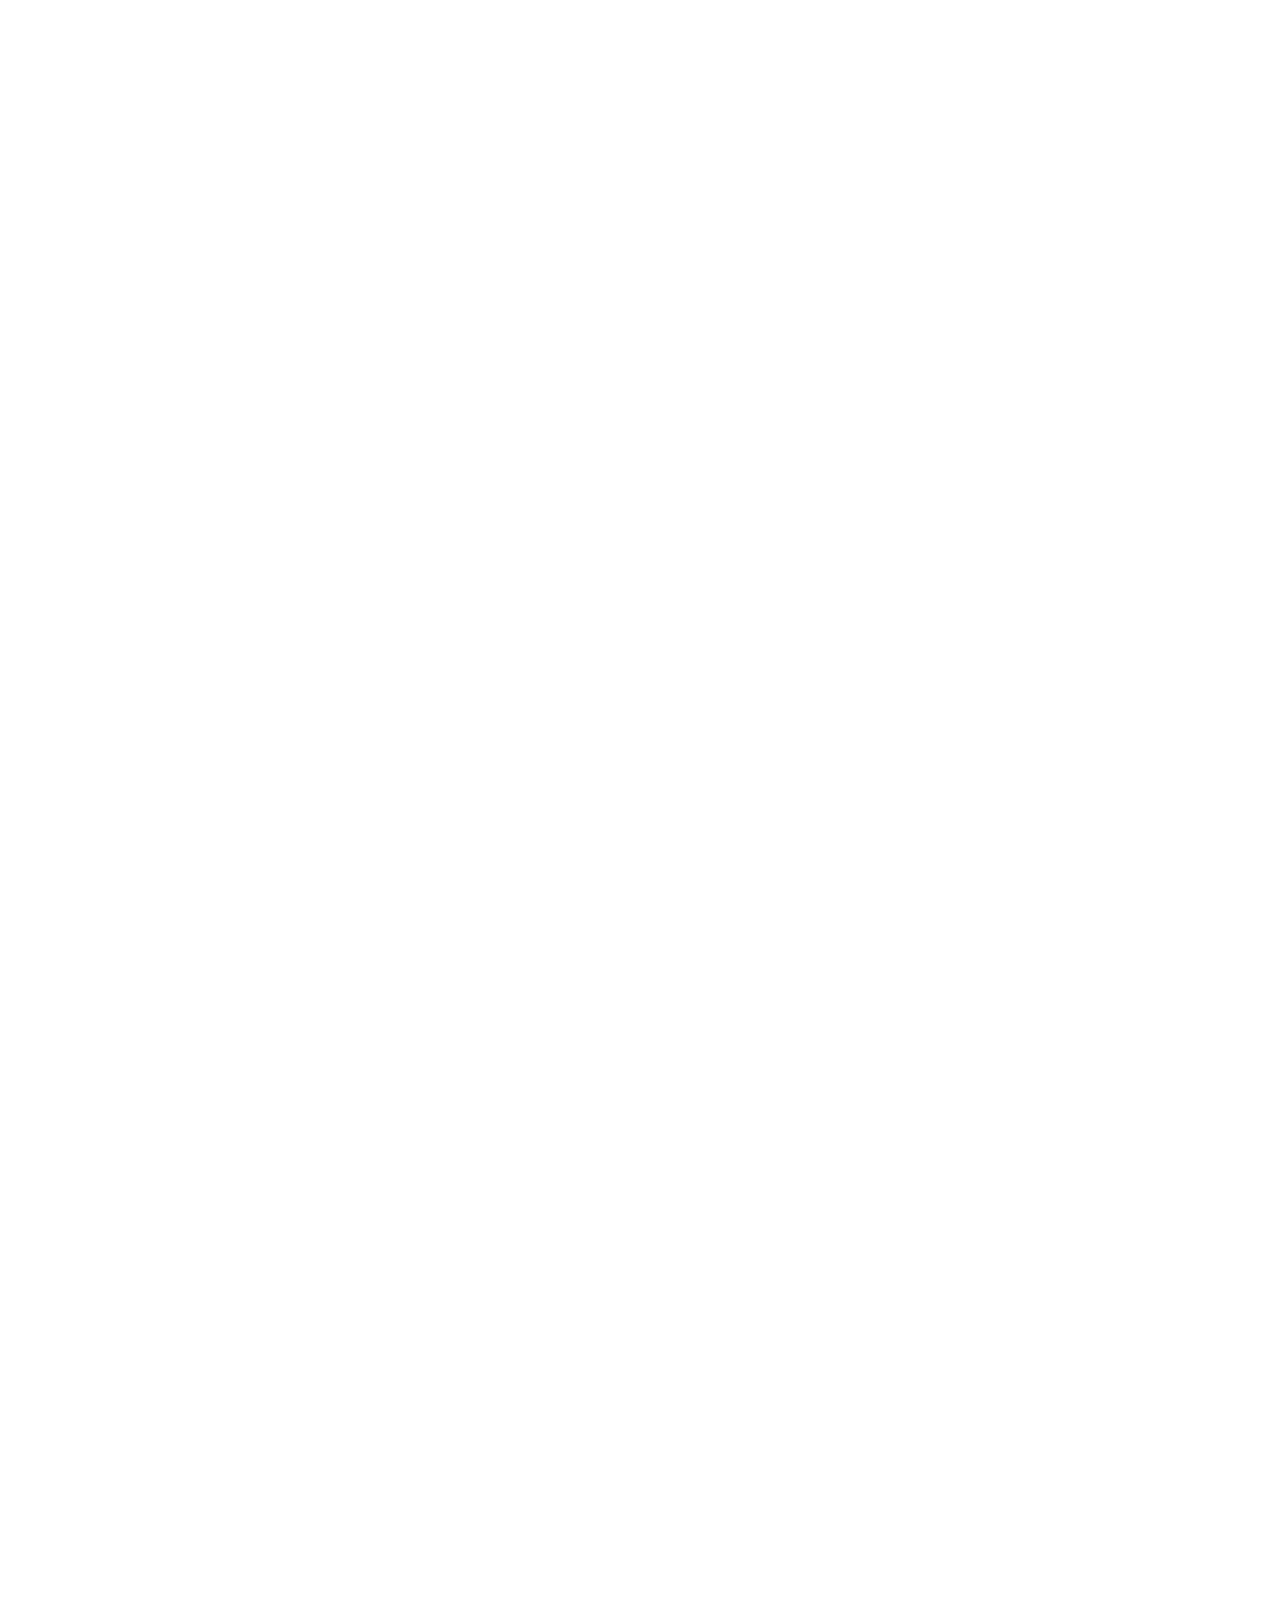
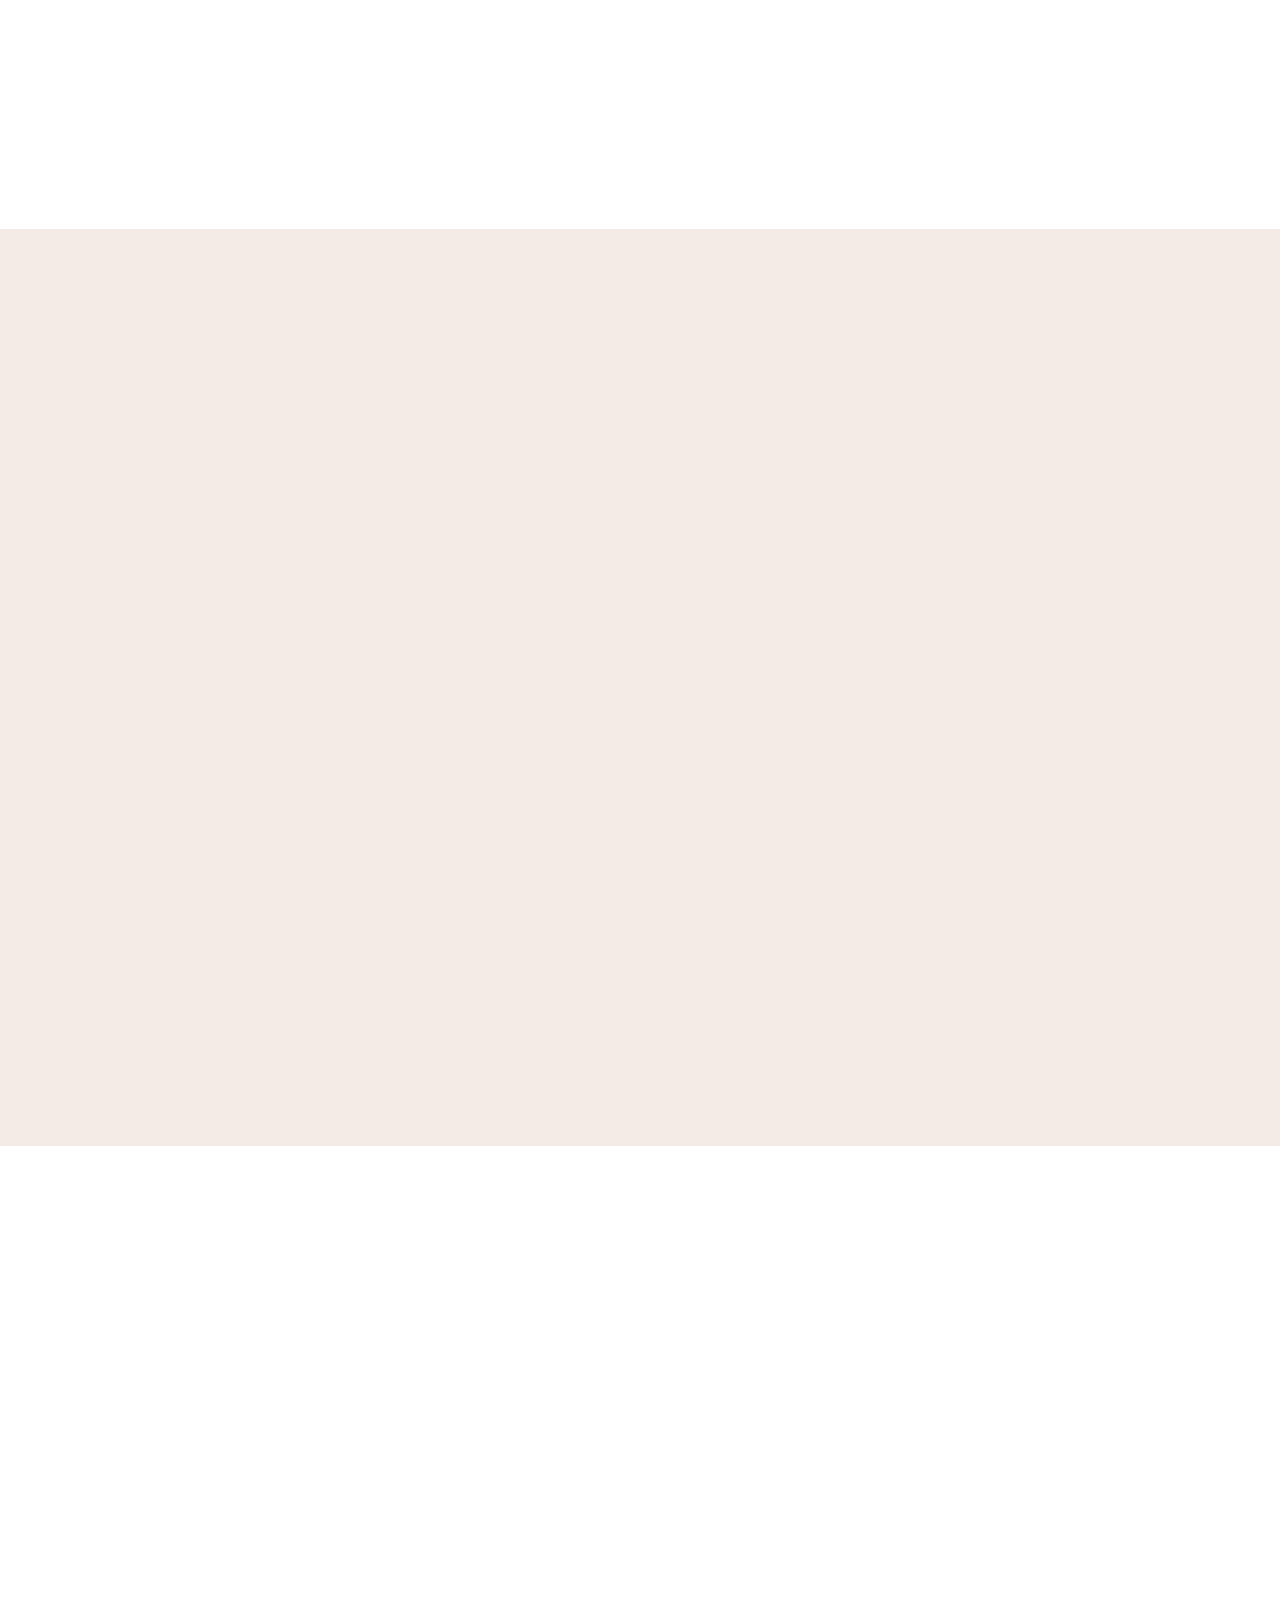
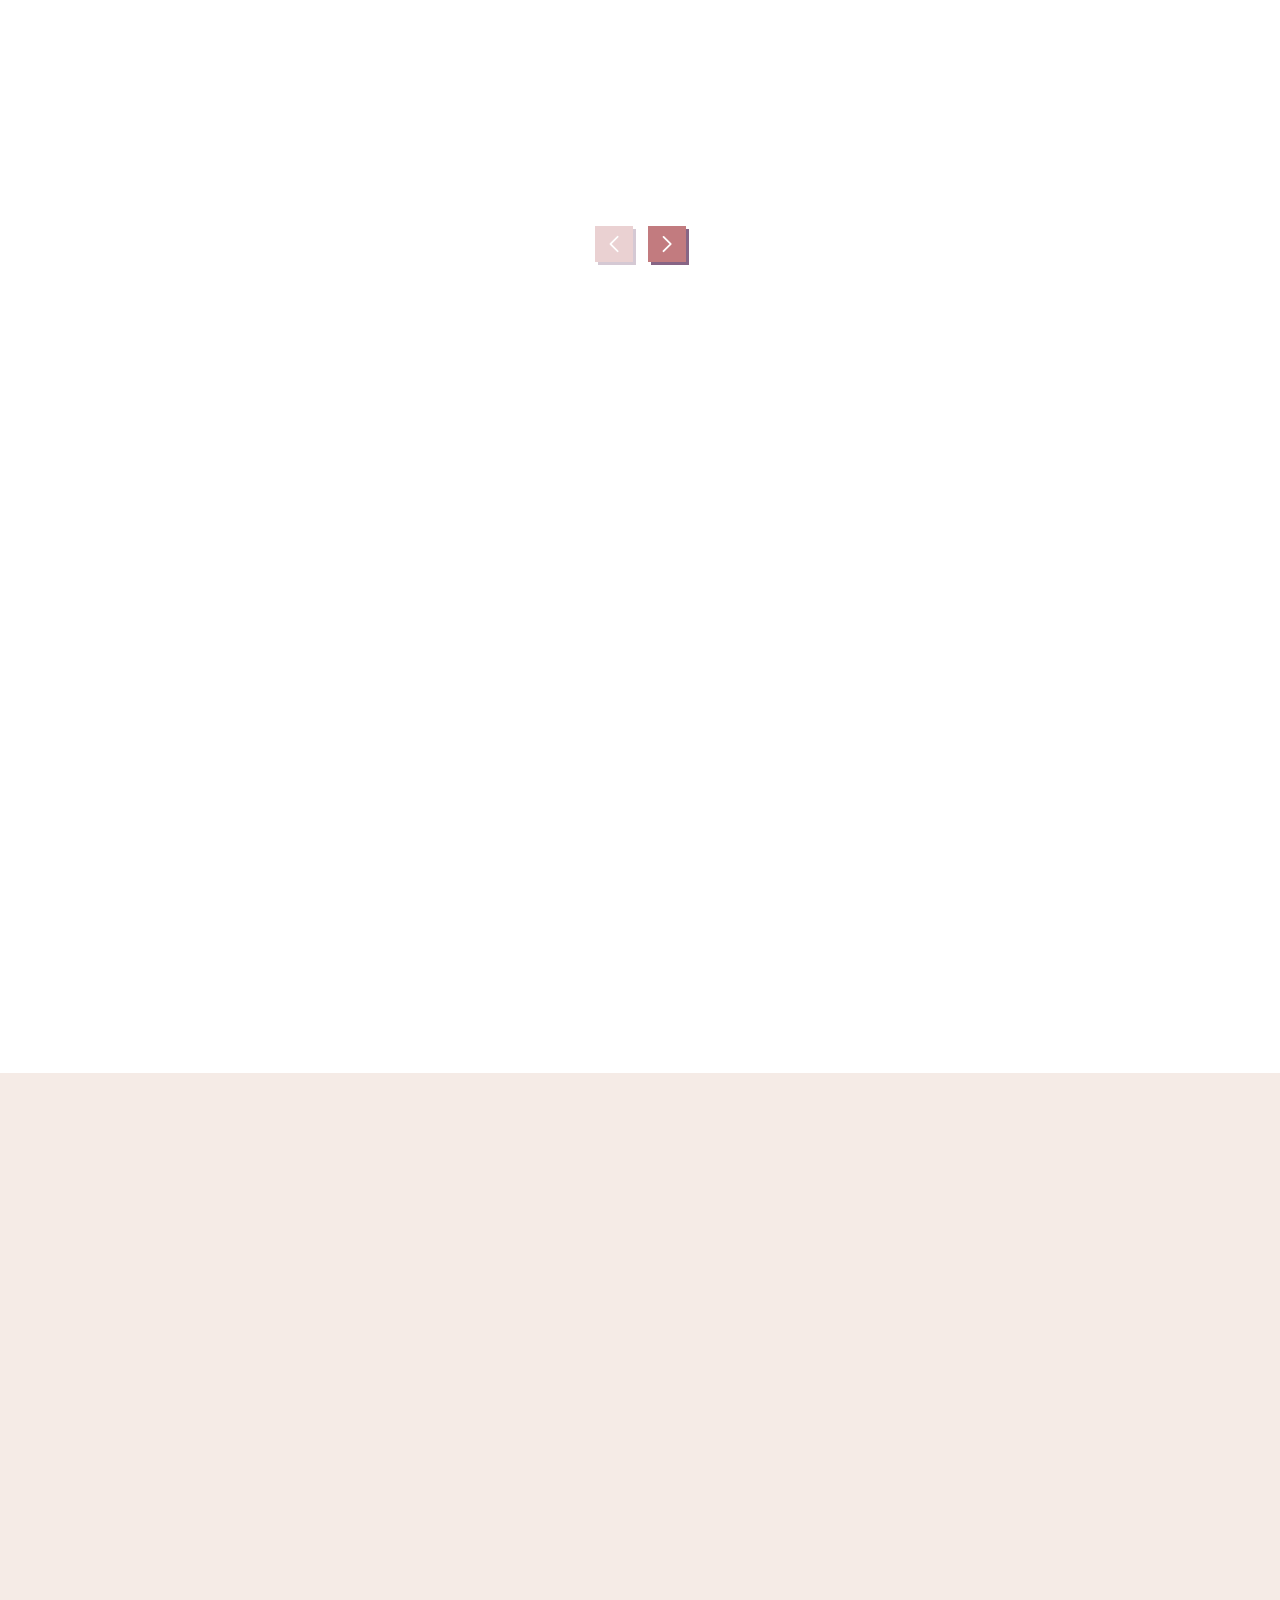
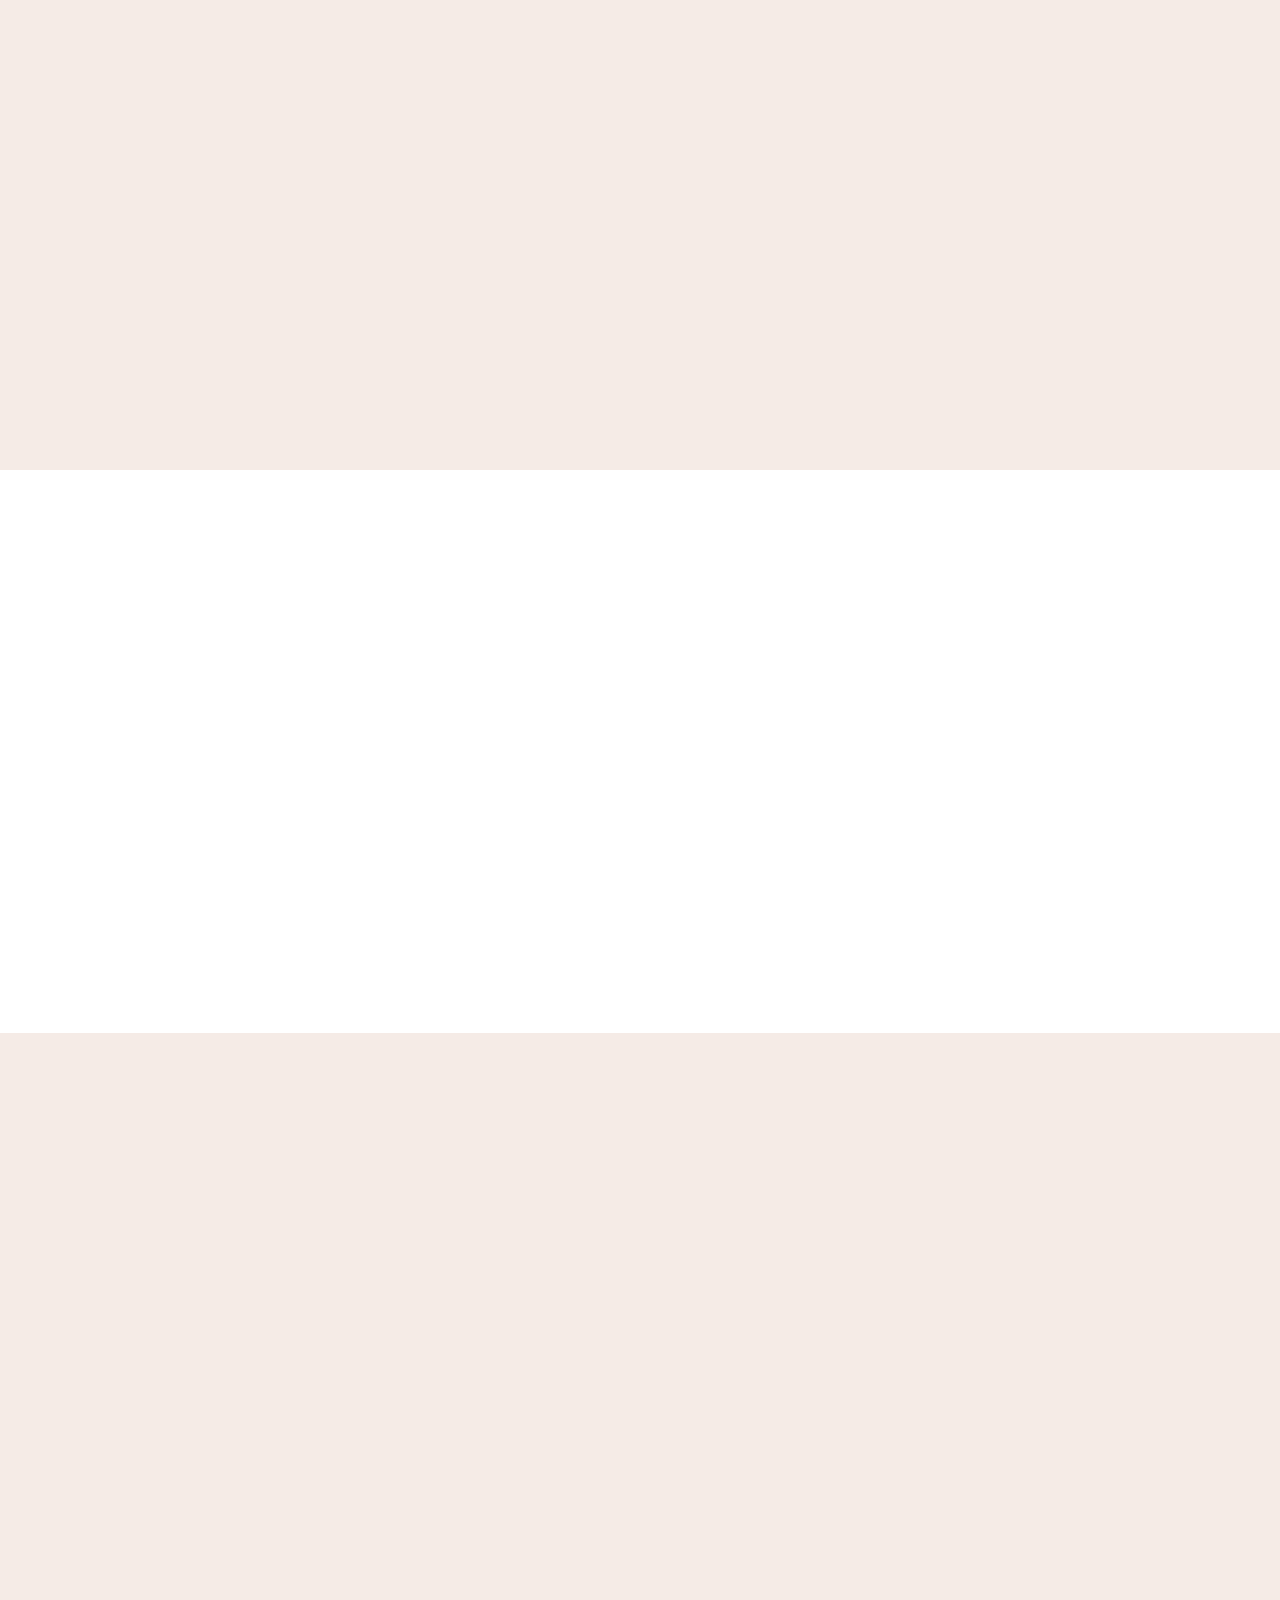
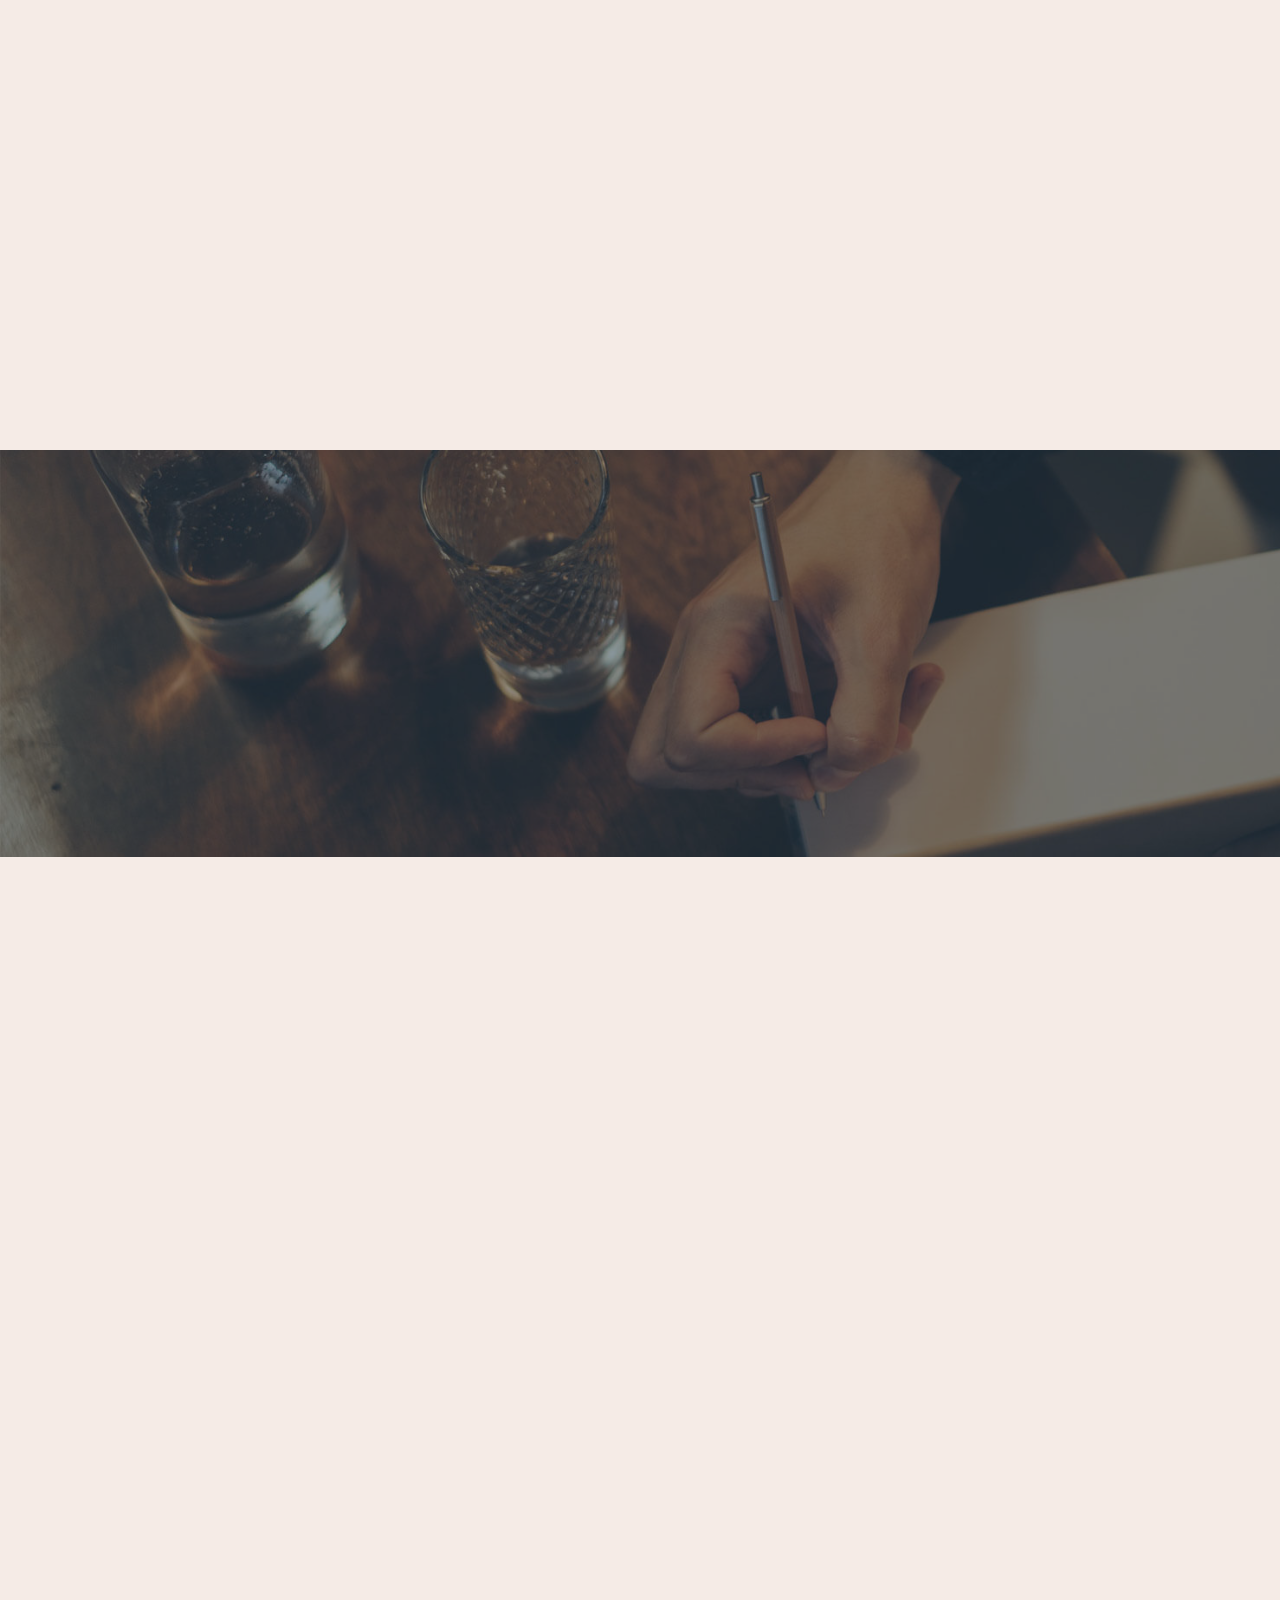
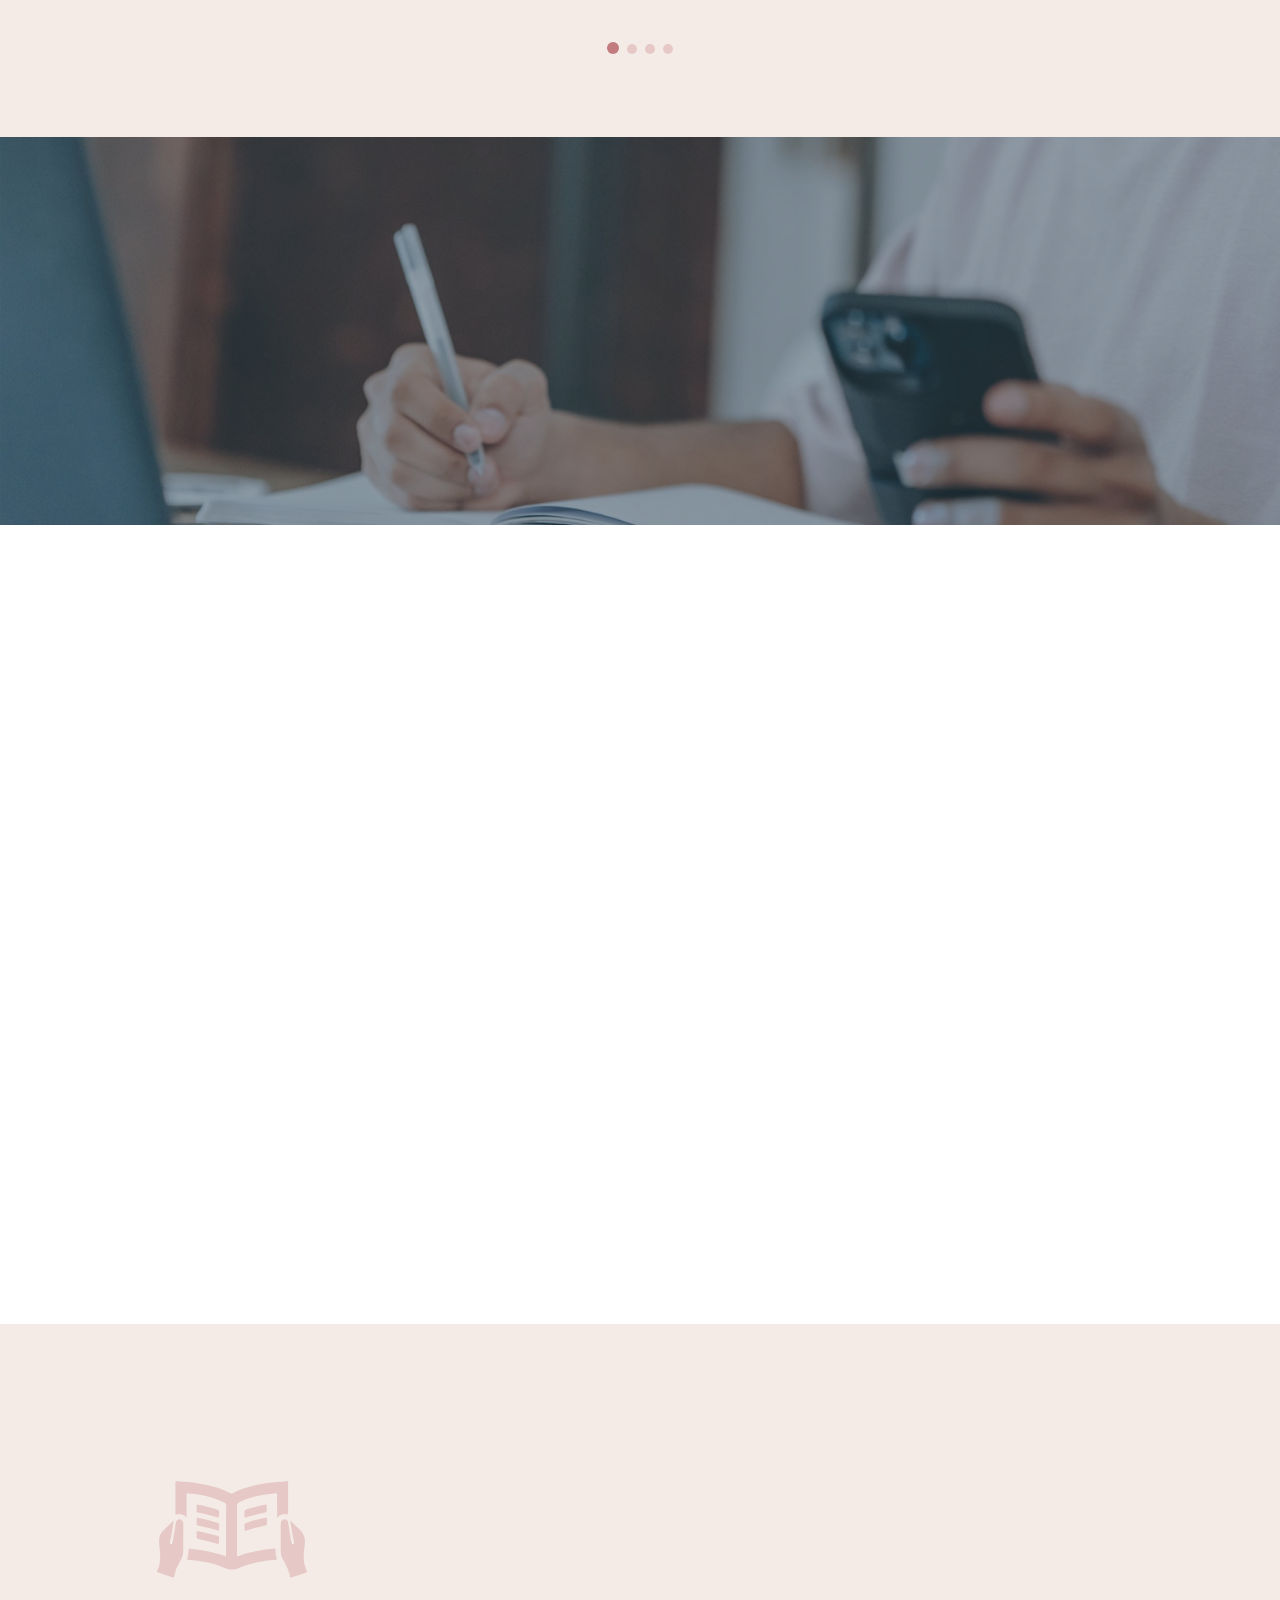
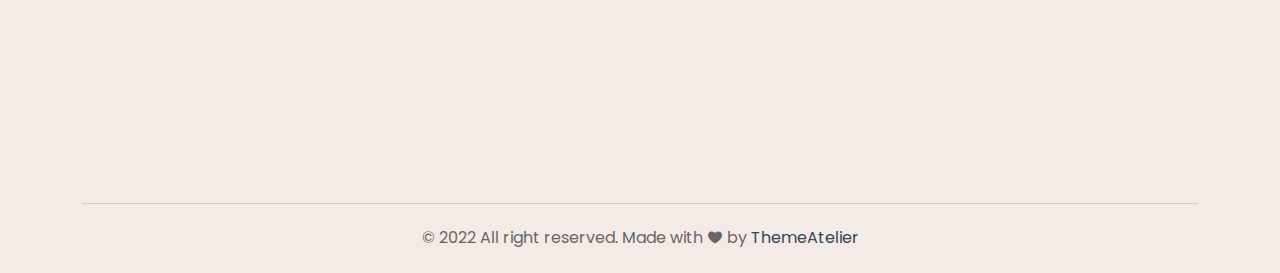
==== index.html @ 7bbd9abf "upload" ====
<!DOCTYPE html>
<html lang="zxx">

<!-- Mirrored from themeatelier.net/site-templates/wonted/index.html by HTTrack Website Copier/3.x [XR&CO'2014], Sun, 25 Jun 2023 16:59:55 GMT -->

<head>
  <meta charset="UTF-8" />
  <meta http-equiv="X-UA-Compatible" content="IE=edge" />
  <meta name="viewport" content="width=device-width, initial-scale=1.0" />
  <!--====== Title ======-->
  <title>Wonted - Book and publisher landing page</title>
  <!-- ========== Favicon Ico ========== -->
  <link rel="icon" href="assets/images/favicon.ico" />
  <link
    href="https://fonts.googleapis.com/css2?family=Poppins:ital,wght@0,300;0,400;0,600;0,700;1,300;1,400;1,600;1,700&amp;display=swap"
    rel="stylesheet" />
  <!--====== Bootstrap css ======-->
  <link rel="stylesheet" href="assets/css/bootstrap.min.css" />
  <!--====== swiper css ======-->
  <link rel="stylesheet" href="assets/css/swiper.min.css" />
  <!--====== IcoFont css ======-->
  <link rel="stylesheet" href="assets/css/icofont.min.css" />
  <!--====== Odometer css ======-->
  <link rel="stylesheet" href="assets/css/odometer-theme-default.css" />
  <!--====== Glightbox css ======-->
  <link rel="stylesheet" href="assets/css/glightbox.css" />
  <!--====== Margubs & Paddings css ======-->
  <link rel="stylesheet" href="assets/css/margins-paddings.css" />
  <!--====== Aos & Paddings css ======-->
  <link rel="stylesheet" href="assets/css/aos.css" />
  <!--====== Style css ======-->
  <link rel="stylesheet" href="assets/css/style.css" />
  <!--====== Custom variants ======-->
  <link rel="stylesheet" href="assets/css/colors/oldRose.css" id="color-switch" />
  <!-- Default color version -->
  <link rel="stylesheet" href="assets/css/fonts/philosopher-poppins.css" id="font-switch" />
  <!-- Default font version -->
  <!--  Template Flat BG -->
  <!-- <link href="assets/css/colors/wildBlue.css" rel="stylesheet"> -->
  <!-- <link href="assets/css/colors/nomad.css" rel="stylesheet"> -->
  <!-- <link href="assets/css/colors/viridian.css" rel="stylesheet"> -->
  <!-- <link href="assets/css/colors/pink.css" rel="stylesheet"> -->
  <!-- <link href="assets/css/colors/coffee.css" rel="stylesheet"> -->
  <!-- <link href="assets/css/colors/royal.css" rel="stylesheet"> -->
  <!-- <link href="assets/css/colors/sky.css" rel="stylesheet"> -->
  <!-- <link href="assets/css/colors/olive.css" rel="stylesheet"> -->
  <!--  Template Typography -->
  <!-- <link href="assets/css/fonts/poppins-roboto.css" rel="stylesheet"> -->
  <!-- <link href="assets/css/fonts/josepin-sourceSansPro.css" rel="stylesheet"> -->
  <!-- <link href="assets/css/fonts/montserrat-lato.css" rel="stylesheet"> -->
  <!-- <link href="assets/css/fonts/raleway-montserrat.css" rel="stylesheet"> -->
  <!-- <link href="assets/css/fonts/avril-lato.css" rel="stylesheet"> -->
  <!--====== Custom css ======-->
  <!-- <link rel="stylesheet" href="assets/css/custom.css" /> -->
  <!-- Demo CSS -->
  <link rel="stylesheet" href="demo/demo.css" />
</head>

<body>
  <div class="section-wrapper">
    <!-- ========== Preloader start ========== -->
    <div id="preLoader"></div>
    <!-- ========== Preloader end ========== -->
    <!-- ========== Header start ========== -->
    <header class="header">
      <div class="container">
        <div class="row">
          <nav class="navbar navbar-expand-lg">
            <a class="navbar-brand" href="index.html">
              <!-- <h1 class="m-0">WONTED</h1> -->
              <img src="assets/images/wonted-logo.png" alt="Wonted" />
            </a>
            <div class="collapse navbar-collapse" id="navbarSupportedContent">
              <ul id="onepage-nav" class="navbar-nav menu ms-lg-auto">
                <li class="nav-item dropdown submenu">
                  <a class="nav-link active scroll dropdown-toggle" href="#hero" role="button" data-bs-toggle="dropdown"
                    aria-expanded="false">Home
                    <span class="sub-menu-toggle"></span></a>
                  
                </li>
                <li class="nav-item">
                  <a class="nav-link scroll" href="#benefits">Benefits</a>
                </li>
                <li class="nav-item">
                  <a class="nav-link scroll" href="#chapters">Chapters</a>
                </li>

                <li class="nav-item">
                  <a class="nav-link scroll" href="#author">Author</a>
                </li>
                <li class="nav-item">
                  <a class="nav-link scroll" href="#achivements">Achievements</a>
                </li>
                <li class="nav-item">
                  <a class="nav-link scroll" href="#reviews">Reviews</a>
                </li>
                <li class="nav-item">
                  <a class="nav-link scroll" href="#contact">Contact</a>
                </li>
              </ul>
            </div>
            <button class="navbar-toggler collapsed" type="button" data-bs-toggle="collapse"
              data-bs-target="#navbarSupportedContent" aria-controls="navbarSupportedContent" aria-expanded="false"
              aria-label="Toggle navigation">
              <span></span><span></span><span></span><span></span><span></span><span></span>
            </button>
          </nav>
        </div>
      </div>
    </header>
    <!-- ========== Header end ========== -->
    <!-- ========== Hero section start ========== -->
    <section id="hero" class="hero hero__padding overflow-hidden position-relative bg-one">
      <div class="circle x1"></div>
      <div class="circle x2"></div>
      <div class="circle x3"></div>
      <div class="circle x4"></div>
      <div class="circle x5"></div>
      <div class="container">
        <div class="row align-items-center">
          <div class="col-lg-6 m-0px-b md-m-30px-b">
            <div class="hero__content position-relative">
              <div class="badge-text mb-2 text-uppercase" data-aos="fade-up" data-aos-duration="1000"
                data-aos-delay="600">
                Let's make the best investment
              </div>
              <h1 class="display-4 mb-4 text-capitalize" data-aos="fade-up" data-aos-duration="1000"
                data-aos-delay="650">
                There is no friend as loyal as a book
              </h1>
              <p class="text-muted mb-5 fs-5" data-aos="fade-up" data-aos-duration="1000" data-aos-delay="700">
                Lorem ipsum dolor sit, amet consectetur adipisicing elit. Ad
                harum quibusdam, assumenda quia explicabo.
              </p>
              <!-- subscription form start -->
              <form action="https://themeatelier.net/site-templates/wonted/assets/subscribe/subscribe.php"
                id="subscribe">
                <div class="input-group" data-aos="fade-up" data-aos-duration="1000" data-aos-delay="750">
                  <input type="email" name="email" placeholder="Email" id="subscriber-email" />
                  <button class="button button__primary" id="subscribe-button">
                    <span>Subscribe</span>
                  </button>
                </div>
                <div class="result">
                  <p class="success-msg" data-aos="fade-up" data-aos-duration="1000" data-aos-delay="800">
                    <i class="icofont-check"></i> Your email has been stored!
                  </p>
                  <p class="error-msg" data-aos="fade-up" data-aos-duration="1000" data-aos-delay="850">
                    <i class="icofont-close"></i> Sorry! Something went wrong!
                  </p>
                </div>
              </form>
              <!-- Mailchimp subscription form -->
              <!-- <form action="#" id="subscribe-mailchimp" data-wow-duration="1.5s">
                    <div class="input-group" data-aos="fade-up" data-aos-duration="1000" data-aos-delay="750">
                      <input type="email" name="email" placeholder="Email" id="subscriber-email" />
                      <button class="button button__primary" id="subscribe-button">
                        <span>Subscribe</span>
                      </button>
                    </div>
                    <div class="result">
                        <p class="success-msg" data-aos="fade-up" data-aos-duration="1000" data-aos-delay="800"><i class="icofont-check"></i> You email has been stored!</p>
                        <p class="error-msg" data-aos="fade-up" data-aos-duration="1000" data-aos-delay="850"><i class="icofont-close"></i> Sorry! Something went wrong!</p>
                    </div>
                  </form> -->
              <!-- subscription form end -->
            </div>
          </div>
          <div class="col-lg-6" data-aos="fade-up" data-aos-duration="1000" data-aos-delay="700">
            <div class="hero__images text-center">
              <img class="img-fluid" src="assets/images/hero.png" alt="" />
              <div class="hero__images--badge">
                <span>
                  <span class="hero__images--badge--text1">NY</span>
                  <span class="hero__images--badge--text2">best seller</span>
                </span>
              </div>
            </div>
          </div>
        </div>
      </div>
    </section>
    <!-- ========== Hero section end ========== -->
    <!-- ========== Achieve section start ========== -->
    <section id="benefits" class="achieve section-padding">
      <div class="container">
        <div class="row">
          <div class="col-xl-6 offset-xl-3 col-lg-10 offset-lg-1">
            <div class="section-title-center text-center">
              <span data-aos="fade-up" data-aos-duration="1000" data-aos-delay="150">Why wonted?</span>
              <h2 class="display-6" data-aos="fade-up" data-aos-duration="1000" data-aos-delay="200">
                What you'll achieve by this book
              </h2>
              <div class="section-divider divider-traingle" data-aos="fade-up" data-aos-duration="1000"
                data-aos-delay="250"></div>
            </div>
          </div>
        </div>
        <div class="row gx-5">
          <div class="col-lg-6 mb-3 mb-lg-0" data-aos="fade-up" data-aos-duration="1000" data-aos-delay="200">
            <div class="row">
              <div class="col-sm-12">
                <div class="achieve__image">
                  <img class="img-fluid" src="assets/images/achive2.jpg" alt="Achive Image" />
                </div>
              </div>
            </div>
          </div>
          <div class="col-lg-6">
            <div class="achieve__content">
              <div class="row">
                <!-- achieve item start -->
                <div class="col-sm-6 mb-4" data-aos="fade-up" data-aos-duration="1000" data-aos-delay="200">
                  <div class="achieve__content__item h-100 translateEffect2">
                    <div class="achieve__icon m-20px-b">
                      <i class="icofont-ebook"></i>
                    </div>
                    <h3 class="m-15px-b">Experience</h3>
                    <p>
                      Lorem ipsum dolor sit amet ametus conso tetur ading
                      elitor fugit piatur iusto provid.
                    </p>
                  </div>
                </div>
                <!-- achieve item end -->
                <!-- achieve item start -->
                <div class="col-sm-6 mb-4" data-aos="fade-up" data-aos-duration="1000" data-aos-delay="300">
                  <div class="achieve__content__item h-100 translateEffect2">
                    <div class="achieve__icon m-20px-b">
                      <i class="icofont-dice-multiple"></i>
                    </div>
                    <h3 class="m-15px-b">Motivation</h3>
                    <p>
                      Lorem ipsum dolor sit amet ametus conso tetur ading
                      elitor fugit piatur iusto provid.
                    </p>
                  </div>
                </div>
                <!-- achieve item end -->
                <!-- achieve item start -->
                <div class="col-sm-6 mb-4 mb-sm-0" data-aos="fade-up" data-aos-duration="1000" data-aos-delay="400">
                  <div class="achieve__content__item h-100 translateEffect2">
                    <div class="achieve__icon m-20px-b">
                      <i class="icofont-goal"></i>
                    </div>
                    <h3 class="m-15px-b">Goals</h3>
                    <p>
                      Lorem ipsum dolor sit amet ametus conso tetur ading
                      elitor fugit piatur iusto provid.
                    </p>
                  </div>
                </div>
                <!-- achieve item end -->
                <!-- achieve item start -->
                <div class="col-sm-6" data-aos="fade-up" data-aos-duration="1000" data-aos-delay="500">
                  <div class="achieve__content__item h-100 translateEffect2">
                    <div class="achieve__icon m-20px-b">
                      <i class="icofont-brand-target"></i>
                    </div>
                    <h3 class="m-15px-b">Vision</h3>
                    <p>
                      Lorem ipsum dolor sit amet ametus conso tetur ading
                      elitor fugit piatur iusto provid.
                    </p>
                  </div>
                </div>
                <!-- achieve item end -->
              </div>
            </div>
          </div>
        </div>
      </div>
    </section>
    <!-- ========== Achieve section end ========== -->
    <!-- ========== Chapters section start ========== -->
    <section id="chapters" class="section-padding bg-one">
      <div class="container">
        <div class="row">
          <div class="col-xl-6 offset-xl-3 col-lg-10 offset-lg-1">
            <div class="section-title-center text-center">
              <span data-aos="fade-up" data-aos-duration="1000" data-aos-delay="150">Chapters</span>
              <h2 class="display-6" data-aos="fade-up" data-aos-duration="1000" data-aos-delay="200">
                Chapters we've covered
              </h2>
              <div class="section-divider divider-traingle" data-aos="fade-up" data-aos-duration="1000"
                data-aos-delay="250"></div>
            </div>
          </div>
        </div>
        <div class="row gx-5">
          <div class="col-lg-6 mb-4 mb-lg-0 d-flex justify-content-center align-items-center" data-aos="fade-right"
            data-aos-duration="1000" data-aos-delay="200">
            <img src="assets/images/hero-2.png" alt="" class="img-fluid d-block" />
          </div>
          <div class="col-lg-6" data-aos="fade-left" data-aos-duration="1000" data-aos-delay="200">
            <div class="accordion accordion-flush faqs-accordion mt-4 mt-lg-0" id="accordionFlushExample">
              <!-- accordion start -->
              <div class="accordion-item">
                <h2 class="accordion-header" id="flush-headingOne">
                  <button class="accordion-button" type="button" data-bs-toggle="collapse"
                    data-bs-target="#flush-collapseOne" aria-expanded="true" aria-controls="flush-collapseOne">
                    Chapter 01
                  </button>
                </h2>
                <div id="flush-collapseOne" class="accordion-collapse collapse show" aria-labelledby="flush-headingOne"
                  data-bs-parent="#accordionFlushExample">
                  <p class="accordion-body text-secondary">
                    Lorem ipsum dolor sit amet consectetur adipisicing elit.
                    Temporibus ea dolore amet laudantium quibusdam nobis
                    labore molestiae odit voluptas velit!
                  </p>
                </div>
              </div>
              <!-- accordion end -->
              <!-- accordion start -->
              <div class="accordion-item">
                <h2 class="accordion-header" id="flush-headingTwo">
                  <button class="accordion-button collapsed" type="button" data-bs-toggle="collapse"
                    data-bs-target="#flush-collapseTwo" aria-expanded="false" aria-controls="flush-collapseTwo">
                    Chapter 02
                  </button>
                </h2>
                <div id="flush-collapseTwo" class="accordion-collapse collapse" aria-labelledby="flush-headingTwo"
                  data-bs-parent="#accordionFlushExample">
                  <p class="accordion-body text-secondary">
                    Lorem ipsum dolor sit amet consectetur adipisicing elit.
                    Temporibus ea dolore amet laudantium quibusdam nobis
                    labore molestiae odit voluptas velit!
                  </p>
                </div>
              </div>
              <!-- accordion end -->
              <!-- accordion start -->
              <div class="accordion-item">
                <h2 class="accordion-header" id="flush-headingThree">
                  <button class="accordion-button collapsed" type="button" data-bs-toggle="collapse"
                    data-bs-target="#flush-collapseThree" aria-expanded="false" aria-controls="flush-collapseThree">
                    Chapter 03
                  </button>
                </h2>
                <div id="flush-collapseThree" class="accordion-collapse collapse" aria-labelledby="flush-headingThree"
                  data-bs-parent="#accordionFlushExample">
                  <p class="accordion-body text-secondary">
                    Lorem ipsum dolor sit amet consectetur adipisicing elit.
                    Temporibus ea dolore amet laudantium quibusdam nobis
                    labore molestiae odit voluptas velit!
                  </p>
                </div>
              </div>
              <!-- accordion end -->
              <!-- accordion start -->
              <div class="accordion-item">
                <h2 class="accordion-header" id="flush-headingFour">
                  <button class="accordion-button collapsed" type="button" data-bs-toggle="collapse"
                    data-bs-target="#flush-collapseFour" aria-expanded="false" aria-controls="flush-collapseFour">
                    Chapter 04
                  </button>
                </h2>
                <div id="flush-collapseFour" class="accordion-collapse collapse" aria-labelledby="flush-headingFour"
                  data-bs-parent="#accordionFlushExample">
                  <p class="accordion-body text-secondary">
                    Lorem ipsum dolor sit amet consectetur adipisicing elit.
                    Temporibus ea dolore amet laudantium quibusdam nobis
                    labore molestiae odit voluptas velit!
                  </p>
                </div>
              </div>
              <!-- accordion end -->
              <!-- accordion start -->
              <div class="accordion-item">
                <h2 class="accordion-header" id="flush-headingFive">
                  <button class="accordion-button collapsed" type="button" data-bs-toggle="collapse"
                    data-bs-target="#flush-collapseFive" aria-expanded="false" aria-controls="flush-collapseFive">
                    Chapter 05
                  </button>
                </h2>
                <div id="flush-collapseFive" class="accordion-collapse collapse" aria-labelledby="flush-headingFive"
                  data-bs-parent="#accordionFlushExample">
                  <p class="accordion-body text-secondary">
                    Lorem ipsum dolor sit amet consectetur adipisicing elit.
                    Temporibus ea dolore amet laudantium quibusdam nobis
                    labore molestiae odit voluptas velit!
                  </p>
                </div>
              </div>
              <!-- accordion end -->
              <!-- accordion start -->
              <div class="accordion-item">
                <h2 class="accordion-header" id="flush-headingSix">
                  <button class="accordion-button collapsed" type="button" data-bs-toggle="collapse"
                    data-bs-target="#flush-collapseSix" aria-expanded="false" aria-controls="flush-collapseSix">
                    Chapter 06
                  </button>
                </h2>
                <div id="flush-collapseSix" class="accordion-collapse collapse" aria-labelledby="flush-headingSix"
                  data-bs-parent="#accordionFlushExample">
                  <p class="accordion-body text-secondary">
                    Lorem ipsum dolor sit amet consectetur adipisicing elit.
                    Temporibus ea dolore amet laudantium quibusdam nobis
                    labore molestiae odit voluptas velit!
                  </p>
                </div>
              </div>
              <!-- accordion end -->
              <!-- accordion start -->
              <div class="accordion-item">
                <h2 class="accordion-header" id="flush-headingSeven">
                  <button class="accordion-button collapsed" type="button" data-bs-toggle="collapse"
                    data-bs-target="#flush-collapseSeven" aria-expanded="false" aria-controls="flush-collapseSeven">
                    Chapter 07
                  </button>
                </h2>
                <div id="flush-collapseSeven" class="accordion-collapse collapse" aria-labelledby="flush-headingSeven"
                  data-bs-parent="#accordionFlushExample">
                  <p class="accordion-body text-secondary">
                    Lorem ipsum dolor sit amet consectetur adipisicing elit.
                    Temporibus ea dolore amet laudantium quibusdam nobis
                    labore molestiae odit voluptas velit!
                  </p>
                </div>
              </div>
              <!-- accordion end -->
            </div>
          </div>
        </div>
      </div>
    </section>
    <!-- ========== Chapters section end ========== -->
    <!-- ========== Chapter preview section start ========== -->
    <section id="preview" class="section-padding chapter-preview">
      <div class="container">
        <div class="row">
          <div class="col-xl-6 offset-xl-3 col-lg-10 offset-lg-1">
            <div class="section-title-center text-center">
              <span data-aos="fade-up" data-aos-duration="1000" data-aos-delay="150">CHAPTERS PREVIEW</span>
              <h2 class="display-6" data-aos="fade-up" data-aos-duration="1000" data-aos-delay="200">
                Read some chapter free.
              </h2>
              <div class="section-divider divider-traingle" data-aos="fade-up" data-aos-duration="1000"
                data-aos-delay="250"></div>
            </div>
          </div>
        </div>
        <div class="row testi-row">
          <div class="col-12 p-80px-b">
            <div class="chapter-slider">
              <div class="swiper-wrapper">
                <div class="swiper-slide p-5px-lr translateEffect2" data-aos="fade-up" data-aos-duration="1000"
                  data-aos-delay="200">
                  <a href="assets/images/chapter-preview/1.jpg" class="glightbox2"
                    data-glightbox=" description: .custom-desc1; descPosition: right;">
                    <img class="chapter-img img-fluid" src="assets/images/chapter-preview/1.jpg" alt="image" />
                  </a>
                  <div class="glightbox-desc custom-desc1">
                    <h3 class="mb-4 text-center">The Beginning</h3>
                    <p class="first-letter">
                      Dpsum vehicula eros ultrices lacinia Vestibulum ante
                      ipsum primis in faucibus orci luctus et ultrices posuere
                      cubilia Curae Duis quis ipsum vehicula eros ultrices
                      lacinia. Vestibulum ante ipsum primis in faucibus orci
                      luctus et ultrices posuere
                    </p>
                    <p>
                      Primis pharetra facilisis lorem quis penatibus ad nulla
                      inceptos, dui per tempor taciti aliquet consequat
                      sodales, curae tristique gravida auctor interdum
                      malesuada sagittis. Felis pretium eros ligula natoque ad
                      ante rutrum himenaeos, adipiscing urna mauris porta quam
                      efficitur odio, sagittis morbi tellus nisi molestie mus
                      faucibus.
                    </p>
                    <p>
                      Primis pharetra facilisis lorem quis penatibus ad nulla
                      inceptos, dui per tempor taciti aliquet consequat
                      sodales, curae tristique gravida auctor interdum
                      malesuada sagittis. Felis pretium eros ligula natoque ad
                      ante rutrum himenaeos, adipiscing urna mauris porta quam
                      efficitur odio, sagittis morbi tellus nisi molestie mus
                      faucibus.
                    </p>
                    <p>
                      Primis pharetra facilisis lorem quis penatibus ad nulla
                      inceptos, dui per tempor taciti aliquet consequat
                      sodales, curae tristique gravida auctor interdum
                      malesuada sagittis. Felis pretium eros ligula natoque ad
                      ante rutrum himenaeos, adipiscing urna mauris porta quam
                      efficitur odio, sagittis morbi tellus nisi molestie mus
                      faucibus.
                    </p>
                    <p>
                      Primis pharetra facilisis lorem quis penatibus ad nulla
                      inceptos, dui per tempor taciti aliquet consequat
                      sodales, curae tristique gravida auctor interdum
                      malesuada sagittis. Felis pretium eros ligula natoque ad
                      ante rutrum himenaeos, adipiscing urna mauris porta quam
                      efficitur odio, sagittis morbi tellus nisi molestie mus
                      faucibus.
                    </p>
                  </div>
                </div>
                <div class="swiper-slide p-5px-lr" data-aos="fade-up" data-aos-duration="1000" data-aos-delay="300">
                  <a href="assets/images/chapter-preview/2.jpg" class="glightbox2"
                    data-glightbox=" description: .custom-desc2; descPosition: right;">
                    <img class="chapter-img img-fluid" src="assets/images/chapter-preview/2.jpg" alt="image" />
                  </a>
                  <div class="glightbox-desc custom-desc2">
                    <h3 class="mb-4 text-center">Main Story</h3>
                    <p class="first-letter">
                      Bpsum vehicula eros ultrices lacinia Vestibulum ante
                      ipsum primis in faucibus orci luctus et ultrices posuere
                      cubilia Curae Duis quis ipsum vehicula eros ultrices
                      lacinia. Vestibulum ante ipsum primis in faucibus orci
                      luctus et ultrices posuere
                    </p>
                    <p>
                      Primis pharetra facilisis lorem quis penatibus ad nulla
                      inceptos, dui per tempor taciti aliquet consequat
                      sodales, curae tristique gravida auctor interdum
                      malesuada sagittis. Felis pretium eros ligula natoque ad
                      ante rutrum himenaeos, adipiscing urna mauris porta quam
                      efficitur odio, sagittis morbi tellus nisi molestie mus
                      faucibus.
                    </p>
                    <p>
                      Primis pharetra facilisis lorem quis penatibus ad nulla
                      inceptos, dui per tempor taciti aliquet consequat
                      sodales, curae tristique gravida auctor interdum
                      malesuada sagittis. Felis pretium eros ligula natoque ad
                      ante rutrum himenaeos, adipiscing urna mauris porta quam
                      efficitur odio, sagittis morbi tellus nisi molestie mus
                      faucibus.
                    </p>
                    <p>
                      Primis pharetra facilisis lorem quis penatibus ad nulla
                      inceptos, dui per tempor taciti aliquet consequat
                      sodales, curae tristique gravida auctor interdum
                      malesuada sagittis. Felis pretium eros ligula natoque ad
                      ante rutrum himenaeos, adipiscing urna mauris porta quam
                      efficitur odio, sagittis morbi tellus nisi molestie mus
                      faucibus.
                    </p>
                    <p>
                      Primis pharetra facilisis lorem quis penatibus ad nulla
                      inceptos, dui per tempor taciti aliquet consequat
                      sodales, curae tristique gravida auctor interdum
                      malesuada sagittis. Felis pretium eros ligula natoque ad
                      ante rutrum himenaeos, adipiscing urna mauris porta quam
                      efficitur odio, sagittis morbi tellus nisi molestie mus
                      faucibus.
                    </p>
                  </div>
                </div>
                <div class="swiper-slide p-5px-lr" data-aos="fade-up" data-aos-duration="1000" data-aos-delay="400">
                  <a href="assets/images/chapter-preview/3.jpg" class="glightbox2"
                    data-glightbox=" description: .custom-desc3; descPosition: right;">
                    <img class="chapter-img img-fluid" src="assets/images/chapter-preview/3.jpg" alt="image" />
                  </a>
                  <div class="glightbox-desc custom-desc3">
                    <h3 class="mb-4 text-center">Story Part-03</h3>
                    <p class="first-letter">
                      Apsum vehicula eros ultrices lacinia Vestibulum ante
                      ipsum primis in faucibus orci luctus et ultrices posuere
                      cubilia Curae Duis quis ipsum vehicula eros ultrices
                      lacinia. Vestibulum ante ipsum primis in faucibus orci
                      luctus et ultrices posuere
                    </p>
                    <p>
                      Primis pharetra facilisis lorem quis penatibus ad nulla
                      inceptos, dui per tempor taciti aliquet consequat
                      sodales, curae tristique gravida auctor interdum
                      malesuada sagittis. Felis pretium eros ligula natoque ad
                      ante rutrum himenaeos, adipiscing urna mauris porta quam
                      efficitur odio, sagittis morbi tellus nisi molestie mus
                      faucibus.
                    </p>
                    <p>
                      Primis pharetra facilisis lorem quis penatibus ad nulla
                      inceptos, dui per tempor taciti aliquet consequat
                      sodales, curae tristique gravida auctor interdum
                      malesuada sagittis. Felis pretium eros ligula natoque ad
                      ante rutrum himenaeos, adipiscing urna mauris porta quam
                      efficitur odio, sagittis morbi tellus nisi molestie mus
                      faucibus.
                    </p>
                  </div>
                </div>
                <div class="swiper-slide p-5px-lr" data-aos="fade-up" data-aos-duration="1000" data-aos-delay="500">
                  <a href="assets/images/chapter-preview/4.jpg" class="glightbox2"
                    data-glightbox=" description: .custom-desc4; descPosition: right;">
                    <img class="chapter-img img-fluid" src="assets/images/chapter-preview/4.jpg" alt="image" />
                  </a>
                  <div class="glightbox-desc custom-desc4">
                    <h3 class="mb-4 text-center">Description-04</h3>
                    <p class="first-letter">
                      Mpsum vehicula eros ultrices lacinia Vestibulum ante
                      ipsum primis in faucibus orci luctus et ultrices posuere
                      cubilia Curae Duis quis ipsum vehicula eros ultrices
                      lacinia. Vestibulum ante ipsum primis in faucibus orci
                      luctus et ultrices posuere
                    </p>
                    <p>
                      Primis pharetra facilisis lorem quis penatibus ad nulla
                      inceptos, dui per tempor taciti aliquet consequat
                      sodales, curae tristique gravida auctor interdum
                      malesuada sagittis. Felis pretium eros ligula natoque ad
                      ante rutrum himenaeos, adipiscing urna mauris porta quam
                      efficitur odio, sagittis morbi tellus nisi molestie mus
                      faucibus.
                    </p>
                    <p>
                      Primis pharetra facilisis lorem quis penatibus ad nulla
                      inceptos, dui per tempor taciti aliquet consequat
                      sodales, curae tristique gravida auctor interdum
                      malesuada sagittis. Felis pretium eros ligula natoque ad
                      ante rutrum himenaeos, adipiscing urna mauris porta quam
                      efficitur odio, sagittis morbi tellus nisi molestie mus
                      faucibus.
                    </p>
                  </div>
                </div>
                <div class="swiper-slide p-5px-lr" data-aos="fade-up" data-aos-duration="1000" data-aos-delay="300">
                  <a href="assets/images/chapter-preview/5.jpg" class="glightbox2"
                    data-glightbox="description: .custom-desc5; descPosition: right;">
                    <img class="chapter-img img-fluid" src="assets/images/chapter-preview/5.jpg" alt="image" />
                  </a>
                  <div class="glightbox-desc custom-desc5">
                    <h3 class="mb-4 text-center">Story No:05</h3>
                    <p class="first-letter">
                      Tpsum vehicula eros ultrices lacinia Vestibulum ante
                      ipsum primis in faucibus orci luctus et ultrices posuere
                      cubilia Curae Duis quis ipsum vehicula eros ultrices
                      lacinia. Vestibulum ante ipsum primis in faucibus orci
                      luctus et ultrices posuere
                    </p>
                    <p>
                      Primis pharetra facilisis lorem quis penatibus ad nulla
                      inceptos, dui per tempor taciti aliquet consequat
                      sodales, curae tristique gravida auctor interdum
                      malesuada sagittis. Felis pretium eros ligula natoque ad
                      ante rutrum himenaeos, adipiscing urna mauris porta quam
                      efficitur odio, sagittis morbi tellus nisi molestie mus
                      faucibus.
                    </p>
                    <p>
                      Primis pharetra facilisis lorem quis penatibus ad nulla
                      inceptos, dui per tempor taciti aliquet consequat
                      sodales, curae tristique gravida auctor interdum
                      malesuada sagittis. Felis pretium eros ligula natoque ad
                      ante rutrum himenaeos, adipiscing urna mauris porta quam
                      efficitur odio, sagittis morbi tellus nisi molestie mus
                      faucibus.
                    </p>
                  </div>
                </div>
              </div>
              <div class="swiper-button-prev"></div>
              <div class="swiper-button-next"></div>
            </div>
          </div>
        </div>
      </div>
    </section>
    <!-- ========== Chapter preview section end ========== -->

    <!-- ========== Author section start ========== -->
    <section id="author" class="section-padding authorv2">
      <div class="container">
        <div class="row">
          <div class="col-xl-6 offset-xl-3 col-lg-10 offset-lg-1">
            <div class="section-title-center text-center">
              <span data-aos="fade-up" data-aos-duration="1000" data-aos-delay="150">About author</span>
              <h2 class="display-6" data-aos="fade-up" data-aos-duration="1000" data-aos-delay="200">
                Learn about the book writer
              </h2>
              <div class="section-divider divider-traingle" data-aos="fade-up" data-aos-duration="1000"
                data-aos-delay="250"></div>
            </div>
          </div>
        </div>
        <div class="row gx-5">
          <!-- author image area start -->
          <div class="col-lg-6 mb-4 mb-lg-0" data-aos="fade-right" data-aos-duration="1000" data-aos-delay="200">
            <div class="authorv2__image">
              <img class="img-fluid" src="assets/images/achive.png" alt="Author Image" />
              <a href="https://youtu.be/qg0_FinB6EE" class="glightbox3 video-btn">
                <i class="icofont-play"></i></a>
              <div class="promo-video">
                <div class="waves-block">
                  <div class="waves wave-1"></div>
                  <div class="waves wave-2"></div>
                  <div class="waves wave-3"></div>
                </div>
              </div>
            </div>
          </div>
          <!-- author image area end -->
          <!-- author content area start -->
          <div class="col-lg-6" data-aos="fade-left" data-aos-duration="1000" data-aos-delay="200">
            <p>
              Based on wikipedia, Lorem ipsum dolor sit amet consectetur
              adipisicing elit. Optio aspernatur quam in nostrum aliquam
              eligendi vel, modi cupiditate numquam officiis dicta minima
              placeat nulla impedit voluptatum adipisci beatae. Rerum,
              impedit.
            </p>
            <div class="authorv2__content">
              <div class="authorv2__list">
                <div class="row">
                  <div class="col-6 mb-3">
                    <h4>Name:</h4>
                    <p class="mb-0">Jacob Thomas</p>
                  </div>
                  <div class="col-6 mb-3">
                    <h4>Born:</h4>
                    <p class="mb-0">05. 16. 1992</p>
                  </div>
                  <div class="col-6 mb-3">
                    <h4>Country:</h4>
                    <p class="mb-0">US</p>
                  </div>
                  <div class="col-6 mb-3">
                    <h4>Email ID:</h4>
                    <p class="mb-0">info@wonted.com</p>
                  </div>
                  <div class="col-6 mb-3">
                    <h4>Languages:</h4>
                    <p class="mb-0">English, French</p>
                  </div>
                  <div class="col-6">
                    <h4>Address:</h4>
                    <p class="mb-0">Etowah, TN 37331 United States</p>
                  </div>
                </div>
              </div>
              <ul class="social-icon mt-3">
                <li>
                  <a href="#"><i class="icofont-facebook"></i></a>
                </li>
                <li>
                  <a href="#"><i class="icofont-twitter"></i></a>
                </li>
                <li>
                  <a href="#"><i class="icofont-linkedin"></i></a>
                </li>
                <li>
                  <a href="#"><i class="icofont-youtube-play"></i></a>
                </li>
                <li>
                  <a href="#"><i class="icofont-whatsapp"></i></a>
                </li>
              </ul>
            </div>
          </div>
          <!-- author content area end -->
        </div>
      </div>
    </section>
    <!-- ========== Author section end ========== -->
    <!-- ========== Achievement section start ========== -->
    <section id="achivements" class="section-padding achievement bg-one">
      <div class="container">
        <div class="row">
          <div class="col-xl-6 offset-xl-3 col-lg-10 offset-lg-1">
            <div class="section-title-center text-center">
              <span data-aos="fade-up" data-aos-duration="1000" data-aos-delay="150">Achievements</span>
              <h2 class="display-6" data-aos="fade-up" data-aos-duration="1000" data-aos-delay="200">
                Awards Achieved for this book
              </h2>
              <div class="section-divider divider-traingle" data-aos="fade-up" data-aos-duration="1000"
                data-aos-delay="250"></div>
            </div>
          </div>
        </div>
        <div class="row row-cols-1 row-cols-md-2">
          <div class="col m-30px-b" data-aos="fade-up" data-aos-duration="1000" data-aos-delay="200">
            <div class="achievement__item h-100 translateEffect1">
              <div class="row row-cols-2">
                <div class="col mt-0">
                  <img class="img-fluid" src="assets/images/awards/1.jpg" alt="" />
                </div>
                <div class="col mt-0">
                  <div class="achievement__content">
                    <div class="achievement__content__icon">
                      <i class="icofont-award"></i>
                    </div>
                    <h3>Nominated</h3>
                    <p>
                      International Thriller Writers Award for Best Novel
                      (These Toxic Things)
                    </p>
                  </div>
                </div>
              </div>
            </div>
          </div>
          <div class="col m-30px-b" data-aos="fade-up" data-aos-duration="1000" data-aos-delay="300">
            <div class="achievement__item h-100 translateEffect1">
              <div class="row row-cols-2">
                <div class="col mt-0">
                  <img class="img-fluid" src="assets/images/awards/2.jpg" alt="" />
                </div>
                <div class="col mt-0">
                  <div class="achievement__content">
                    <div class="achievement__content__icon">
                      <i class="icofont-award"></i>
                    </div>
                    <h3>Winner</h3>
                    <p>
                      International Thriller Writers Award for Best Novel
                      (These Toxic Things)
                    </p>
                  </div>
                </div>
              </div>
            </div>
          </div>
          <div class="col m-30px-b" data-aos="fade-up" data-aos-duration="1000" data-aos-delay="400">
            <div class="achievement__item h-100 translateEffect1">
              <div class="row row-cols-2">
                <div class="col mt-0">
                  <img class="img-fluid" src="assets/images/awards/3.jpg" alt="" />
                </div>
                <div class="col mt-0">
                  <div class="achievement__content">
                    <div class="achievement__content__icon">
                      <i class="icofont-award"></i>
                    </div>
                    <h3>Guest of Honor</h3>
                    <p>
                      International Thriller Writers Award for Best Novel
                      (These Toxic Things)
                    </p>
                  </div>
                </div>
              </div>
            </div>
          </div>
          <div class="col m-30px-b" data-aos="fade-up" data-aos-duration="1000" data-aos-delay="500">
            <div class="achievement__item h-100 translateEffect1">
              <div class="row row-cols-2">
                <div class="col mt-0">
                  <img class="img-fluid" src="assets/images/awards/4.jpg" alt="" />
                </div>
                <div class="col mt-0">
                  <div class="achievement__content">
                    <div class="achievement__content__icon">
                      <i class="icofont-award"></i>
                    </div>
                    <h3>Finalist</h3>
                    <p>
                      International Thriller Writers Award for Best Novel
                      (These Toxic Things)
                    </p>
                  </div>
                </div>
              </div>
            </div>
          </div>
          <div class="col m-30px-b" data-aos="fade-up" data-aos-duration="1000" data-aos-delay="600">
            <div class="achievement__item h-100 translateEffect1">
              <div class="row row-cols-2">
                <div class="col mt-0">
                  <img class="img-fluid" src="assets/images/awards/5.jpg" alt="" />
                </div>
                <div class="col mt-0">
                  <div class="achievement__content">
                    <div class="achievement__content__icon">
                      <i class="icofont-award"></i>
                    </div>
                    <h3>Winner</h3>
                    <p>
                      International Thriller Writers Award for Best Novel
                      (These Toxic Things)
                    </p>
                  </div>
                </div>
              </div>
            </div>
          </div>
          <div class="col m-30px-b" data-aos="fade-up" data-aos-duration="1000" data-aos-delay="700">
            <div class="achievement__item h-100 translateEffect1">
              <div class="row row-cols-2">
                <div class="col mt-0">
                  <img class="img-fluid" src="assets/images/awards/1.jpg" alt="" />
                </div>
                <div class="col mt-0">
                  <div class="achievement__content">
                    <div class="achievement__content__icon">
                      <i class="icofont-award"></i>
                    </div>
                    <h3>Nominated</h3>
                    <p>
                      International Thriller Writers Award for Best Novel
                      (These Toxic Things)
                    </p>
                  </div>
                </div>
              </div>
            </div>
          </div>
        </div>
      </div>
    </section>
    <!-- ========== Achievement section end ========== -->
    <!-- ========== Fun facts section start ========== -->
    <section class="section-padding counters">
      <div class="container">
        <div class="row">
          <div class="col-xl-6 offset-xl-3 col-lg-10 offset-lg-1">
            <div class="section-title-center text-center">
              <span data-aos="fade-up" data-aos-duration="1000" data-aos-delay="150">AWESOME STATS</span>
              <h2 class="display-6" data-aos="fade-up" data-aos-duration="1000" data-aos-delay="200">
                All Milestones Achieved
              </h2>
              <div class="section-divider divider-traingle" data-aos="fade-up" data-aos-duration="1000"
                data-aos-delay="250"></div>
            </div>
          </div>
        </div>
        <div class="row">
          <div class="col-md-12">
            <ul class="counters__stats m-0 p-0 d-flex flex-wrap align-items-center justify-content-center">
              <li data-aos="fade-up" data-aos-duration="1000" data-aos-delay="200">
                <div class="counters__stats-box h-100 translateEffect1">
                  <div class="counters__stats-icon">
                    <i class="icofont-page"></i>
                  </div>
                  <div class="counters__stats-box__number">
                    <span class="odometer" data-count="35"></span>
                  </div>
                  <h5>Achievements</h5>
                </div>
              </li>
              <li data-aos="fade-up" data-aos-duration="1000" data-aos-delay="300">
                <div class="counters__stats-box h-100 translateEffect1">
                  <div class="counters__stats-icon">
                    <i class="icofont-read-book"></i>
                  </div>
                  <div class="counters__stats-box__number">
                    <span class="odometer" data-count="9999"></span>+
                  </div>
                  <h5>Active Readers</h5>
                </div>
              </li>
              <li data-aos="fade-up" data-aos-duration="1000" data-aos-delay="400">
                <div class="counters__stats-box h-100 translateEffect1">
                  <div class="counters__stats-icon">
                    <i class="icofont-hour-glass"></i>
                  </div>
                  <div class="counters__stats-box__number">
                    <span class="odometer" data-count="41"></span>k
                  </div>
                  <h5>Writing Hours</h5>
                </div>
              </li>
              <li data-aos="fade-up" data-aos-duration="1000" data-aos-delay="500">
                <div class="counters__stats-box h-100 translateEffect1">
                  <div class="counters__stats-icon">
                    <i class="icofont-cart-alt"></i>
                  </div>
                  <div class="counters__stats-box__number">
                    <span class="odometer" data-count="992"></span>k
                  </div>
                  <h5>Total Sells</h5>
                </div>
              </li>
              <li data-aos="fade-up" data-aos-duration="1000" data-aos-delay="600">
                <div class="counters__stats-box h-100 translateEffect1">
                  <div class="counters__stats-icon">
                    <i class="icofont-award"></i>
                  </div>
                  <div class="counters__stats-box__number">
                    <span class="odometer" data-count="13"></span>
                  </div>
                  <h5>Awards</h5>
                </div>
              </li>
            </ul>
          </div>
        </div>
      </div>
    </section>
    <!-- ========== Fun facts section end ========== -->
    <!-- ========== Booksv2 start ========== -->
    <section id="books" class="section-padding bg-one">
      <div class="container">
        <div class="row">
          <div class="col-xl-6 offset-xl-3 col-lg-10 offset-lg-1">
            <div class="section-title-center text-center">
              <span data-aos="fade-up" data-aos-duration="1000" data-aos-delay="150">Books</span>
              <h2 class="display-6" data-aos="fade-up" data-aos-duration="1000" data-aos-delay="200">
                Some of other books by author.
              </h2>
              <div class="section-divider divider-traingle" data-aos="fade-up" data-aos-duration="1000"
                data-aos-delay="250"></div>
            </div>
          </div>
        </div>
        <div class="chapter__preview2" data-aos="fade-up" data-aos-duration="1000" data-aos-delay="300">
          <div class="chapter__preview2-content">
            <div class="chapter__preview2-container">
              <div class="panel cover-panel active" style="
                    background-image: url('assets/images/chapter-preview/cover-1.jpg');
                  ">
                <h3>The King</h3>
              </div>
              <div class="panel cover-panel" style="
                    background-image: url('assets/images/chapter-preview/cover-2.jpg');
                  ">
                <h3>Death & Dark</h3>
              </div>
              <div class="panel cover-panel" style="
                    background-image: url('assets/images/chapter-preview/cover-3.jpg');
                  ">
                <h3>Chapter 3</h3>
              </div>
              <div class="panel cover-panel" style="
                    background-image: url('assets/images/chapter-preview/cover-4.jpg');
                  ">
                <h3>Sing Souls</h3>
              </div>
              <div class="panel cover-panel" style="
                    background-image: url('assets/images/chapter-preview/cover-5.jpg');
                  ">
                <h3>The Mermaid</h3>
              </div>
              <div class="panel cover-panel" style="
                    background-image: url('assets/images/chapter-preview/cover-6.jpg');
                  ">
                <h3>The Worst</h3>
              </div>
              <div class="panel cover-panel" style="
                    background-image: url('assets/images/chapter-preview/cover-1.jpg');
                  ">
                <h3>Drug Lord</h3>
              </div>
              <div class="panel cover-panel" style="
                    background-image: url('assets/images/chapter-preview/cover-3.jpg');
                  ">
                <h3>White Bird</h3>
              </div>
            </div>
          </div>
        </div>
      </div>
    </section>
    <!-- ========== Books v2  end ========== -->
    <!-- ========== CTA v5 section start ========== -->
    <section class="section-padding ctav5">
      <div class="container">
        <div class="row">
          <div class="ctav5__content">
            <h2 class="display-3" data-aos="fade-up" data-aos-duration="1000" data-aos-delay="150">
              The book has 90900+ readers
            </h2>
            <ul>
              <li data-aos="fade-up" data-aos-duration="1000" data-aos-delay="200">
                <i class="icofont-star"></i>
              </li>
              <li data-aos="fade-up" data-aos-duration="1000" data-aos-delay="250">
                <i class="icofont-star"></i>
              </li>
              <li data-aos="fade-up" data-aos-duration="1000" data-aos-delay="300">
                <i class="icofont-star"></i>
              </li>
              <li data-aos="fade-up" data-aos-duration="1000" data-aos-delay="350">
                <i class="icofont-star"></i>
              </li>
              <li data-aos="fade-up" data-aos-duration="1000" data-aos-delay="400">
                <i class="icofont-star"></i>
              </li>
            </ul>
            <p class="fs-5" data-aos="fade-up" data-aos-duration="1000" data-aos-delay="500">
              Readers reviews <br />
              is self explanatory – 5/5
            </p>
          </div>
        </div>
      </div>
    </section>
    <!-- ========== CTA v5 section end ========== -->
    <!-- ========== Testimonial section start ========== -->
    <section id="reviews" class="section-padding testimonial bg-one">
      <div class="container">
        <div class="row">
          <div class="col-xl-6 offset-xl-3 col-lg-10 offset-lg-1">
            <div class="section-title-center text-center">
              <span data-aos="fade-up" data-aos-duration="1000" data-aos-delay="150">Testimonials</span>
              <h2 class="display-6" data-aos="fade-up" data-aos-duration="1000" data-aos-delay="200">
                What people said about my books
              </h2>
              <div class="section-divider divider-traingle" data-aos="fade-up" data-aos-duration="1000"
                data-aos-delay="250"></div>
            </div>
          </div>
        </div>
        <div class="row testi-row">
          <div class="col-12">
            <div class="clients-slider">
              <div class="swiper-wrapper">
                <!-- Testimonial item start -->
                <div class="swiper-slide p-5px-lr" data-aos="fade-up" data-aos-duration="1000" data-aos-delay="300">
                  <div class="testi-card card h-100 translateEffect1">
                    <div class="card-body p-4">
                      <div class="testi-card__quotation">
                        <i class="icofont-quote-right"></i>
                      </div>
                      <p class="my-4">
                        " Lorem ipsum dolor sit, amet consectetur adipisicing
                        elit. Dolor neque molestiae distinctio, voluptatum
                        suscipit in, reiciendis, dolores enim optio corporis
                        maxime impedit rerum iure illum quae iusto obcaecati
                        quod laboriosam? "
                      </p>
                      <div class="testi-card__user-info pt-4">
                        <div class="testimonial__user-info__image">
                          <img src="assets/images/user-2.png" alt="User Image" />
                        </div>
                        <div class="testimonial__user-info__content">
                          <h4 class="mb-0">Brightlight books</h4>
                          <p class="mb-0">Ubold Customer</p>
                        </div>
                      </div>
                    </div>
                  </div>
                </div>
                <!-- Testimonial item end -->
                <!-- Testimonial item start -->
                <div class="swiper-slide p-5px-lr" data-aos="fade-up" data-aos-duration="1000" data-aos-delay="400">
                  <div class="testi-card card h-100 translateEffect1">
                    <div class="card-body p-4">
                      <div class="testi-card__quotation">
                        <i class="icofont-quote-right"></i>
                      </div>
                      <p class="my-4">
                        " Lorem ipsum dolor sit, amet consectetur adipisicing
                        elit. Dolor neque molestiae distinctio, voluptatum
                        suscipit in, reiciendis, dolores enim optio corporis
                        maxime impedit rerum iure illum quae iusto obcaecati
                        quod laboriosam? "
                      </p>
                      <div class="testi-card__user-info pt-4">
                        <div class="testimonial__user-info__image">
                          <img src="assets/images/user-1.png" alt="User Image" />
                        </div>
                        <div class="testimonial__user-info__content">
                          <h4 class="mb-0">Brightlight books</h4>
                          <p class="mb-0">Ubold Customer</p>
                        </div>
                      </div>
                    </div>
                  </div>
                </div>
                <!-- Testimonial item end -->
                <!-- Testimonial item start -->
                <div class="swiper-slide p-5px-lr" data-aos="fade-up" data-aos-duration="1000" data-aos-delay="500">
                  <div class="testi-card card h-100 translateEffect1">
                    <div class="card-body p-4">
                      <div class="testi-card__quotation">
                        <i class="icofont-quote-right"></i>
                      </div>
                      <p class="my-4">
                        " Lorem ipsum dolor sit, amet consectetur adipisicing
                        elit. Dolor neque molestiae distinctio, voluptatum
                        suscipit in, reiciendis, dolores enim optio corporis
                        maxime impedit rerum iure illum quae iusto obcaecati
                        quod laboriosam? "
                      </p>
                      <div class="testi-card__user-info pt-4">
                        <div class="testimonial__user-info__image">
                          <img src="assets/images/user-2.png" alt="User Image" />
                        </div>
                        <div class="testimonial__user-info__content">
                          <h4 class="mb-0">Brightlight books</h4>
                          <p class="mb-0">Ubold Customer</p>
                        </div>
                      </div>
                    </div>
                  </div>
                </div>
                <!-- Testimonial item end -->
                <!-- Testimonial item start -->
                <div class="swiper-slide p-5px-lr" data-aos="fade-up" data-aos-duration="1000" data-aos-delay="300">
                  <div class="testi-card card h-100 translateEffect1">
                    <div class="card-body p-4">
                      <div class="testi-card__quotation">
                        <i class="icofont-quote-right"></i>
                      </div>
                      <p class="my-4">
                        " Lorem ipsum dolor sit, amet consectetur adipisicing
                        elit. Dolor neque molestiae distinctio, voluptatum
                        suscipit in, reiciendis, dolores enim optio corporis
                        maxime impedit rerum iure illum quae iusto obcaecati
                        quod laboriosam? "
                      </p>
                      <div class="testi-card__user-info pt-4">
                        <div class="testimonial__user-info__image">
                          <img src="assets/images/user-1.png" alt="User Image" />
                        </div>
                        <div class="testimonial__user-info__content">
                          <h4 class="mb-0">Brightlight books</h4>
                          <p class="mb-0">Ubold Customer</p>
                        </div>
                      </div>
                    </div>
                  </div>
                </div>
                <!-- Testimonial item end -->
              </div>
              <div class="swiper-pagination m-30px-t"></div>
            </div>
          </div>
        </div>
      </div>
    </section>
    <!-- ========== Testimonial section end ========== -->
    <!-- ========== CTA v4 section start ========== -->
    <section class="section-padding ctav4">
      <div class="container">
        <div class="row">
          <div class="col-md-6 mb-4 mb-lg-0 ctav4__content">
            <h3 class="display-3" data-aos="fade-up" data-aos-duration="1000" data-aos-delay="150">
              Watch the video
            </h3>
            <h3 data-aos="fade-up" data-aos-duration="1000" data-aos-delay="200">
              to see how our readers love it.
            </h3>
            <p data-aos="fade-up" data-aos-duration="1000" data-aos-delay="250">
              Still have any doubts? Check the free chapter to get an idea.
            </p>
            <a href="#preview" class="smooth button button__primary" data-aos="fade-up" data-aos-duration="1000"
              data-aos-delay="300"><span>Free chapters</span></a>
          </div>
          <div class="col-md-6" data-aos="fade-up" data-aos-duration="1000" data-aos-delay="250">
            <div class="ctav4__video-btn">
              <a href="https://youtu.be/dkxiTpwm0hs" class="glightbox3 video-btn">
                <i class="icofont-play"></i></a>
              <div class="promo-video">
                <div class="waves-block">
                  <div class="waves wave-1"></div>
                  <div class="waves wave-2"></div>
                  <div class="waves wave-3"></div>
                </div>
              </div>
            </div>
          </div>
        </div>
      </div>
    </section>
    <!-- ========== CTA v4 section end ========== -->
    <!-- ========== Contact section start ========== -->
    <section id="contact" class="p-80px-tb bg-white">
      <div class="container">
        <div class="row">
          <div class="col-xl-6 offset-xl-3 col-lg-10 offset-lg-1">
            <div class="section-title-center text-center">
              <span data-aos="fade-up" data-aos-duration="1000" data-aos-delay="150">Contact</span>
              <h2 class="display-6" data-aos="fade-up" data-aos-duration="1000" data-aos-delay="200">
                Write me anything
              </h2>
              <div class="section-divider divider-traingle" data-aos="fade-up" data-aos-duration="1000"
                data-aos-delay="250"></div>
            </div>
          </div>
        </div>
        <div class="row">
          <!--  contact form area start -->
          <div class="col-lg-8 col-md-6 col-sm-12 m-25px-b" data-aos="fade-right" data-aos-duration="1000"
            data-aos-delay="200">
            <div class="contact-form-box">
              <form id="contact-form" method="post"
                action="https://themeatelier.net/site-templates/wonted/php/sendmail.php">
                <div class="message col">
                  <p class="email-loading alert alert-warning">
                    <img src="assets/images/loading.gif" alt="" />&nbsp;&nbsp;&nbsp;Sending...
                  </p>
                  <p class="email-success alert alert-success">
                    <i class="icofont-check-circled"></i> Your quote has
                    successfully been sent.
                  </p>
                  <p class="email-failed alert alert-danger">
                    <i class="icofont-close-circled"></i> Something went
                    wrong!
                  </p>
                </div>
                <div class="mb13">
                  <input name="name" class="contact-name" id="contact-name" type="text" placeholder="Your Name"
                    required="" />
                </div>
                <div class="mb13">
                  <input name="email" class="contact-email" id="contact-email" type="email" placeholder="Your Email"
                    required="" />
                </div>
                <div class="mb13">
                  <input name="subject" class="contact-subject" id="contact-subject" type="text" placeholder="Subject"
                    required="" />
                </div>
                <div class="mb30">
                  <textarea name="message" class="contact-message" id="contact-message" placeholder="Your Message"
                    required=""></textarea>
                </div>
                <button class="button button__primary align-items-center">
                  <span>Send Now</span>
                </button>
              </form>
            </div>
          </div>
          <!--  contact form area end -->
          <!-- contact information start -->
          <div class="col-lg-4 col-md-6 col-sm-12 m-25px-b" data-aos="fade-left" data-aos-duration="1000"
            data-aos-delay="200">
            <div class="contact__address p-30px">
              <ul class="contact__address__content">
                <li>
                  <span>Address:</span>16, Lankaway <br />
                  Florida, USA 99544
                </li>
                <li>
                  <span>Phone:</span><a href="tel:1124447900">112 444 7900</a>
                </li>
                <li>
                  <span>Email:</span><a href="#">support@support.com</a>
                </li>
              </ul>
              <h4>Connect book socials</h4>
              <ul class="social-icon mt-3">
                <li>
                  <a href="#"><i class="icofont-facebook"></i></a>
                </li>
                <li>
                  <a href="#"><i class="icofont-twitter"></i></a>
                </li>
                <li>
                  <a href="#"><i class="icofont-linkedin"></i></a>
                </li>
                <li>
                  <a href="#"><i class="icofont-youtube-play"></i></a>
                </li>
                <li>
                  <a href="#"><i class="icofont-whatsapp"></i></a>
                </li>
              </ul>
            </div>
          </div>
          <!-- contact information end -->
        </div>
      </div>
    </section>
    <!-- ========== Contact section end ========== -->
    <!-- ========== CTA v3 section start ========== -->
    <section id="ctav3" class="ctav3 bg-one p-80px-t">
      <div class="container bg-one">
        <div class="row">
          <div class="ctav3__content">
            <h2 class="m-25px-b" data-aos="fade-up" data-aos-duration="1000" data-aos-delay="150">
              Do you have a question? <br />
              Feel free to contact me.
            </h2>
            <h2 class="display-4 m-25px-b" data-aos="fade-up" data-aos-duration="1000" data-aos-delay="200">
              <a href="tel:610383766284">+61 (0) 111 222 333</a>
            </h2>
            <a href="#contact" class="smooth button button__primary" data-aos="fade-up" data-aos-duration="1000"
              data-aos-delay="250"><span>Send me a message</span></a>
            <div class="ctav3__content__icon">
              <i class="icofont-read-book"></i>
            </div>
          </div>
        </div>
      </div>
    </section>
    <!-- ========== CTA v3 section end ========== -->
    <!-- ========== Footer section Start ========== -->
    <footer class="footer bg-one overflow-hidden">
      <div class="container">
        <div class="footer__top m-50px-t m-50px-b">
          <div class="row">
            <div class="col-lg-3 d-flex justify-content-center align-items-center mb-3 mb-lg-0 justify-content-lg-start"
              data-aos="fade-up" data-aos-duration="1000" data-aos-delay="150">
              <a href="index.html">
                <!-- <h1 class="m-0">WONTED</h1> -->
                <img src="assets/images/wonted-logo.png" alt="Wonted" />
              </a>
            </div>
            <div class="col-lg-6 d-flex justify-content-center align-items-center mb-3 mb-lg-0">
              <ul class="footer__menu">
                <li data-aos="fade-up" data-aos-duration="1000" data-aos-delay="200">
                  <a href="#hero" class="smooth">Home</a>
                </li>
                <li data-aos="fade-up" data-aos-duration="1000" data-aos-delay="250">
                  <a href="#benefits" class="smooth">Benefits</a>
                </li>
                <li data-aos="fade-up" data-aos-duration="1000" data-aos-delay="300">
                  <a href="#chapters" class="smooth">Chapters</a>
                </li>
                <li data-aos="fade-up" data-aos-duration="1000" data-aos-delay="400">
                  <a href="#pricing" class="smooth">Pricing</a>
                </li>
                <li data-aos="fade-up" data-aos-duration="1000" data-aos-delay="450">
                  <a href="#author" class="smooth">Author</a>
                </li>
                <li data-aos="fade-up" data-aos-duration="1000" data-aos-delay="500">
                  <a href="#achievement">Achievement</a>
                </li>
                <li data-aos="fade-up" data-aos-duration="1000" data-aos-delay="550">
                  <a href="#reviews" class="smooth">Reviews</a>
                </li>
                <li data-aos="fade-up" data-aos-duration="1000" data-aos-delay="600">
                  <a href="#contact" class="smooth">Contact</a>
                </li>
              </ul>
            </div>
            <div class="col-lg-3 d-flex justify-content-center align-items-center mb-3 mb-lg-0 justify-content-lg-end">
              <ul class="social-icon">
                <li data-aos="fade-up" data-aos-duration="1000" data-aos-delay="650">
                  <a href="#"><i class="icofont-facebook"></i></a>
                </li>
                <li data-aos="fade-up" data-aos-duration="1000" data-aos-delay="700">
                  <a href="#"><i class="icofont-twitter"></i></a>
                </li>
                <li data-aos="fade-up" data-aos-duration="1000" data-aos-delay="750">
                  <a href="#"><i class="icofont-linkedin"></i></a>
                </li>
                <li data-aos="fade-up" data-aos-duration="1000" data-aos-delay="800">
                  <a href="#"><i class="icofont-youtube-play"></i></a>
                </li>
                <li data-aos="fade-up" data-aos-duration="1000" data-aos-delay="850">
                  <a href="#"><i class="icofont-whatsapp"></i></a>
                </li>
              </ul>
            </div>
          </div>
        </div>
        <hr />
        <div class="footer__copyright m-20px-t m-20px-b">
          <div class="row">
            <div class="col-12">
              <p class="m-0 text-center">
                &copy; 2022 All right reserved. Made with
                <i class="icofont-heart"></i> by <a href="#">ThemeAtelier</a>
              </p>
            </div>
          </div>
        </div>
      </div>
    </footer>
    <!-- ========== Footer section End ========== -->
  </div>
  <!--====== jquery js ======-->
  <script src="assets/js/jquery.min.js"></script>
  <!--====== Bootstrap js ======-->
  <script src="assets/js/bootstrap.bundle.min.js"></script>
  <!--====== One page nav ======-->
  <script src="assets/js/onepageNav.js"></script>
  <!--====== Ajaxchimp js ======-->
  <script src="assets/js/jquery.ajaxchimp.min.js"></script>
  <!--====== Glightbox js ======-->
  <script src="assets/js/glightbox.js"></script>
  <!--====== Glightbox js ======-->
  <script src="assets/js/swiper.min.js"></script>
  <!--====== Appear js ======-->
  <script src="assets/js/jquery.appear.min.js"></script>
  <!--====== Odometer js ======-->
  <script src="assets/js/odometer.min.js"></script>
  <!--====== Aos js ======-->
  <script src="assets/js/aos.js"></script>
  <!--====== Custom js ======-->
  <script src="assets/js/custom.js"></script>
  <!-- =========================================================
      STYLE SWITCHER | ONLY FOR DEMO NOT INCLUDED IN MAIN FILES
  ============================================================== -->
  <script src="demo/demo.js"></script>
  
</body>

</html>
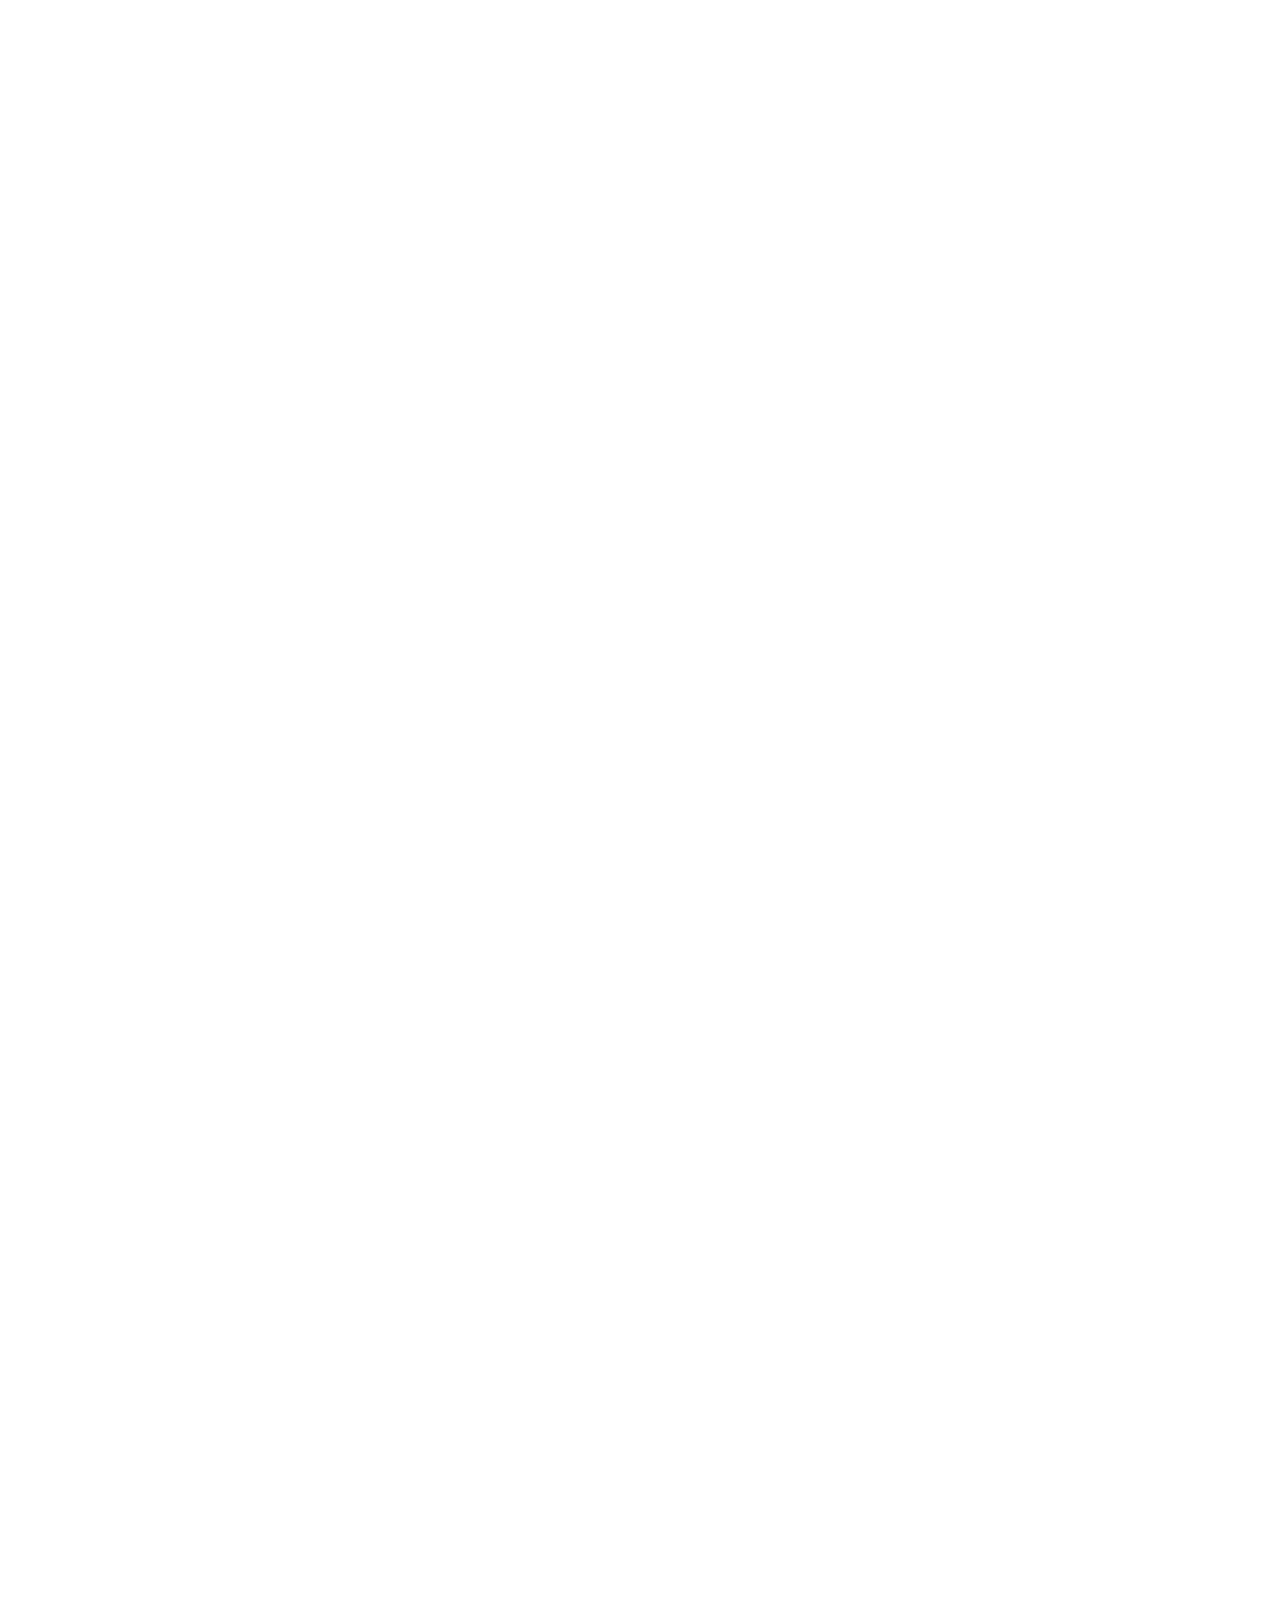
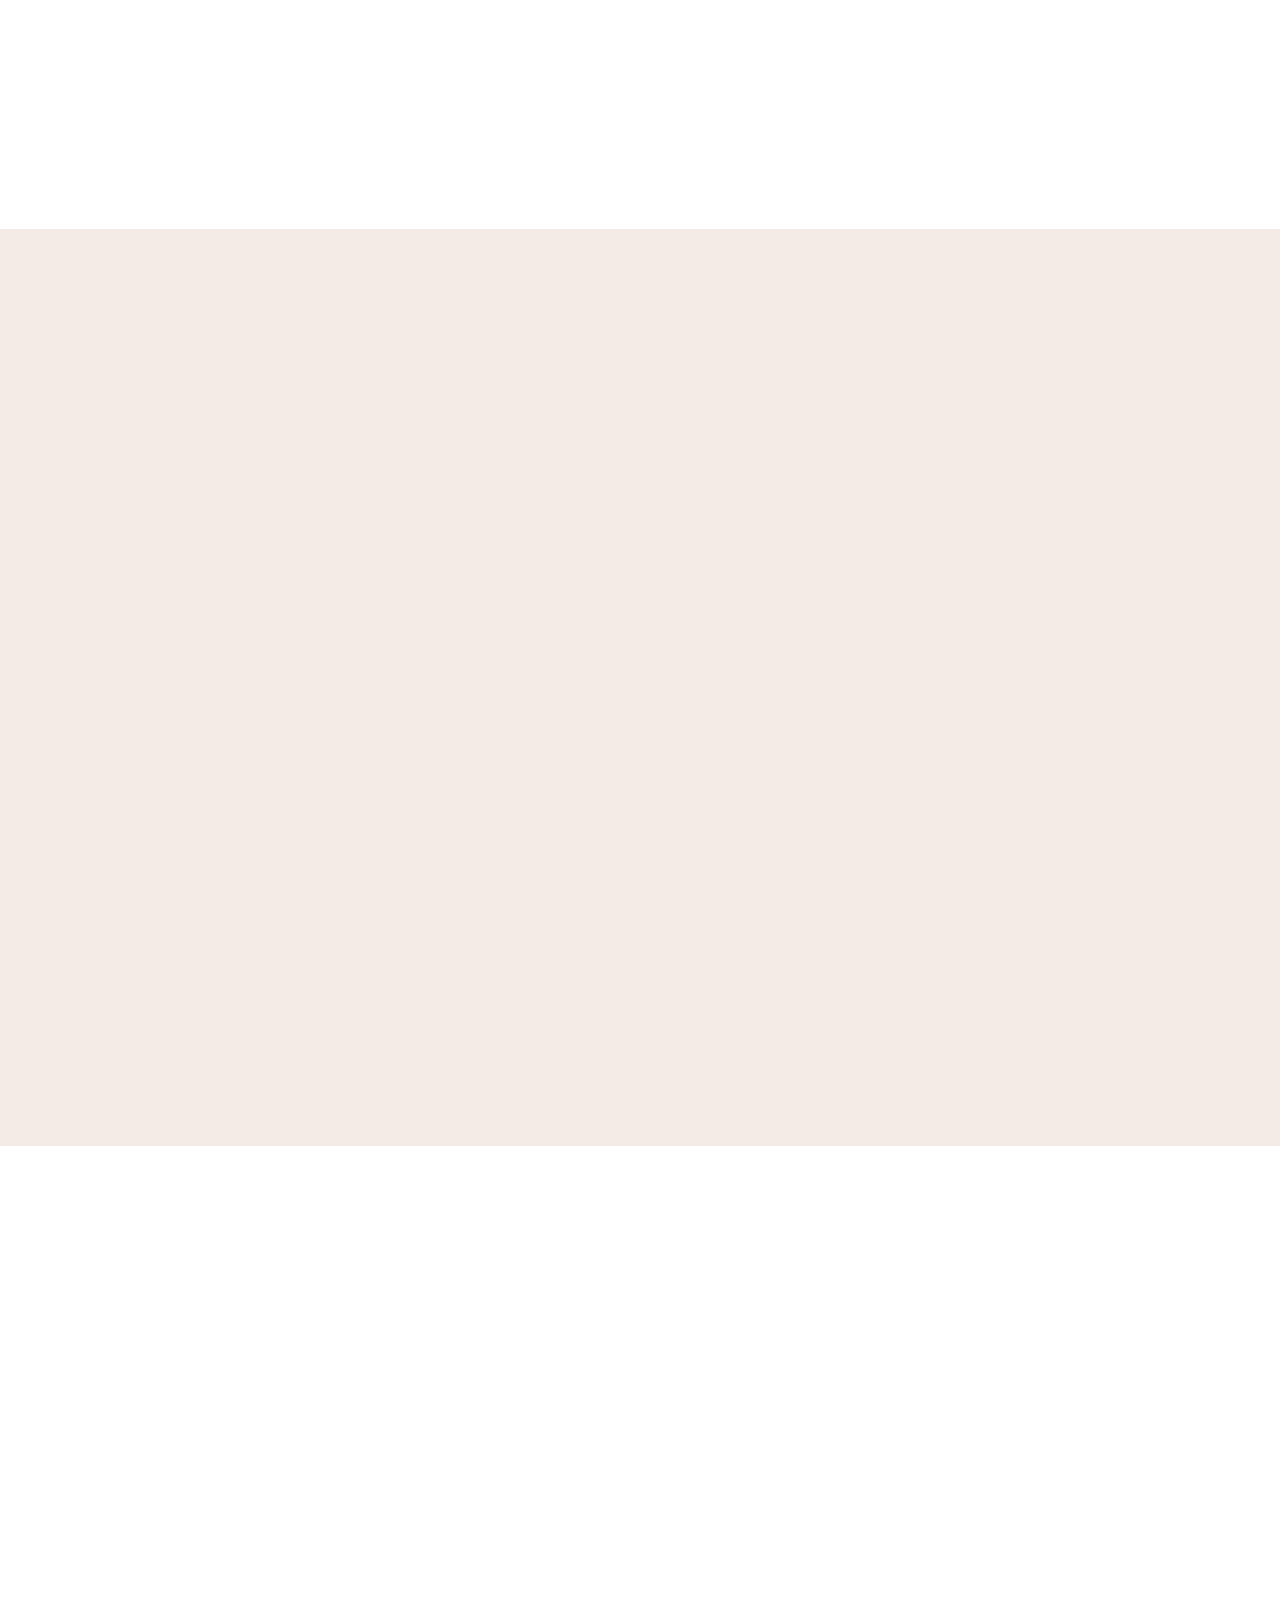
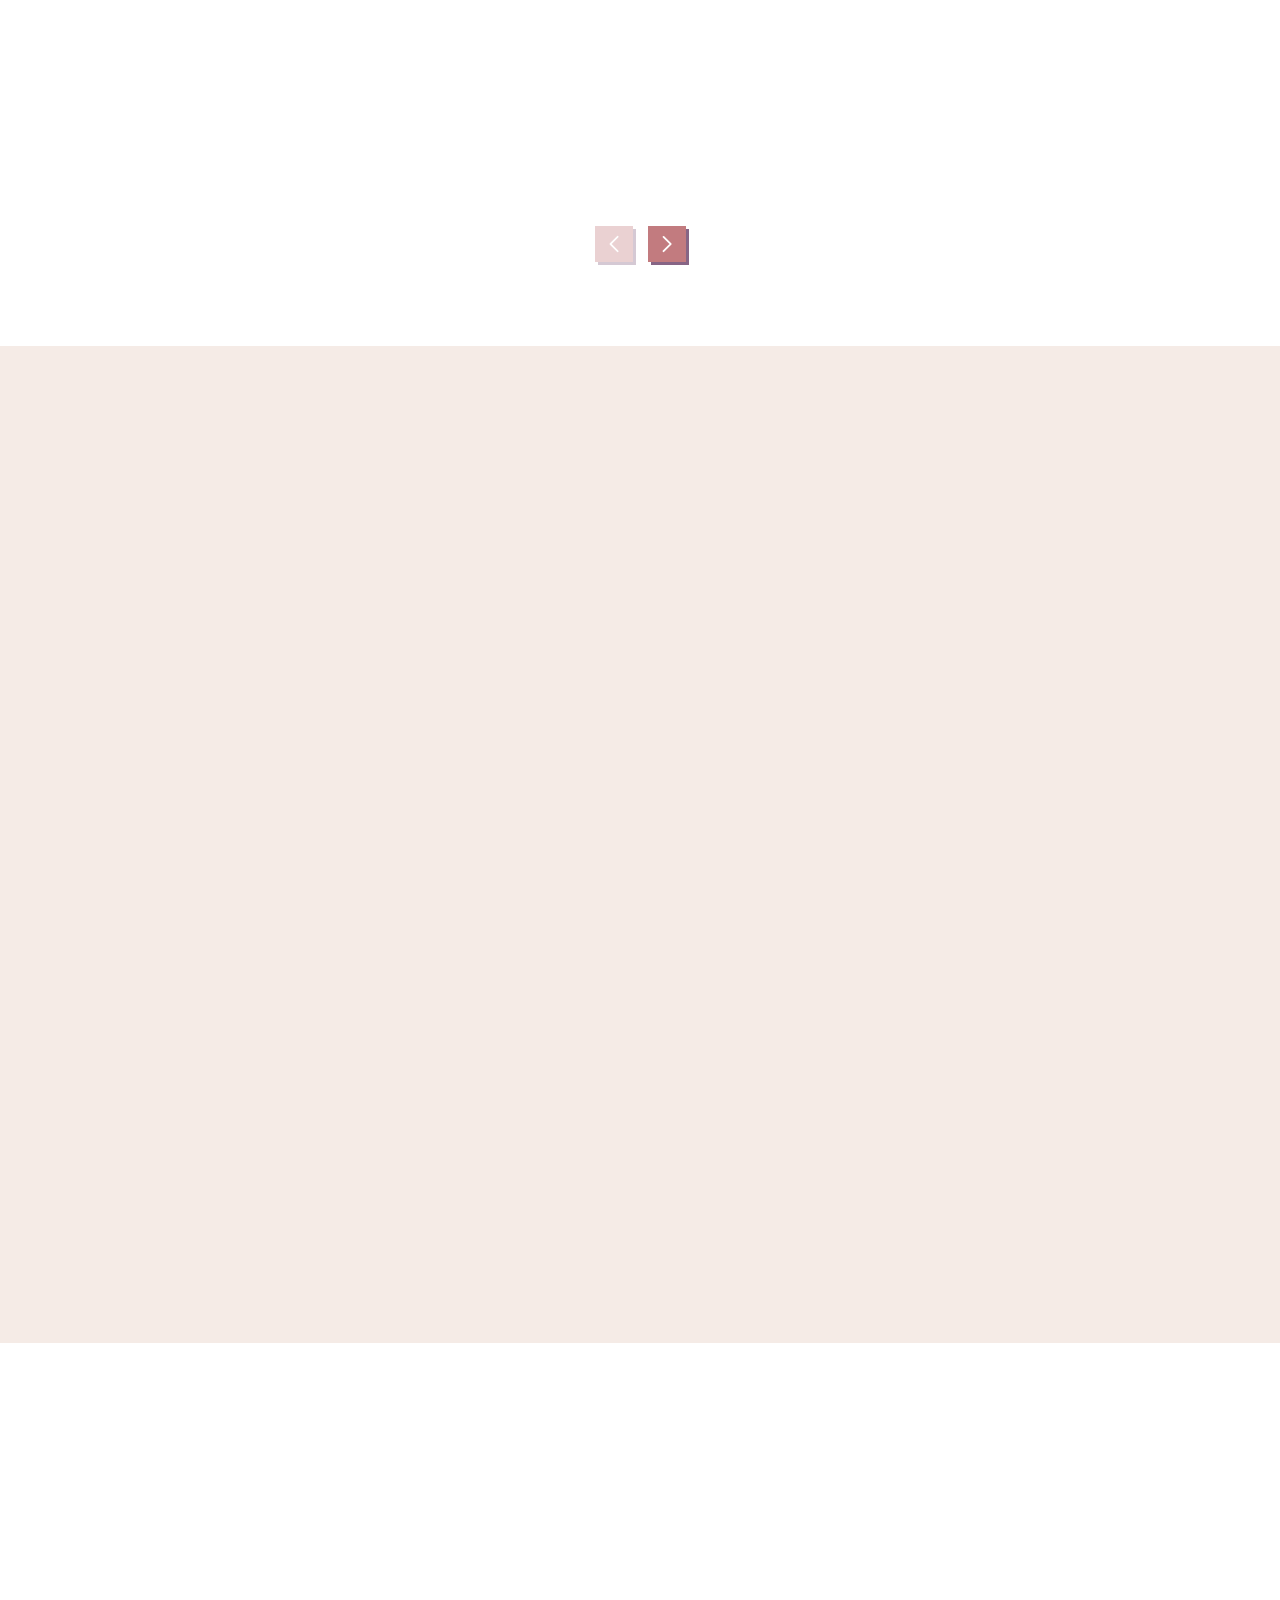
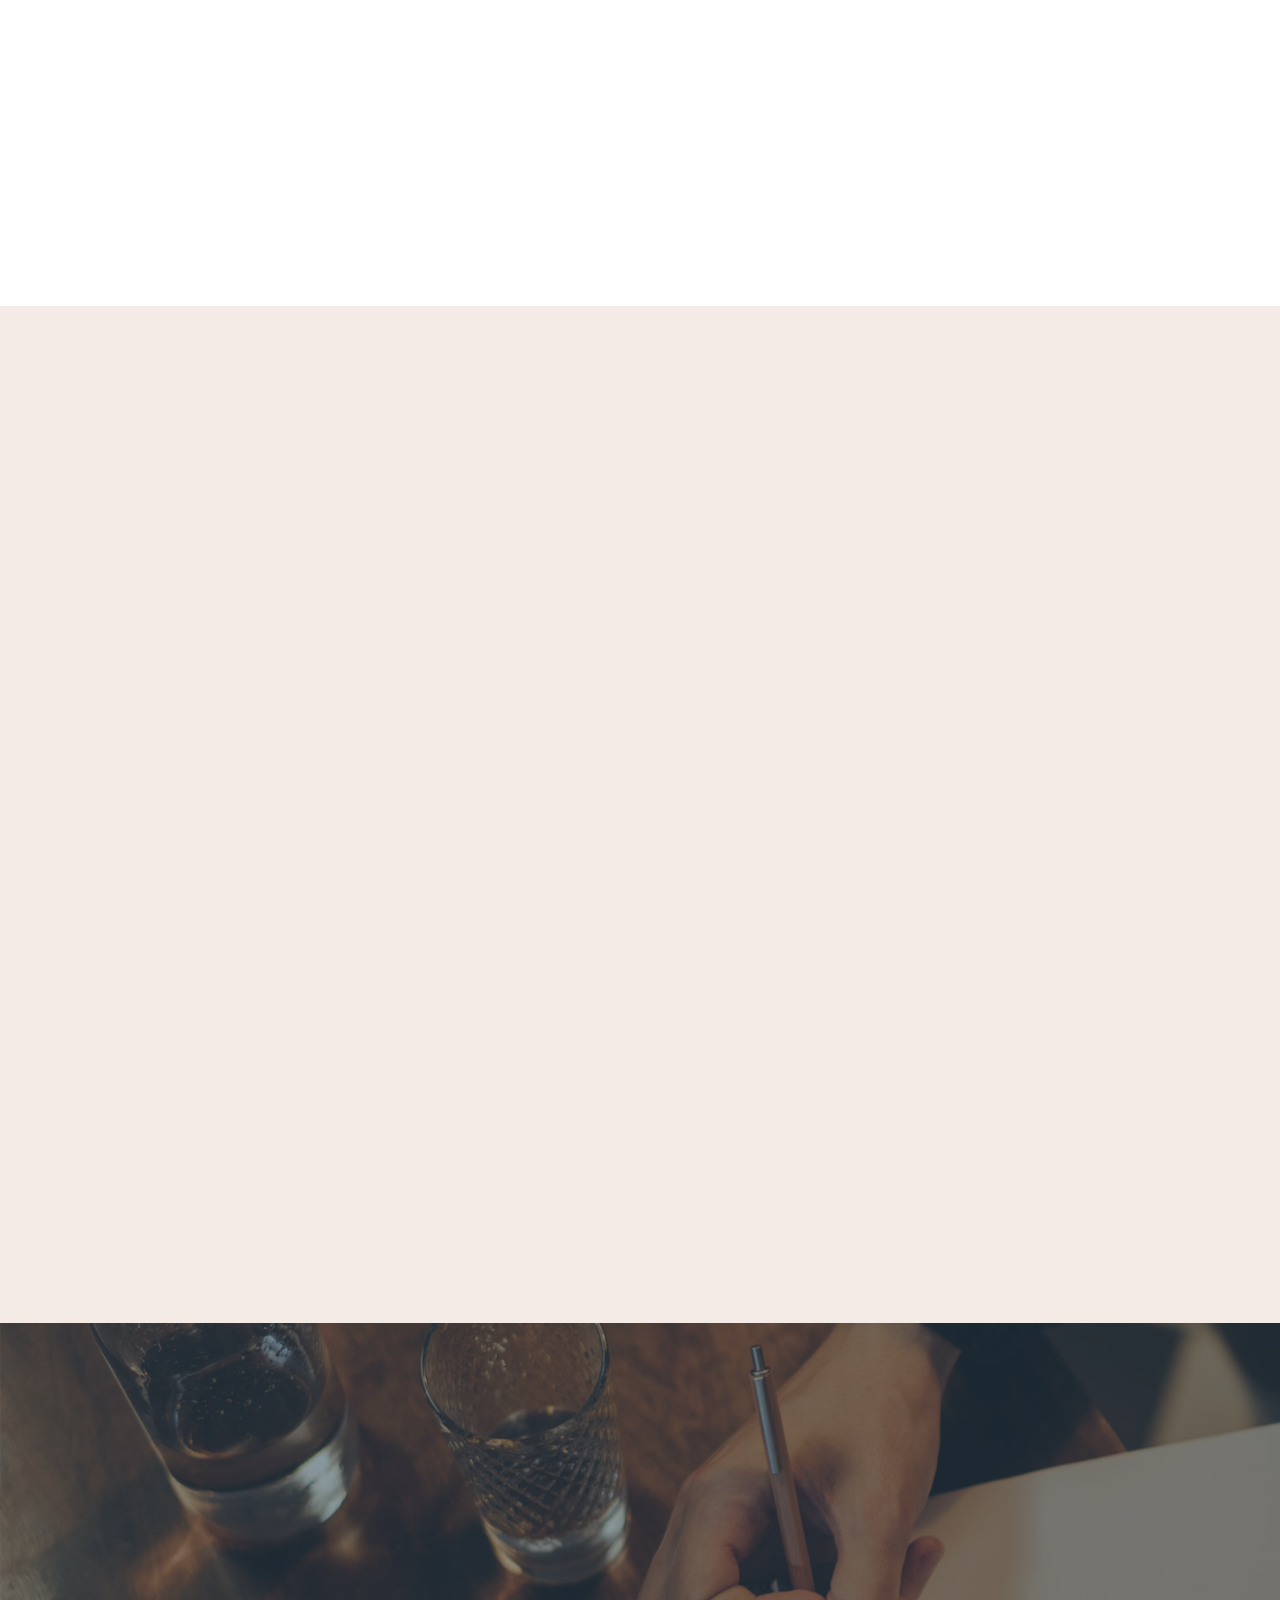
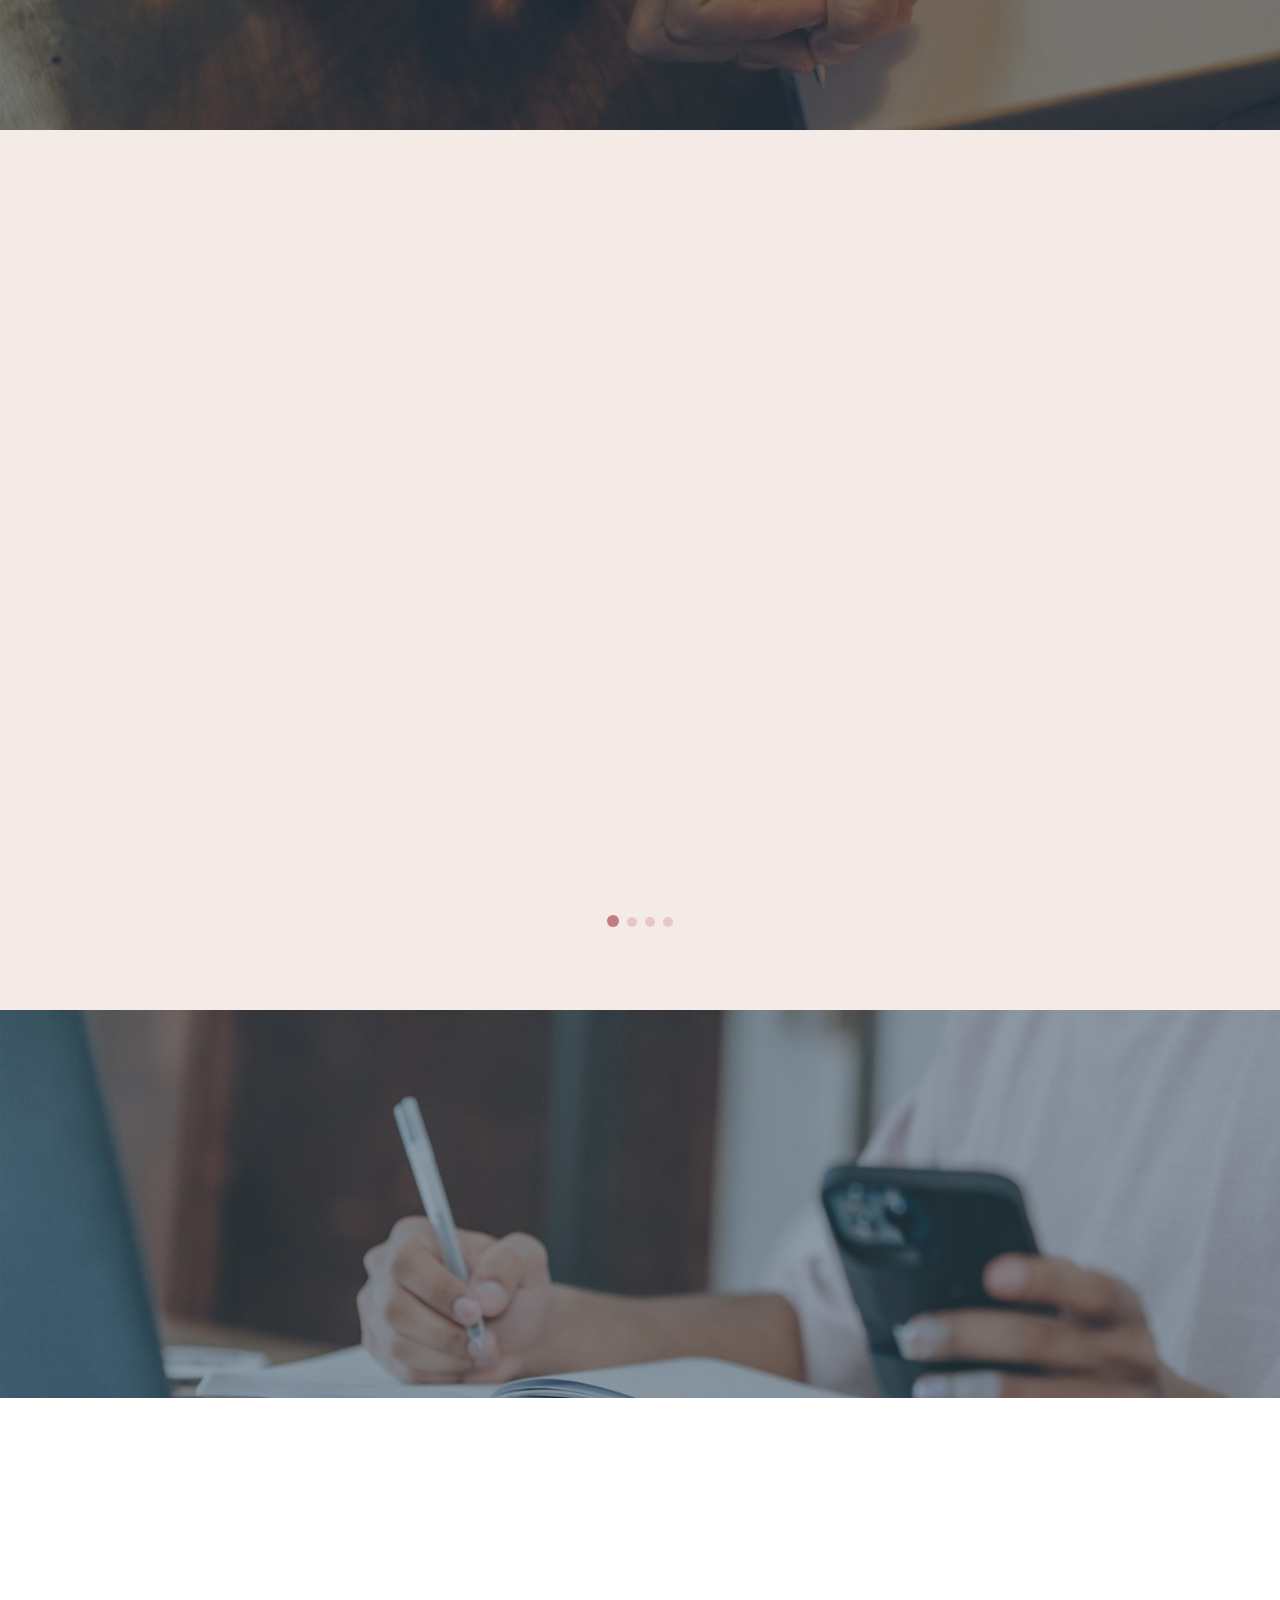
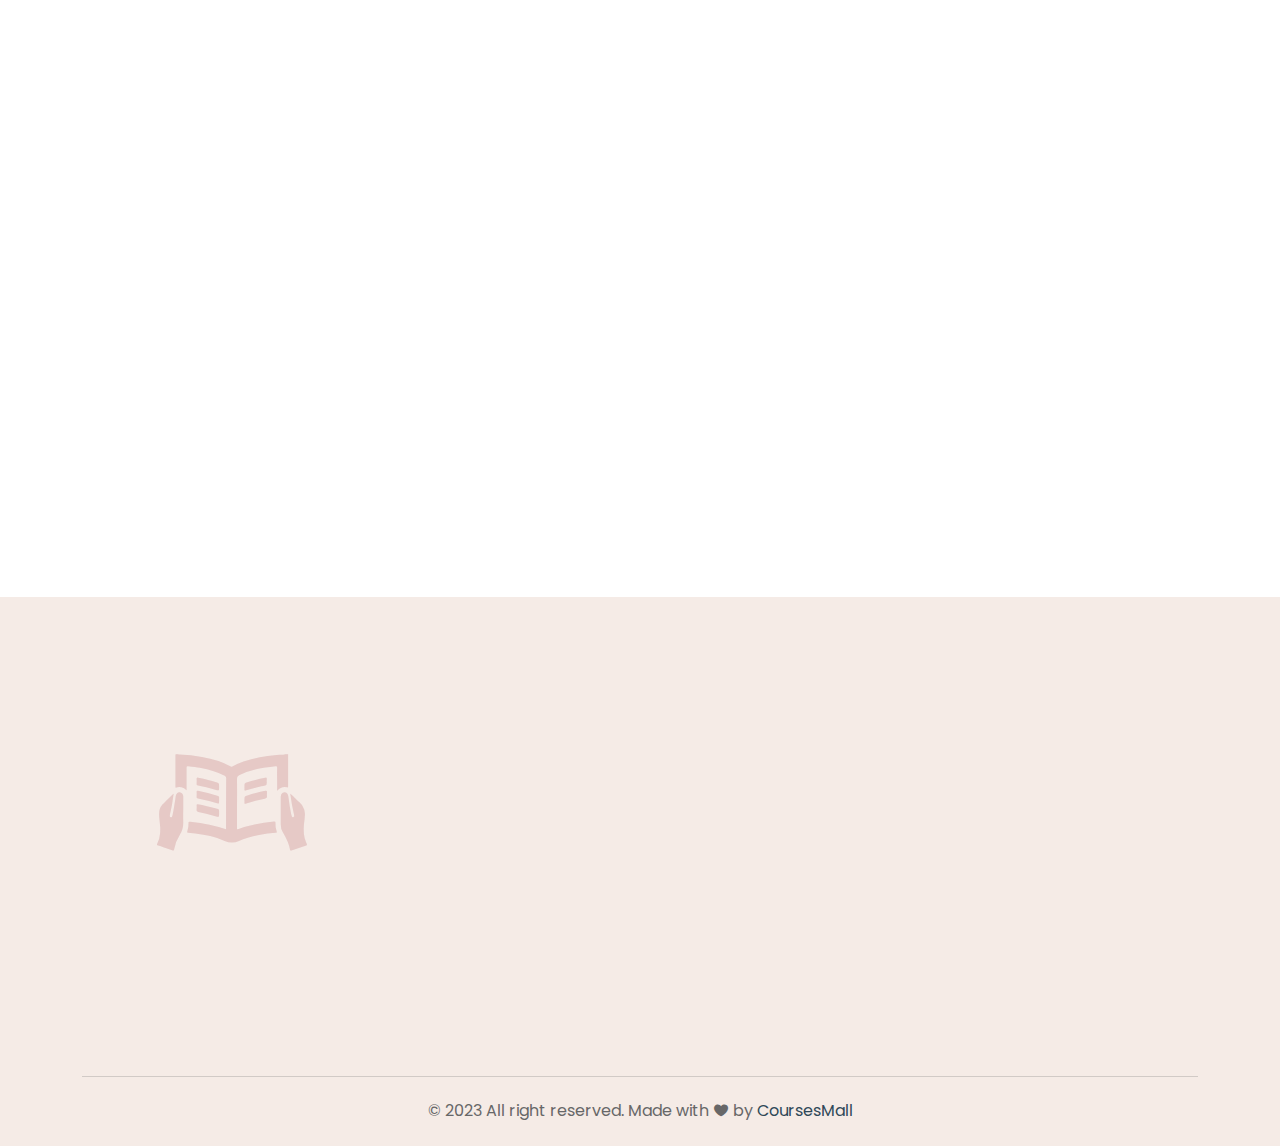
==== commit 7f63e7b3: "upload" ====
--- a/index.html
+++ b/index.html
@@ -1,7 +1,6 @@
 <!DOCTYPE html>
 <html lang="zxx">
 
-<!-- Mirrored from themeatelier.net/site-templates/wonted/index.html by HTTrack Website Copier/3.x [XR&CO'2014], Sun, 25 Jun 2023 16:59:55 GMT -->
 
 <head>
   <meta charset="UTF-8" />
@@ -34,25 +33,7 @@
   <link rel="stylesheet" href="assets/css/colors/oldRose.css" id="color-switch" />
   <!-- Default color version -->
   <link rel="stylesheet" href="assets/css/fonts/philosopher-poppins.css" id="font-switch" />
-  <!-- Default font version -->
-  <!--  Template Flat BG -->
-  <!-- <link href="assets/css/colors/wildBlue.css" rel="stylesheet"> -->
-  <!-- <link href="assets/css/colors/nomad.css" rel="stylesheet"> -->
-  <!-- <link href="assets/css/colors/viridian.css" rel="stylesheet"> -->
-  <!-- <link href="assets/css/colors/pink.css" rel="stylesheet"> -->
-  <!-- <link href="assets/css/colors/coffee.css" rel="stylesheet"> -->
-  <!-- <link href="assets/css/colors/royal.css" rel="stylesheet"> -->
-  <!-- <link href="assets/css/colors/sky.css" rel="stylesheet"> -->
-  <!-- <link href="assets/css/colors/olive.css" rel="stylesheet"> -->
-  <!--  Template Typography -->
-  <!-- <link href="assets/css/fonts/poppins-roboto.css" rel="stylesheet"> -->
-  <!-- <link href="assets/css/fonts/josepin-sourceSansPro.css" rel="stylesheet"> -->
-  <!-- <link href="assets/css/fonts/montserrat-lato.css" rel="stylesheet"> -->
-  <!-- <link href="assets/css/fonts/raleway-montserrat.css" rel="stylesheet"> -->
-  <!-- <link href="assets/css/fonts/avril-lato.css" rel="stylesheet"> -->
-  <!--====== Custom css ======-->
-  <!-- <link rel="stylesheet" href="assets/css/custom.css" /> -->
-  <!-- Demo CSS -->
+ 
   <link rel="stylesheet" href="demo/demo.css" />
 </head>
 
@@ -76,7 +57,7 @@
                   <a class="nav-link active scroll dropdown-toggle" href="#hero" role="button" data-bs-toggle="dropdown"
                     aria-expanded="false">Home
                     <span class="sub-menu-toggle"></span></a>
-                  
+
                 </li>
                 <li class="nav-item">
                   <a class="nav-link scroll" href="#benefits">Benefits</a>
@@ -122,48 +103,22 @@
             <div class="hero__content position-relative">
               <div class="badge-text mb-2 text-uppercase" data-aos="fade-up" data-aos-duration="1000"
                 data-aos-delay="600">
-                Let's make the best investment
+                HIGHLY IMPORTANT NOTES
               </div>
               <h1 class="display-4 mb-4 text-capitalize" data-aos="fade-up" data-aos-duration="1000"
                 data-aos-delay="650">
-                There is no friend as loyal as a book
+                NEET 2024 Special Exam Oriented Notes
+
               </h1>
-              <p class="text-muted mb-5 fs-5" data-aos="fade-up" data-aos-duration="1000" data-aos-delay="700">
-                Lorem ipsum dolor sit, amet consectetur adipisicing elit. Ad
-                harum quibusdam, assumenda quia explicabo.
-              </p>
-              <!-- subscription form start -->
-              <form action="https://themeatelier.net/site-templates/wonted/assets/subscribe/subscribe.php"
-                id="subscribe">
-                <div class="input-group" data-aos="fade-up" data-aos-duration="1000" data-aos-delay="750">
-                  <input type="email" name="email" placeholder="Email" id="subscriber-email" />
-                  <button class="button button__primary" id="subscribe-button">
-                    <span>Subscribe</span>
-                  </button>
-                </div>
-                <div class="result">
-                  <p class="success-msg" data-aos="fade-up" data-aos-duration="1000" data-aos-delay="800">
-                    <i class="icofont-check"></i> Your email has been stored!
-                  </p>
-                  <p class="error-msg" data-aos="fade-up" data-aos-duration="1000" data-aos-delay="850">
-                    <i class="icofont-close"></i> Sorry! Something went wrong!
-                  </p>
-                </div>
-              </form>
-              <!-- Mailchimp subscription form -->
-              <!-- <form action="#" id="subscribe-mailchimp" data-wow-duration="1.5s">
-                    <div class="input-group" data-aos="fade-up" data-aos-duration="1000" data-aos-delay="750">
-                      <input type="email" name="email" placeholder="Email" id="subscriber-email" />
-                      <button class="button button__primary" id="subscribe-button">
-                        <span>Subscribe</span>
-                      </button>
-                    </div>
-                    <div class="result">
-                        <p class="success-msg" data-aos="fade-up" data-aos-duration="1000" data-aos-delay="800"><i class="icofont-check"></i> You email has been stored!</p>
-                        <p class="error-msg" data-aos="fade-up" data-aos-duration="1000" data-aos-delay="850"><i class="icofont-close"></i> Sorry! Something went wrong!</p>
-                    </div>
-                  </form> -->
-              <!-- subscription form end -->
+              <ul style="font-size:20px">
+                <li>PHYSICS IMPORTANT NOTES in Concise</li>
+                <li>BIOLOGY HIGHLY IMPORTANT NOTES</li>
+                <li>CHEMISTRY IMPORTANT NOTES in Concise</li>
+                <li>NCERT BIOLOGY ALL IMPORTANT LINES</li>
+                <li>PHYSICS CLASSROOM HANDWRITTEN NOTES</li>
+                <li>CHEMISTRY CLASSROOM HANDWRITTEN NOTES</li>
+              </ul>
+              
             </div>
           </div>
           <div class="col-lg-6" data-aos="fade-up" data-aos-duration="1000" data-aos-delay="700">
@@ -662,100 +617,6 @@
     </section>
     <!-- ========== Chapter preview section end ========== -->
 
-    <!-- ========== Author section start ========== -->
-    <section id="author" class="section-padding authorv2">
-      <div class="container">
-        <div class="row">
-          <div class="col-xl-6 offset-xl-3 col-lg-10 offset-lg-1">
-            <div class="section-title-center text-center">
-              <span data-aos="fade-up" data-aos-duration="1000" data-aos-delay="150">About author</span>
-              <h2 class="display-6" data-aos="fade-up" data-aos-duration="1000" data-aos-delay="200">
-                Learn about the book writer
-              </h2>
-              <div class="section-divider divider-traingle" data-aos="fade-up" data-aos-duration="1000"
-                data-aos-delay="250"></div>
-            </div>
-          </div>
-        </div>
-        <div class="row gx-5">
-          <!-- author image area start -->
-          <div class="col-lg-6 mb-4 mb-lg-0" data-aos="fade-right" data-aos-duration="1000" data-aos-delay="200">
-            <div class="authorv2__image">
-              <img class="img-fluid" src="assets/images/achive.png" alt="Author Image" />
-              <a href="https://youtu.be/qg0_FinB6EE" class="glightbox3 video-btn">
-                <i class="icofont-play"></i></a>
-              <div class="promo-video">
-                <div class="waves-block">
-                  <div class="waves wave-1"></div>
-                  <div class="waves wave-2"></div>
-                  <div class="waves wave-3"></div>
-                </div>
-              </div>
-            </div>
-          </div>
-          <!-- author image area end -->
-          <!-- author content area start -->
-          <div class="col-lg-6" data-aos="fade-left" data-aos-duration="1000" data-aos-delay="200">
-            <p>
-              Based on wikipedia, Lorem ipsum dolor sit amet consectetur
-              adipisicing elit. Optio aspernatur quam in nostrum aliquam
-              eligendi vel, modi cupiditate numquam officiis dicta minima
-              placeat nulla impedit voluptatum adipisci beatae. Rerum,
-              impedit.
-            </p>
-            <div class="authorv2__content">
-              <div class="authorv2__list">
-                <div class="row">
-                  <div class="col-6 mb-3">
-                    <h4>Name:</h4>
-                    <p class="mb-0">Jacob Thomas</p>
-                  </div>
-                  <div class="col-6 mb-3">
-                    <h4>Born:</h4>
-                    <p class="mb-0">05. 16. 1992</p>
-                  </div>
-                  <div class="col-6 mb-3">
-                    <h4>Country:</h4>
-                    <p class="mb-0">US</p>
-                  </div>
-                  <div class="col-6 mb-3">
-                    <h4>Email ID:</h4>
-                    <p class="mb-0">info@wonted.com</p>
-                  </div>
-                  <div class="col-6 mb-3">
-                    <h4>Languages:</h4>
-                    <p class="mb-0">English, French</p>
-                  </div>
-                  <div class="col-6">
-                    <h4>Address:</h4>
-                    <p class="mb-0">Etowah, TN 37331 United States</p>
-                  </div>
-                </div>
-              </div>
-              <ul class="social-icon mt-3">
-                <li>
-                  <a href="#"><i class="icofont-facebook"></i></a>
-                </li>
-                <li>
-                  <a href="#"><i class="icofont-twitter"></i></a>
-                </li>
-                <li>
-                  <a href="#"><i class="icofont-linkedin"></i></a>
-                </li>
-                <li>
-                  <a href="#"><i class="icofont-youtube-play"></i></a>
-                </li>
-                <li>
-                  <a href="#"><i class="icofont-whatsapp"></i></a>
-                </li>
-              </ul>
-            </div>
-          </div>
-          <!-- author content area end -->
-        </div>
-      </div>
-    </section>
-    <!-- ========== Author section end ========== -->
     <!-- ========== Achievement section start ========== -->
     <section id="achivements" class="section-padding achievement bg-one">
       <div class="container">
@@ -1357,7 +1218,7 @@
               Feel free to contact me.
             </h2>
             <h2 class="display-4 m-25px-b" data-aos="fade-up" data-aos-duration="1000" data-aos-delay="200">
-              <a href="tel:610383766284">+61 (0) 111 222 333</a>
+              <a href="tel:610383766284">+9-7079203070</a>
             </h2>
             <a href="#contact" class="smooth button button__primary" data-aos="fade-up" data-aos-duration="1000"
               data-aos-delay="250"><span>Send me a message</span></a>
@@ -1395,9 +1256,7 @@
                 <li data-aos="fade-up" data-aos-duration="1000" data-aos-delay="400">
                   <a href="#pricing" class="smooth">Pricing</a>
                 </li>
-                <li data-aos="fade-up" data-aos-duration="1000" data-aos-delay="450">
-                  <a href="#author" class="smooth">Author</a>
-                </li>
+               
                 <li data-aos="fade-up" data-aos-duration="1000" data-aos-delay="500">
                   <a href="#achievement">Achievement</a>
                 </li>
@@ -1435,8 +1294,8 @@
           <div class="row">
             <div class="col-12">
               <p class="m-0 text-center">
-                &copy; 2022 All right reserved. Made with
-                <i class="icofont-heart"></i> by <a href="#">ThemeAtelier</a>
+                &copy; 2023 All right reserved. Made with
+                <i class="icofont-heart"></i> by <a href="#">CoursesMall</a>
               </p>
             </div>
           </div>
@@ -1469,7 +1328,7 @@
       STYLE SWITCHER | ONLY FOR DEMO NOT INCLUDED IN MAIN FILES
   ============================================================== -->
   <script src="demo/demo.js"></script>
-  
+
 </body>
 
 </html>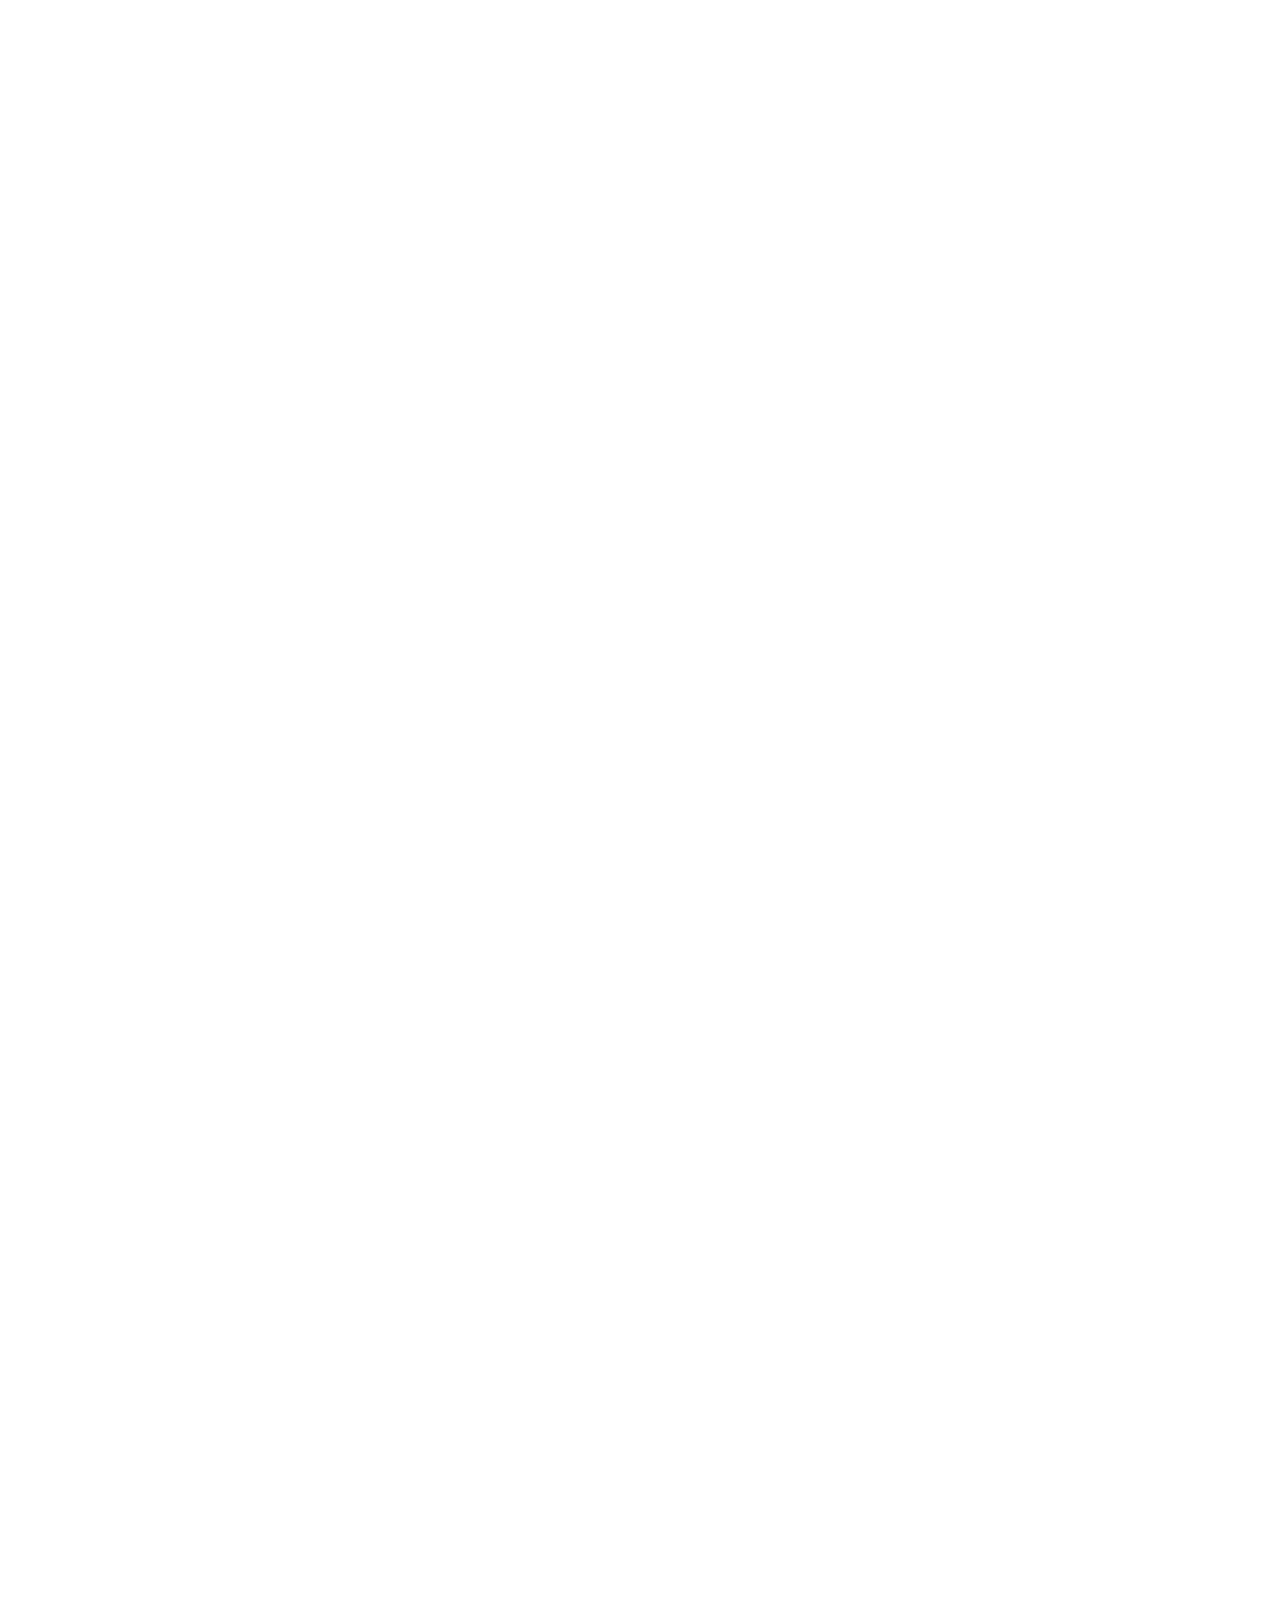
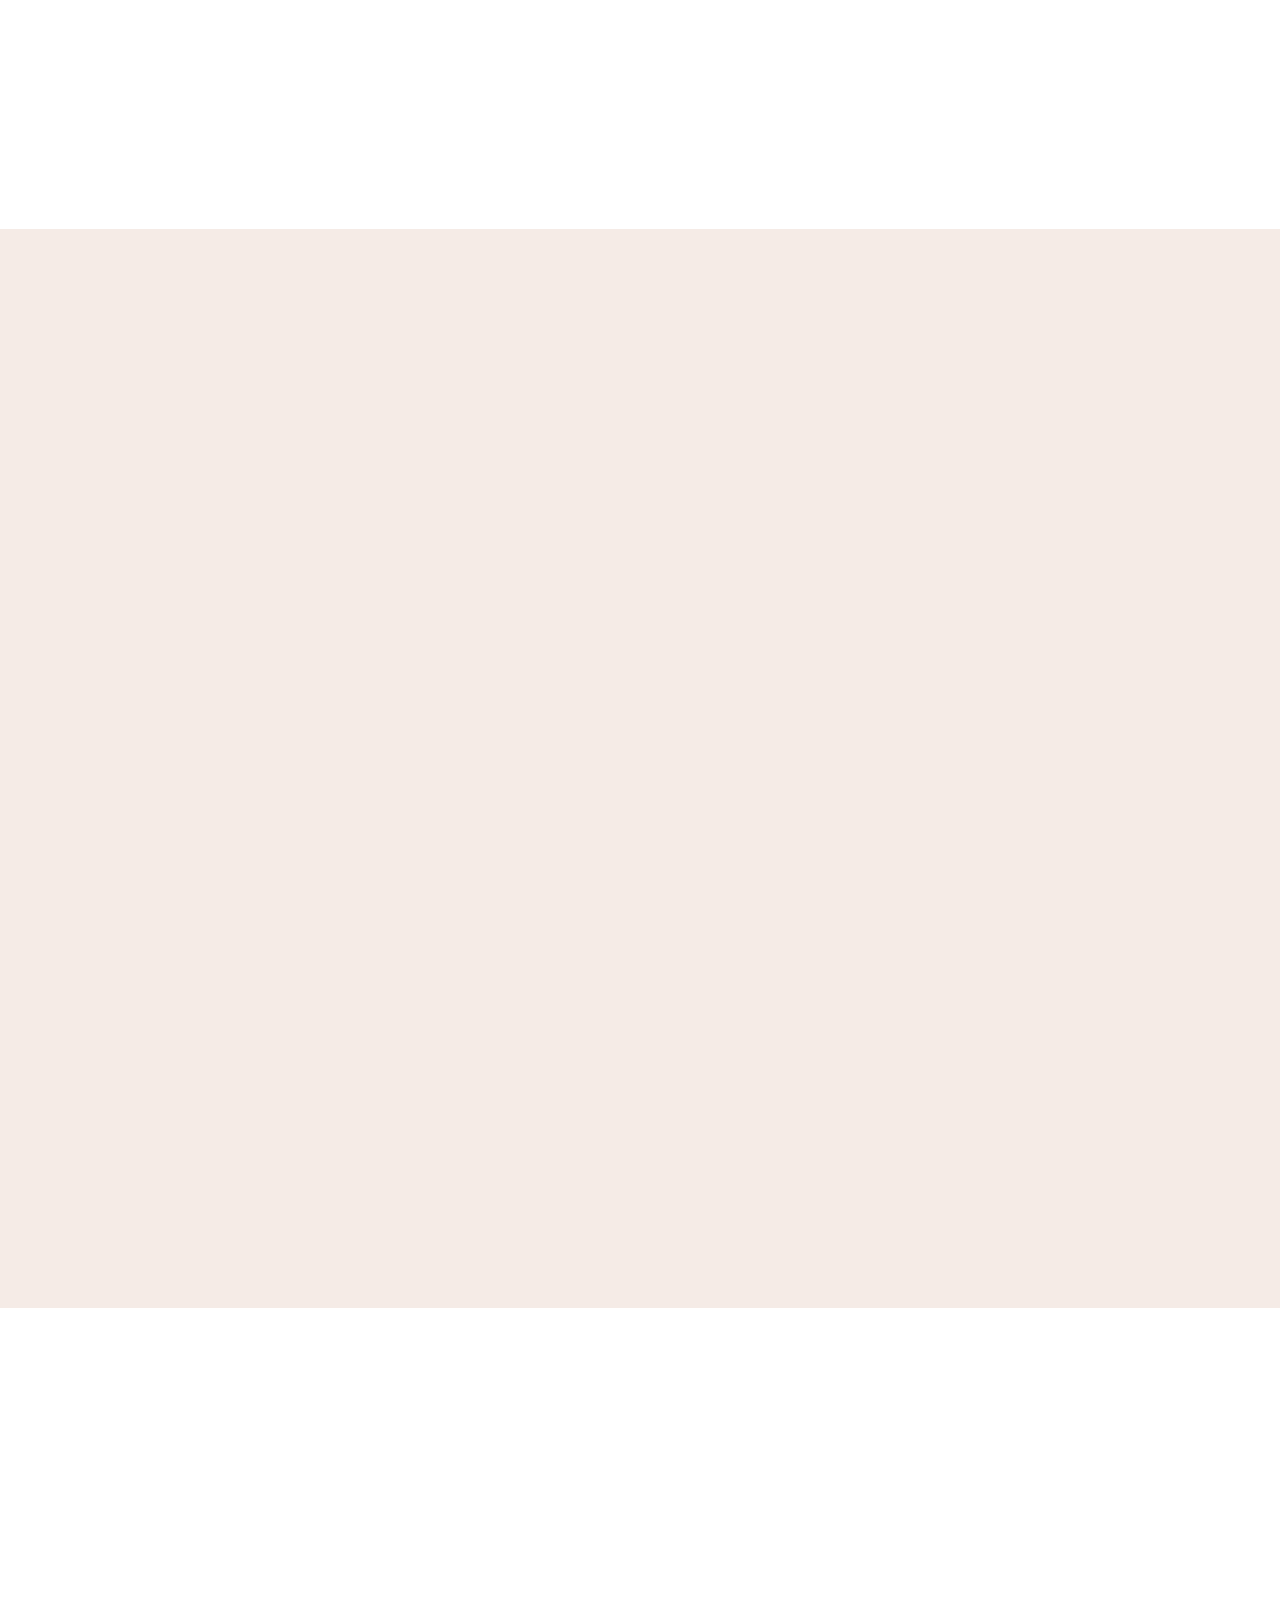
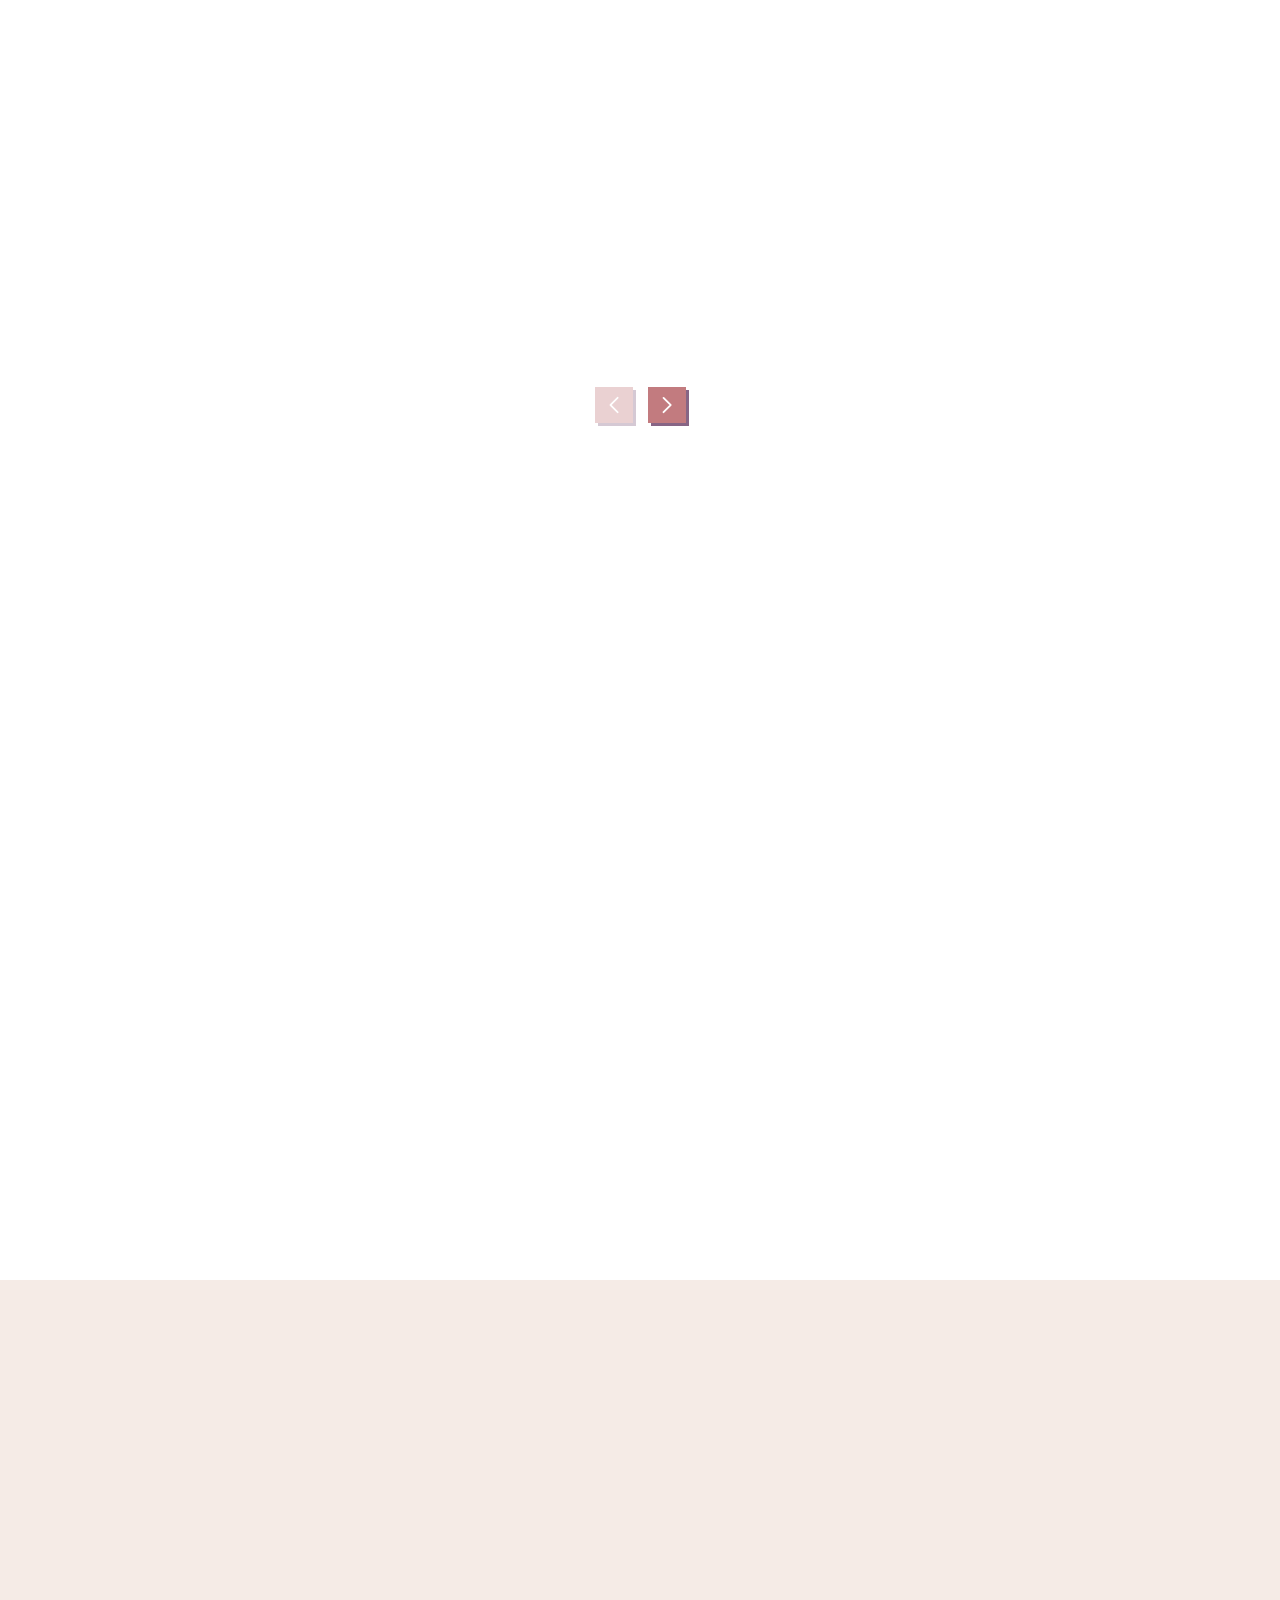
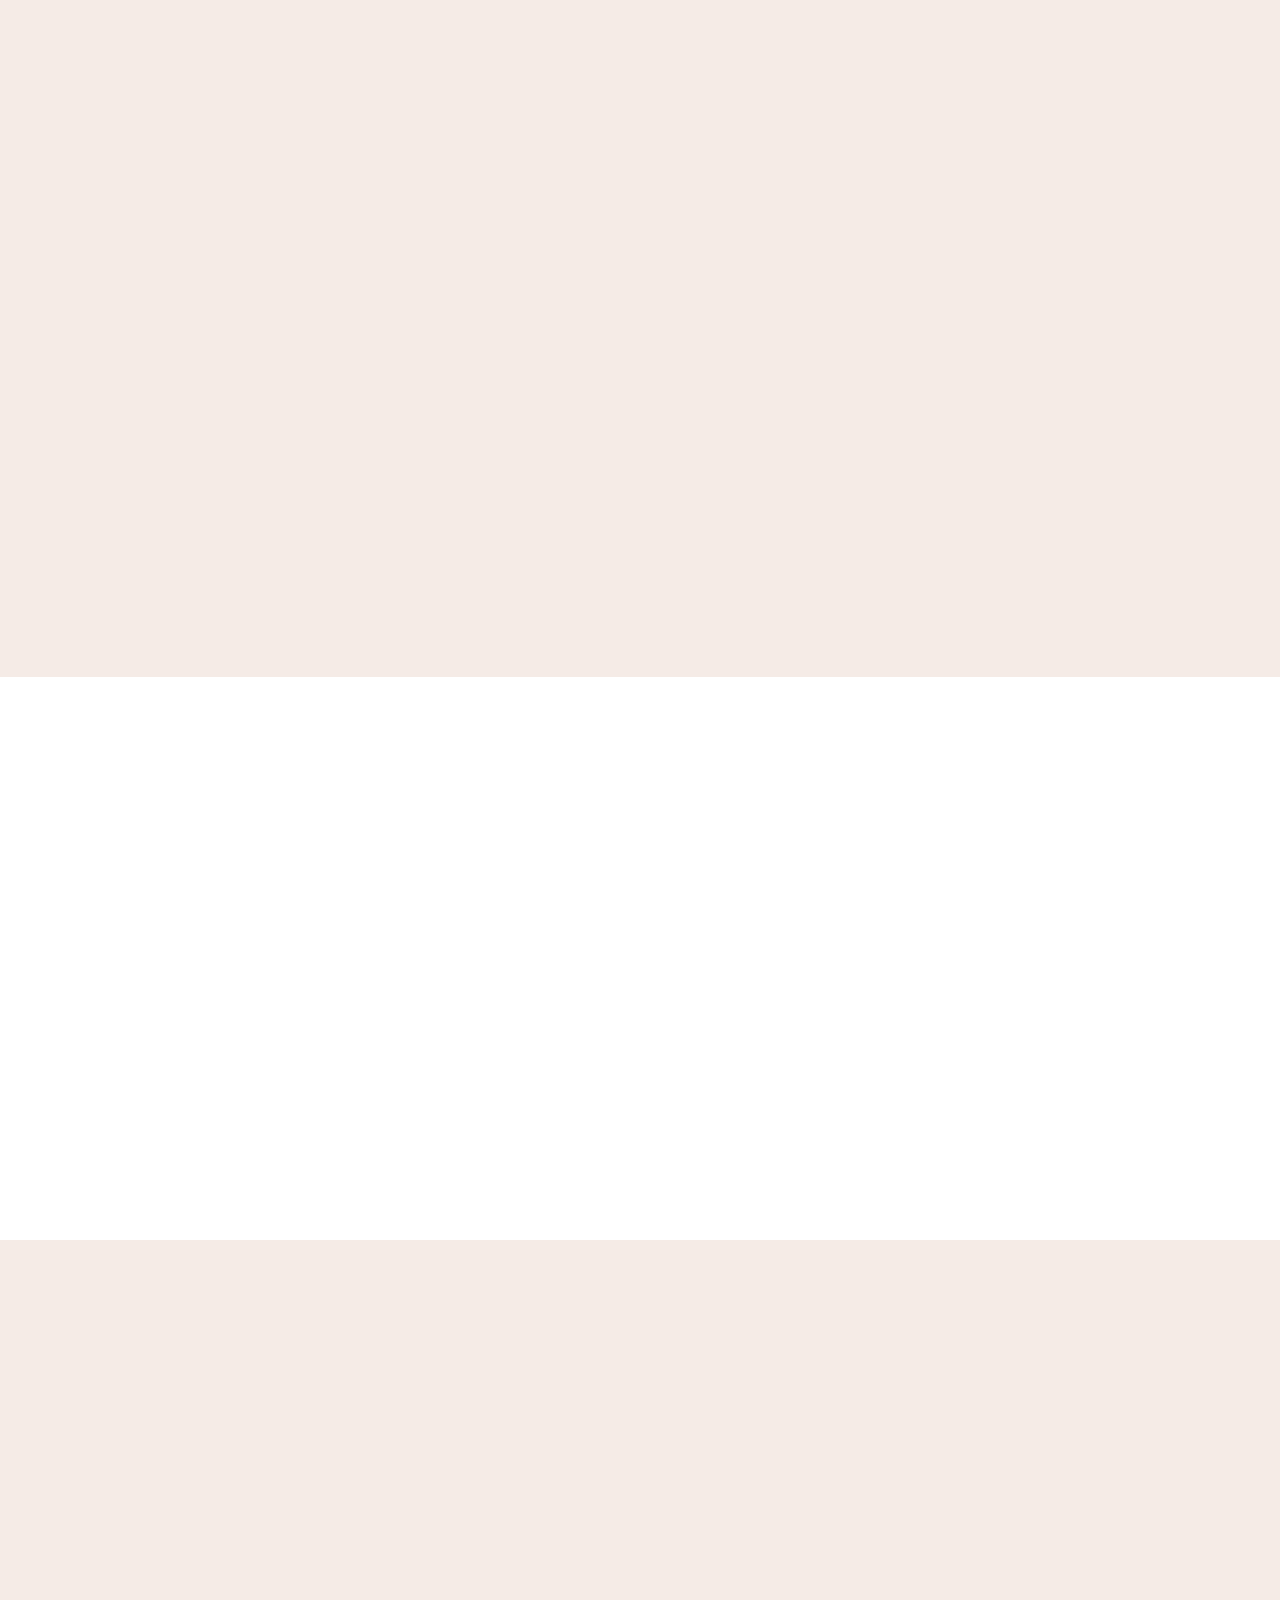
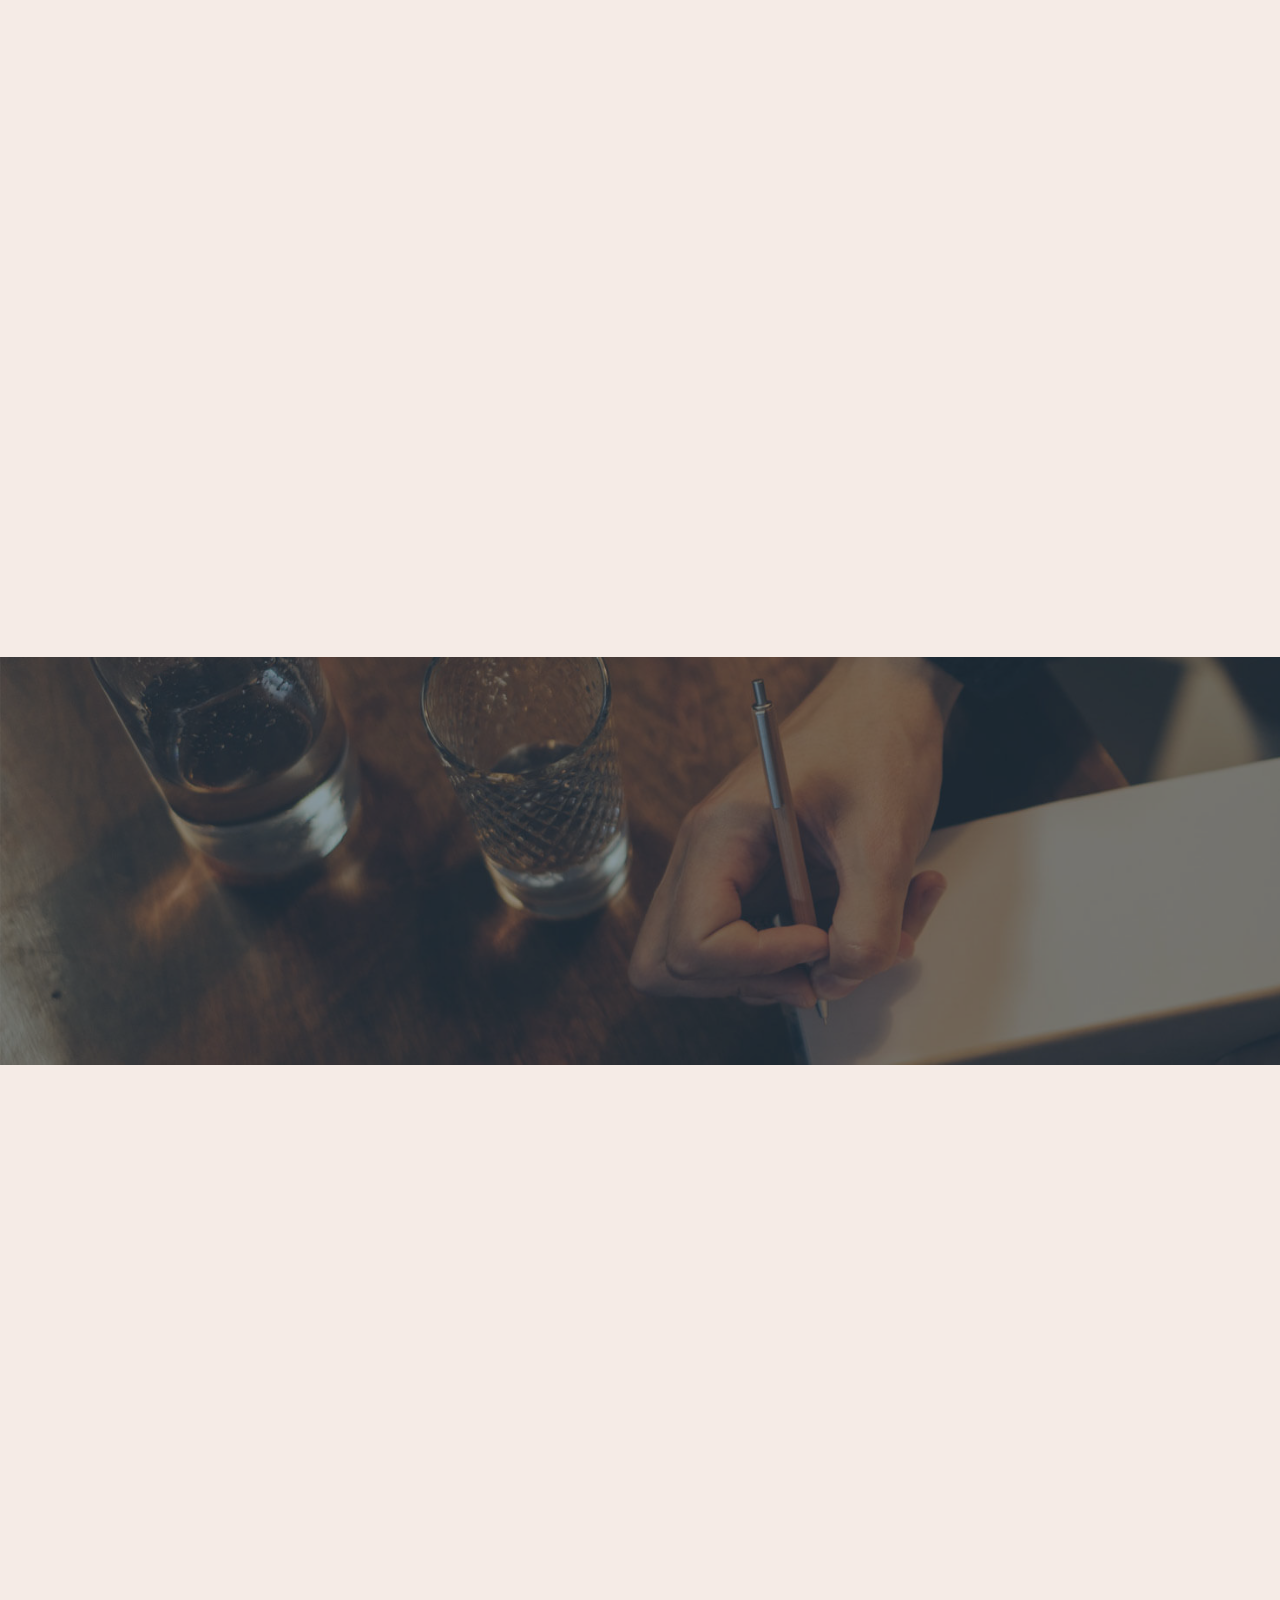
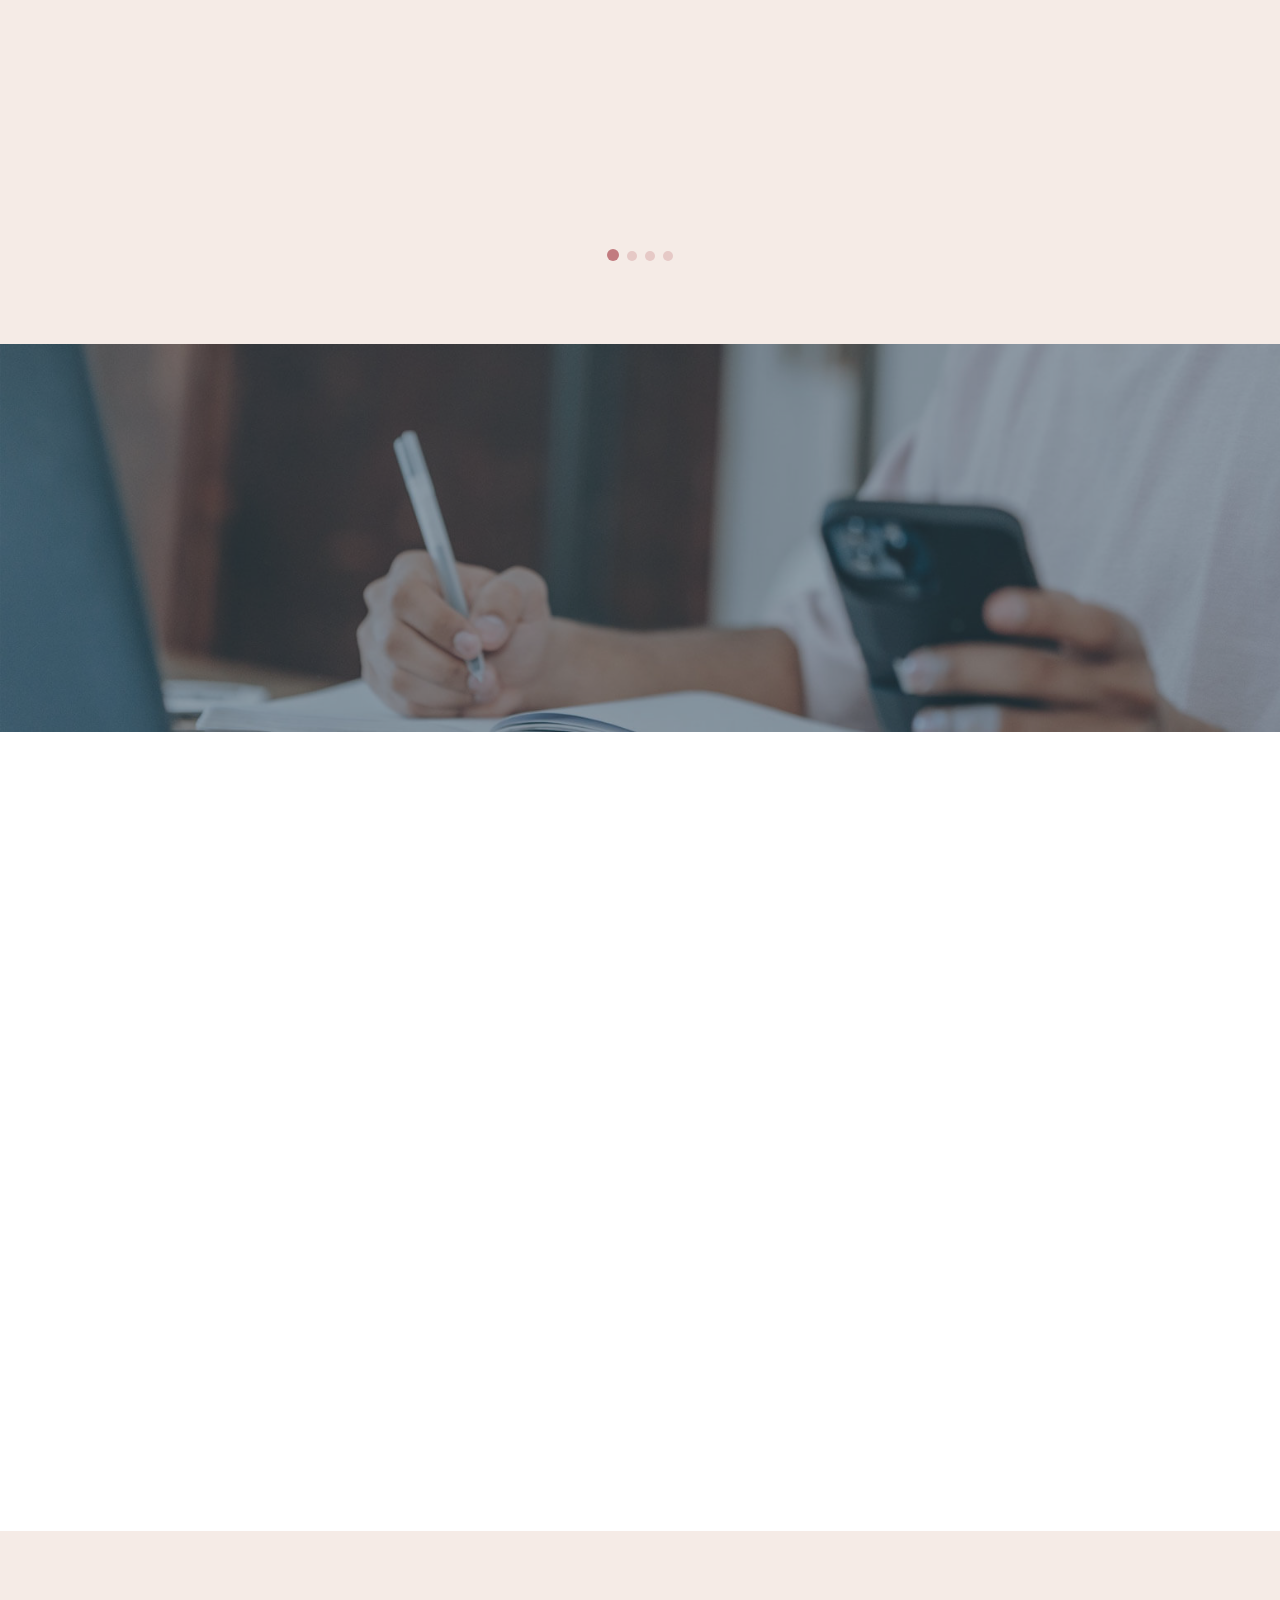
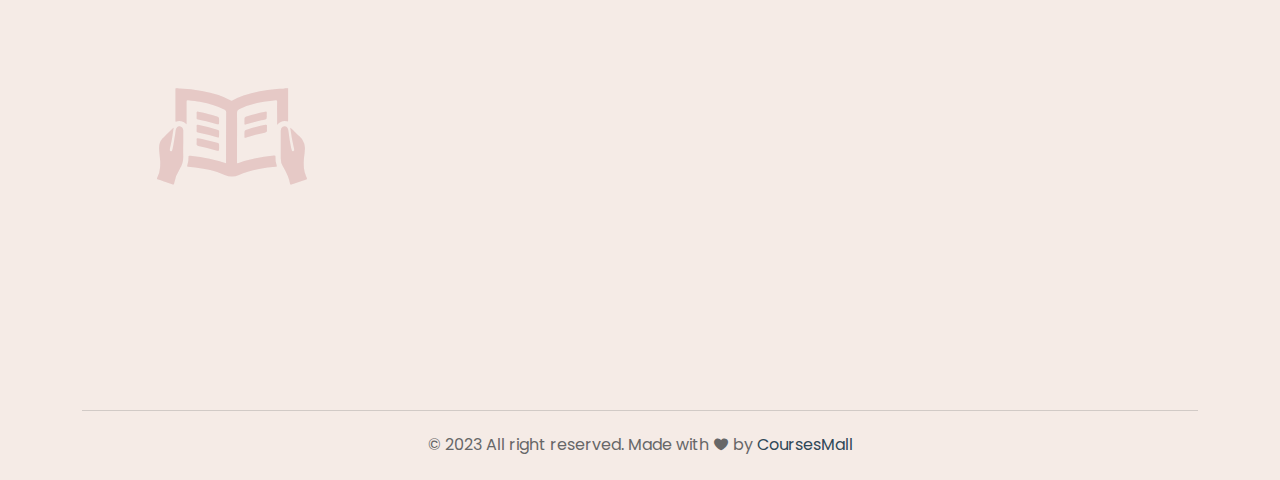
==== commit 69f98a1d: "uploadsz" ====
--- a/index.html
+++ b/index.html
@@ -254,15 +254,36 @@
                 <h2 class="accordion-header" id="flush-headingOne">
                   <button class="accordion-button" type="button" data-bs-toggle="collapse"
                     data-bs-target="#flush-collapseOne" aria-expanded="true" aria-controls="flush-collapseOne">
-                    Chapter 01
+                    Chemistry  
                   </button>
                 </h2>
                 <div id="flush-collapseOne" class="accordion-collapse collapse show" aria-labelledby="flush-headingOne"
                   data-bs-parent="#accordionFlushExample">
                   <p class="accordion-body text-secondary">
-                    Lorem ipsum dolor sit amet consectetur adipisicing elit.
-                    Temporibus ea dolore amet laudantium quibusdam nobis
-                    labore molestiae odit voluptas velit!
+                    <ul>
+                      <li>Some Basic Concepts of Chemistry</li>
+                      <li>Mole Concept</li>
+                      <li>Empirical Formula</li>
+                      <li>Atomic Structure</li>
+                      <li>Hybridisation</li>
+                      <li>Periodic Table</li>
+                      <li>Acid-Base</li>
+                      <li>Chemical Equilibrium</li>
+                      <li>Solid State</li>
+                      <li>Chemical Kinetics</li>
+                      <li>Surface Chemistry</li>
+                      <li>Metallurgy</li>
+                      <li> Inorganic Chemistry</li>
+                      <li>Ionic Bond</li>
+                      <li>Chemical Bonding</li>
+                      <li>Dipole Moment</li>
+                      <li>Organic Chemistry</li>
+                      <li>Stoichiometry</li>
+                      <li>Isomerism In Co-ordination Compound</li>
+                      <li>Allotropes</li>
+                      <li>Alcohol Phenol Ether</li>
+
+                    </ul>
                   </p>
                 </div>
               </div>
@@ -303,78 +324,8 @@
                 </div>
               </div>
               <!-- accordion end -->
-              <!-- accordion start -->
-              <div class="accordion-item">
-                <h2 class="accordion-header" id="flush-headingFour">
-                  <button class="accordion-button collapsed" type="button" data-bs-toggle="collapse"
-                    data-bs-target="#flush-collapseFour" aria-expanded="false" aria-controls="flush-collapseFour">
-                    Chapter 04
-                  </button>
-                </h2>
-                <div id="flush-collapseFour" class="accordion-collapse collapse" aria-labelledby="flush-headingFour"
-                  data-bs-parent="#accordionFlushExample">
-                  <p class="accordion-body text-secondary">
-                    Lorem ipsum dolor sit amet consectetur adipisicing elit.
-                    Temporibus ea dolore amet laudantium quibusdam nobis
-                    labore molestiae odit voluptas velit!
-                  </p>
-                </div>
-              </div>
-              <!-- accordion end -->
-              <!-- accordion start -->
-              <div class="accordion-item">
-                <h2 class="accordion-header" id="flush-headingFive">
-                  <button class="accordion-button collapsed" type="button" data-bs-toggle="collapse"
-                    data-bs-target="#flush-collapseFive" aria-expanded="false" aria-controls="flush-collapseFive">
-                    Chapter 05
-                  </button>
-                </h2>
-                <div id="flush-collapseFive" class="accordion-collapse collapse" aria-labelledby="flush-headingFive"
-                  data-bs-parent="#accordionFlushExample">
-                  <p class="accordion-body text-secondary">
-                    Lorem ipsum dolor sit amet consectetur adipisicing elit.
-                    Temporibus ea dolore amet laudantium quibusdam nobis
-                    labore molestiae odit voluptas velit!
-                  </p>
-                </div>
-              </div>
-              <!-- accordion end -->
-              <!-- accordion start -->
-              <div class="accordion-item">
-                <h2 class="accordion-header" id="flush-headingSix">
-                  <button class="accordion-button collapsed" type="button" data-bs-toggle="collapse"
-                    data-bs-target="#flush-collapseSix" aria-expanded="false" aria-controls="flush-collapseSix">
-                    Chapter 06
-                  </button>
-                </h2>
-                <div id="flush-collapseSix" class="accordion-collapse collapse" aria-labelledby="flush-headingSix"
-                  data-bs-parent="#accordionFlushExample">
-                  <p class="accordion-body text-secondary">
-                    Lorem ipsum dolor sit amet consectetur adipisicing elit.
-                    Temporibus ea dolore amet laudantium quibusdam nobis
-                    labore molestiae odit voluptas velit!
-                  </p>
-                </div>
-              </div>
-              <!-- accordion end -->
-              <!-- accordion start -->
-              <div class="accordion-item">
-                <h2 class="accordion-header" id="flush-headingSeven">
-                  <button class="accordion-button collapsed" type="button" data-bs-toggle="collapse"
-                    data-bs-target="#flush-collapseSeven" aria-expanded="false" aria-controls="flush-collapseSeven">
-                    Chapter 07
-                  </button>
-                </h2>
-                <div id="flush-collapseSeven" class="accordion-collapse collapse" aria-labelledby="flush-headingSeven"
-                  data-bs-parent="#accordionFlushExample">
-                  <p class="accordion-body text-secondary">
-                    Lorem ipsum dolor sit amet consectetur adipisicing elit.
-                    Temporibus ea dolore amet laudantium quibusdam nobis
-                    labore molestiae odit voluptas velit!
-                  </p>
-                </div>
-              </div>
-              <!-- accordion end -->
+              
+          
             </div>
           </div>
         </div>
@@ -616,7 +567,49 @@
       </div>
     </section>
     <!-- ========== Chapter preview section end ========== -->
-
+    <!-- ========== Author section start ========== -->
+    <section id="author" class="section-padding authorv2">
+      <div class="container">
+        <div class="row">
+          <div class="col-xl-6 offset-xl-3 col-lg-10 offset-lg-1">
+            <div class="section-title-center text-center">
+              <span data-aos="fade-up" data-aos-duration="1000" data-aos-delay="150">Handwritten Notes</span>
+              <h2 class="display-6" data-aos="fade-up" data-aos-duration="1000" data-aos-delay="200">
+               NEET Biology, Physics And Chemistry Handwritten Notes
+              </h2>
+              <div class="section-divider divider-traingle" data-aos="fade-up" data-aos-duration="1000"
+                data-aos-delay="250"></div>
+            </div>
+          </div>
+        </div>
+        <div class="row gx-5">
+          <!-- author image area start -->
+          <div class="col-lg-6 mb-4 mb-lg-0" data-aos="fade-right" data-aos-duration="1000" data-aos-delay="200">
+            <div class="authorv2__image">
+              <img class="img-fluid" src="assets/images/achive.png" alt="Author Image" />
+              
+              
+            </div>
+          </div>
+          <!-- author image area end -->
+          <!-- author content area start -->
+          <div class="col-lg-6" data-aos="fade-left" data-aos-duration="1000" data-aos-delay="200">
+            <p>
+             This Handwritten Notes and Questions for Class 11th and 12th of 
+              the chapters that are included in the NEET Biology , Physics And Chemistry syllabus 
+              for Session 2024. As the Exam is just a door ahead, these 
+              Sureshot notes will tell the students their preparation for 
+              the coming NEET exam. The topics listed below range from 
+              the basic to the most advanced topics, thereby having you covered.
+              Have a look at the list of topics for NEET Questions below:
+            </p>
+            
+          </div>
+          <!-- author content area end -->
+        </div>
+      </div>
+    </section>
+    <!-- ========== Author section end ========== -->
     <!-- ========== Achievement section start ========== -->
     <section id="achivements" class="section-padding achievement bg-one">
       <div class="container">
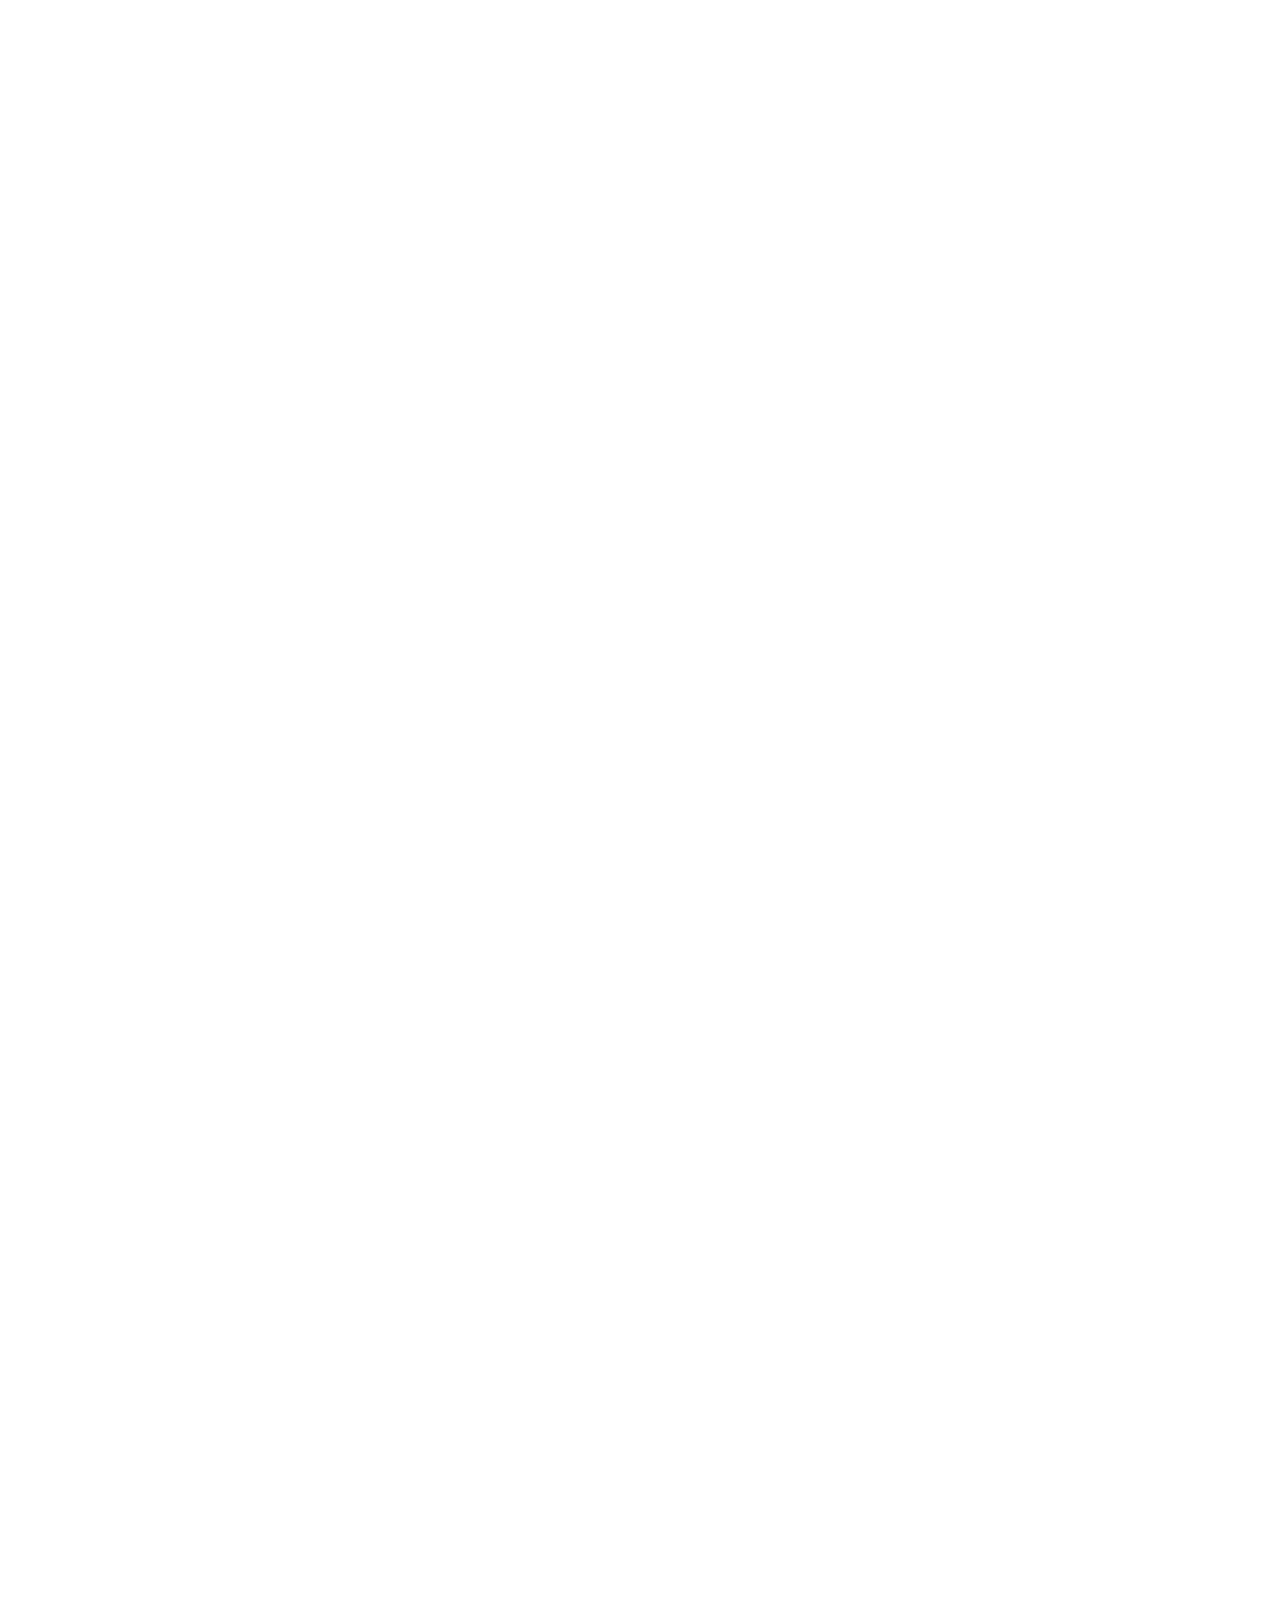
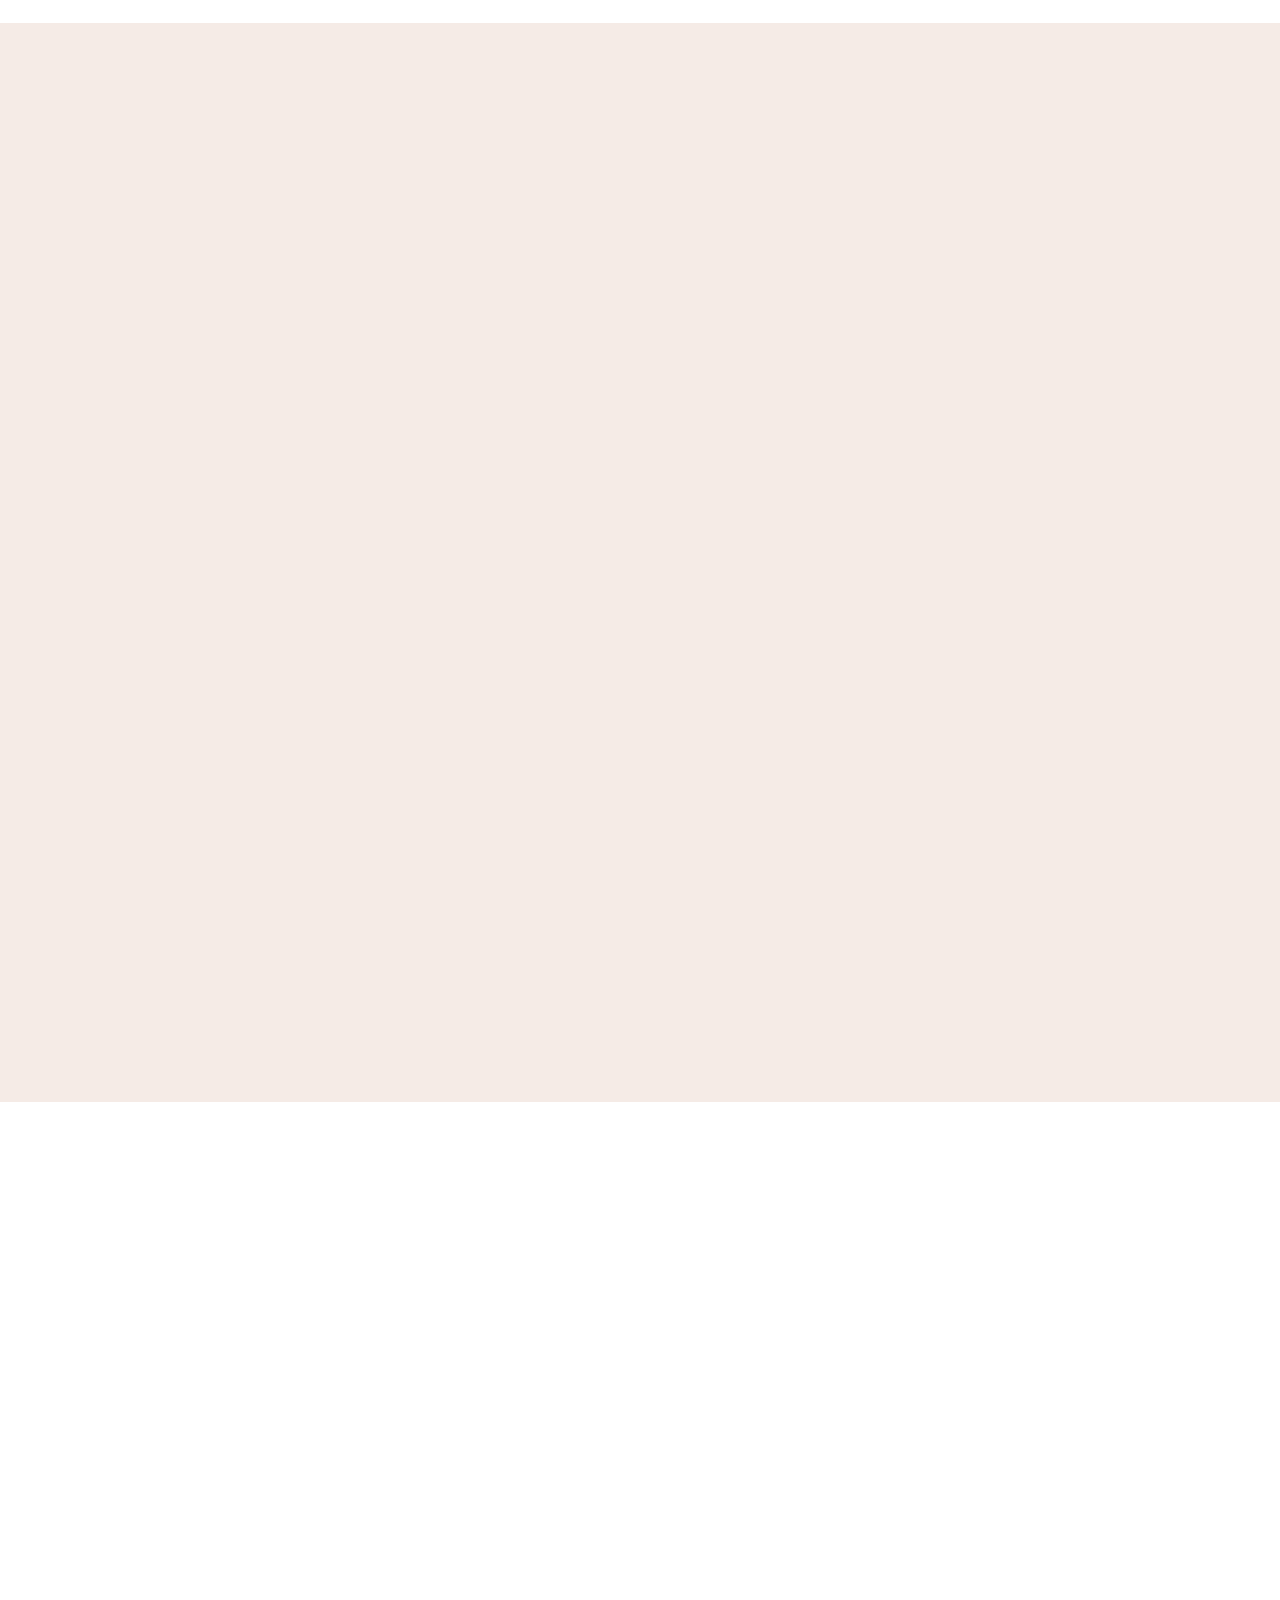
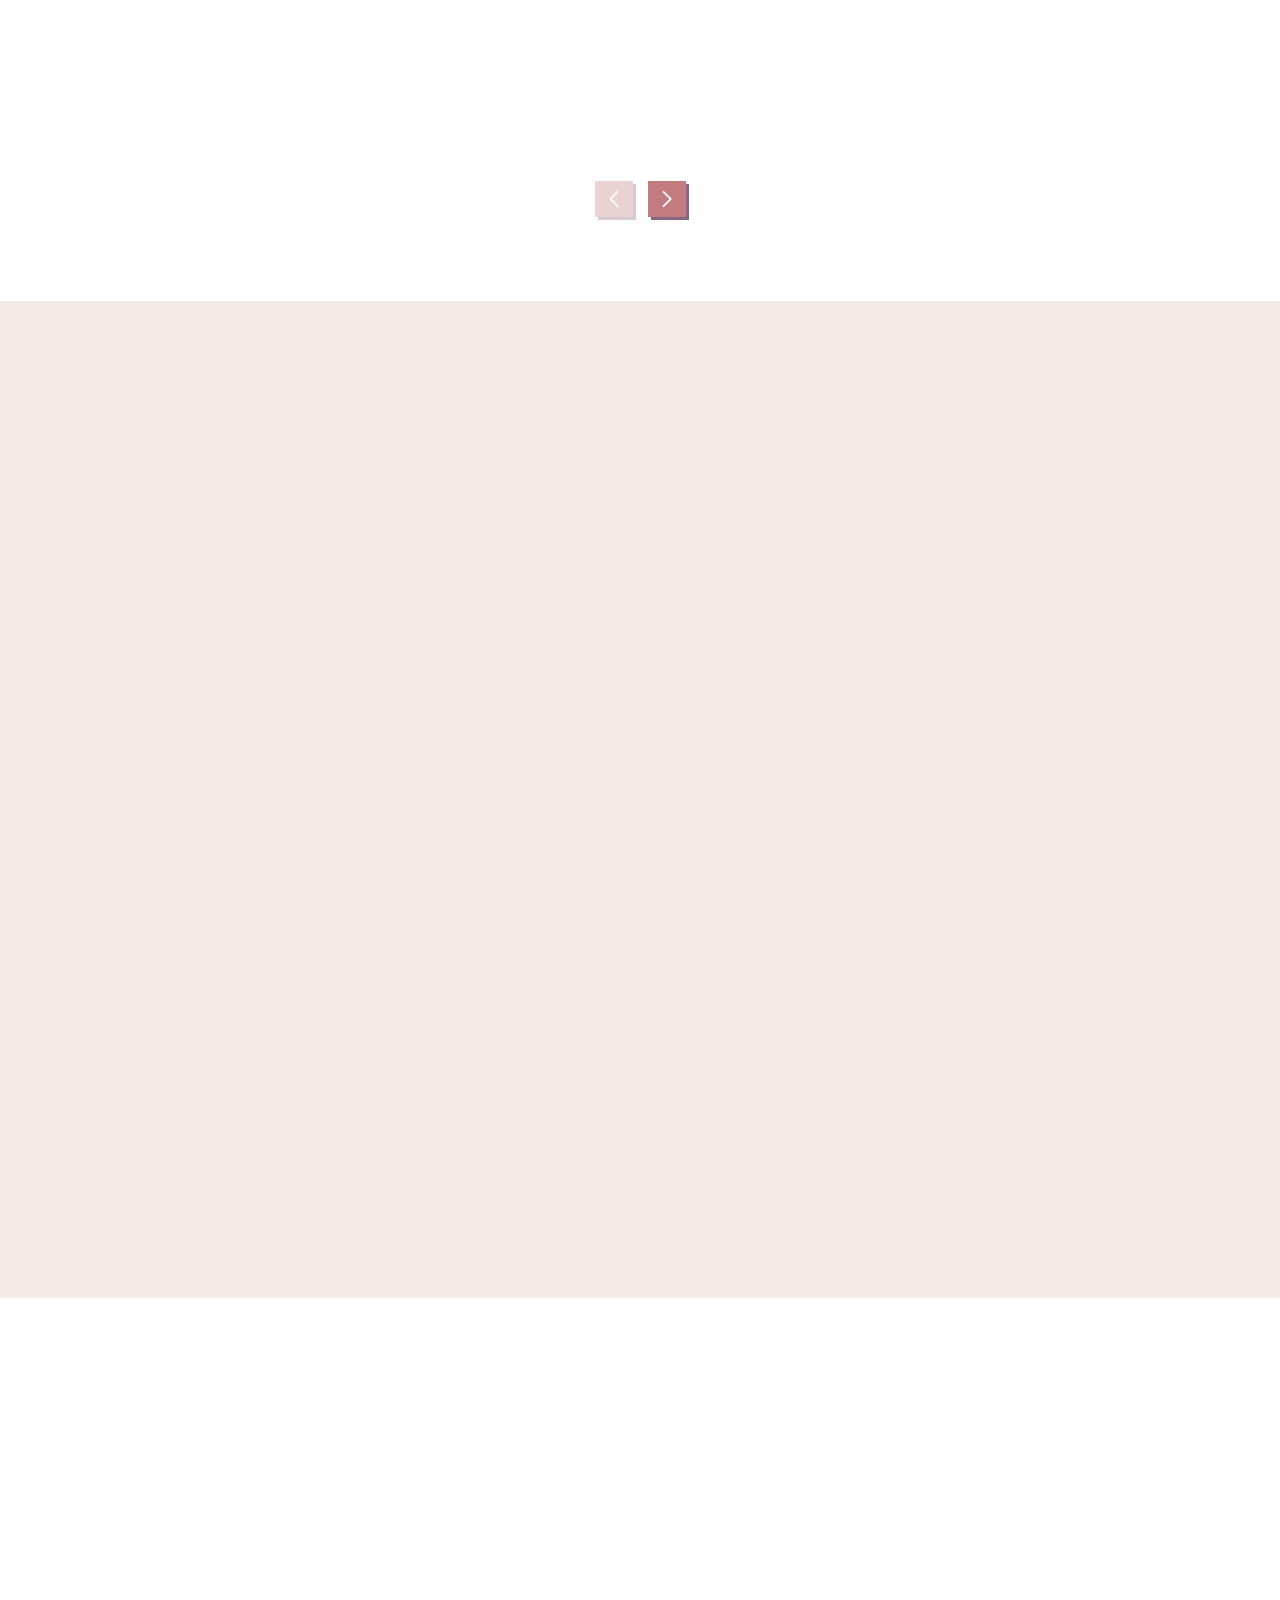
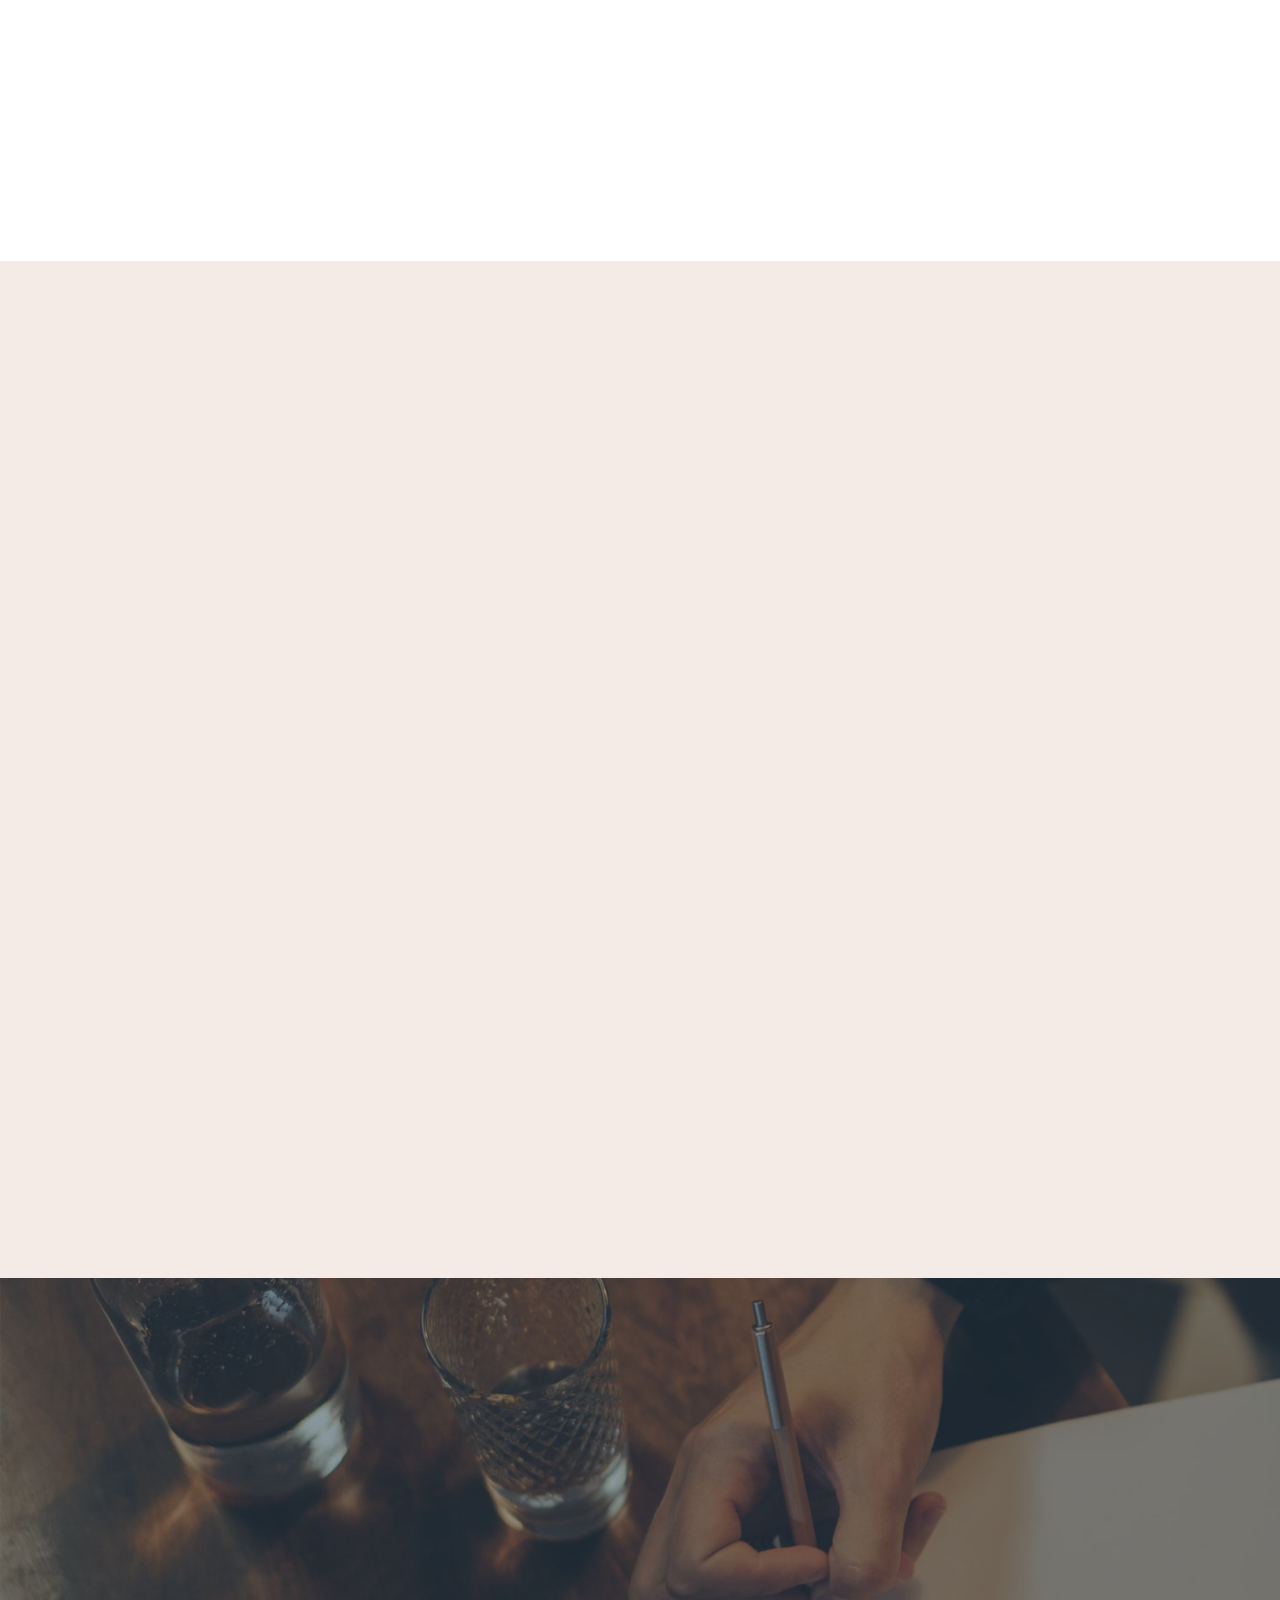
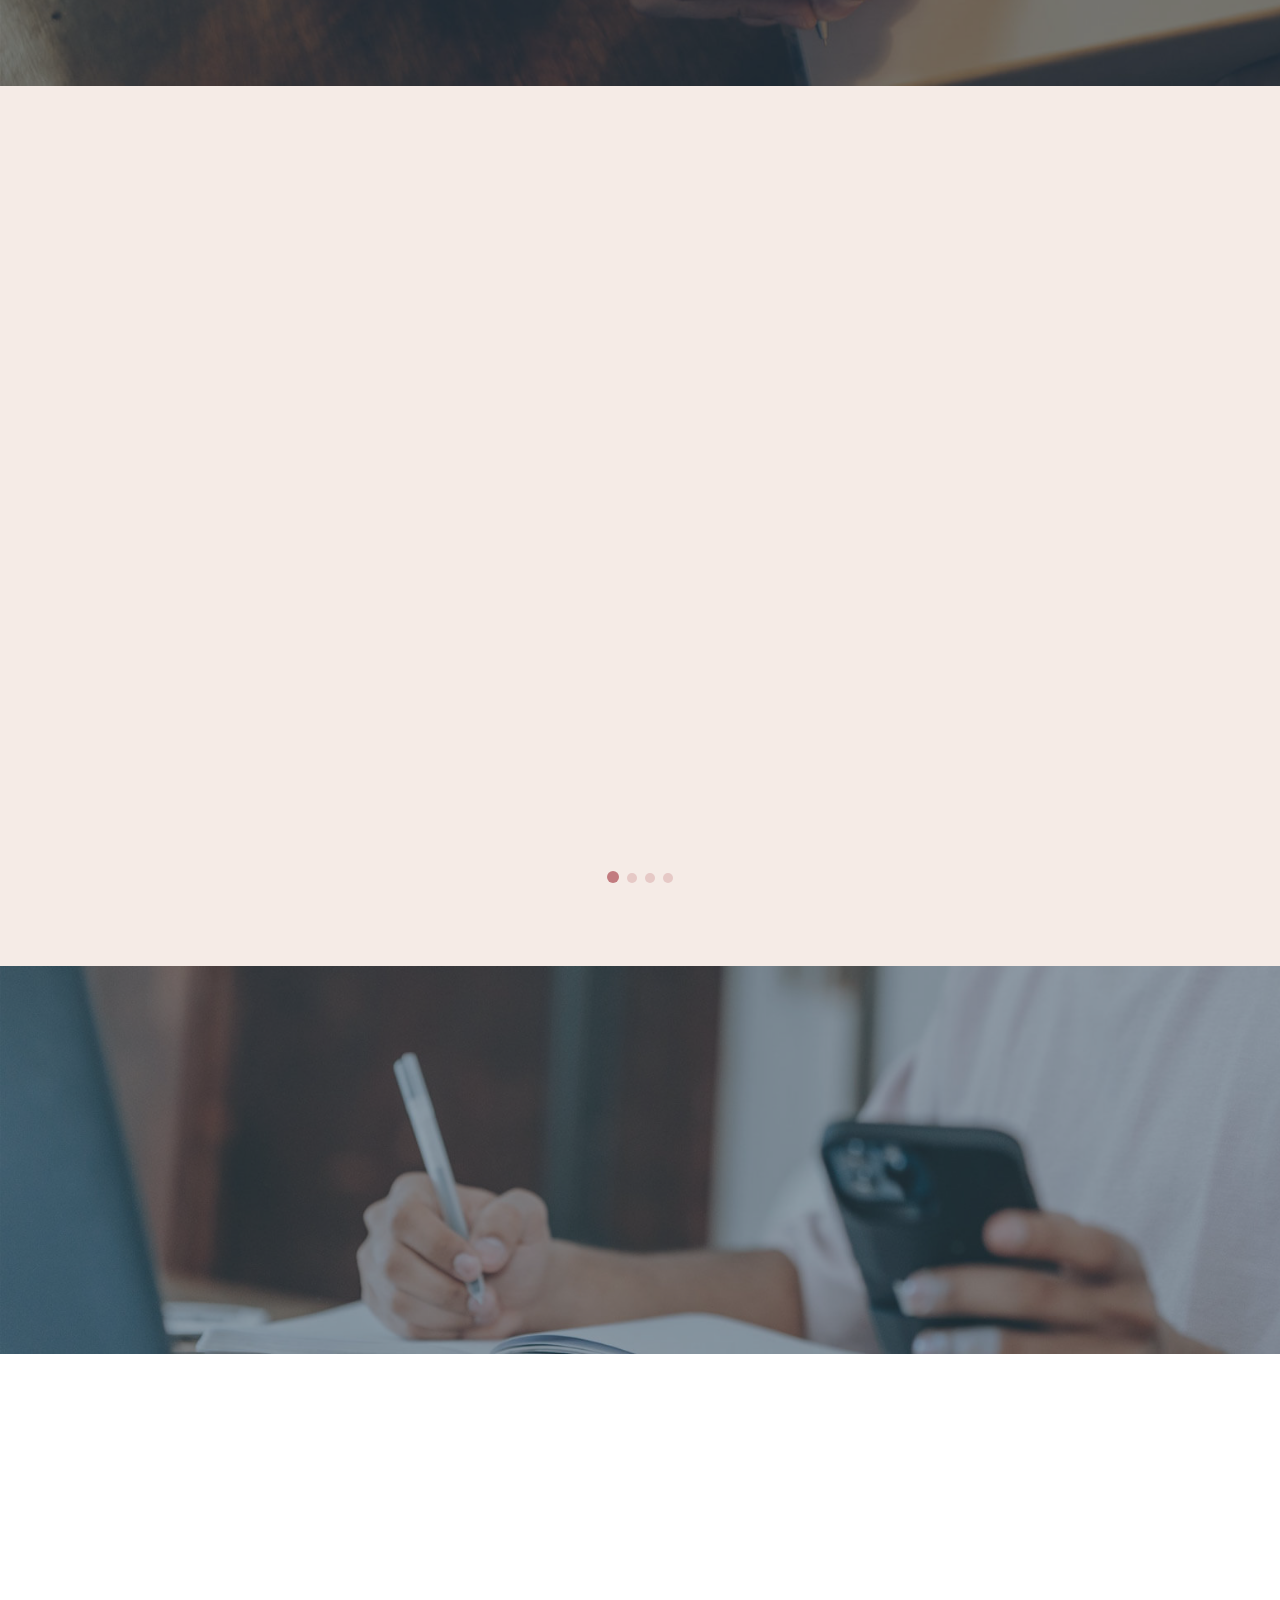
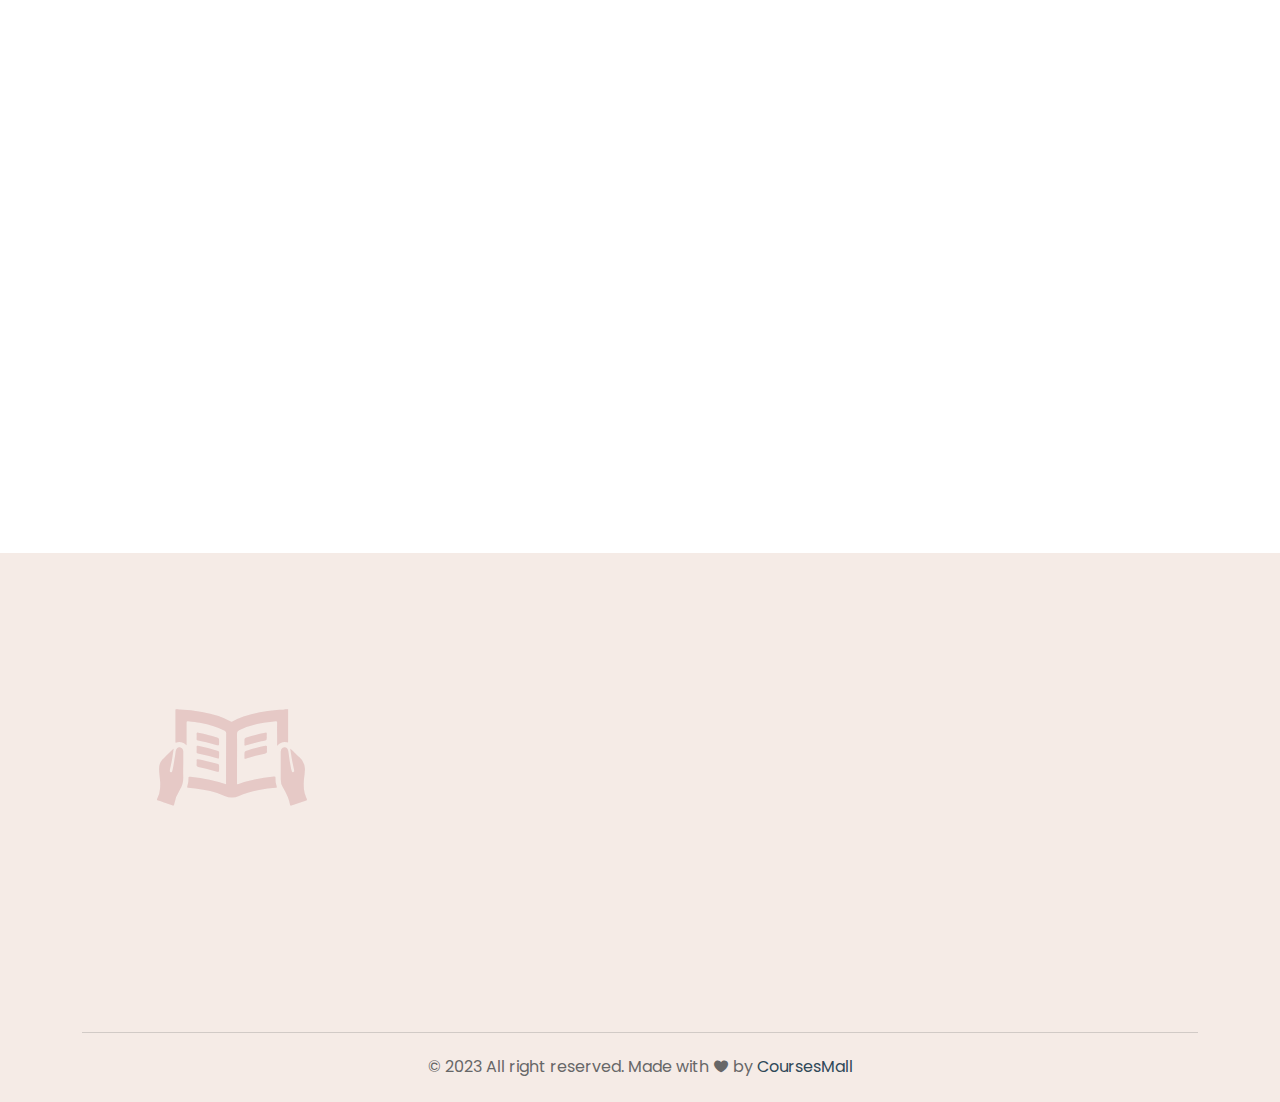
==== commit 83125c10: "upload" ====
--- a/index.html
+++ b/index.html
@@ -7,7 +7,7 @@
   <meta http-equiv="X-UA-Compatible" content="IE=edge" />
   <meta name="viewport" content="width=device-width, initial-scale=1.0" />
   <!--====== Title ======-->
-  <title>Wonted - Book and publisher landing page</title>
+  <title>Handwritten Notes</title>
   <!-- ========== Favicon Ico ========== -->
   <link rel="icon" href="assets/images/favicon.ico" />
   <link
@@ -137,7 +137,7 @@
     </section>
     <!-- ========== Hero section end ========== -->
     <!-- ========== Achieve section start ========== -->
-    <section id="benefits" class="achieve section-padding">
+    <!-- <section id="benefits" class="achieve section-padding">
       <div class="container">
         <div class="row">
           <div class="col-xl-6 offset-xl-3 col-lg-10 offset-lg-1">
@@ -164,7 +164,6 @@
           <div class="col-lg-6">
             <div class="achieve__content">
               <div class="row">
-                <!-- achieve item start -->
                 <div class="col-sm-6 mb-4" data-aos="fade-up" data-aos-duration="1000" data-aos-delay="200">
                   <div class="achieve__content__item h-100 translateEffect2">
                     <div class="achieve__icon m-20px-b">
@@ -177,8 +176,7 @@
                     </p>
                   </div>
                 </div>
-                <!-- achieve item end -->
-                <!-- achieve item start -->
+               
                 <div class="col-sm-6 mb-4" data-aos="fade-up" data-aos-duration="1000" data-aos-delay="300">
                   <div class="achieve__content__item h-100 translateEffect2">
                     <div class="achieve__icon m-20px-b">
@@ -191,8 +189,7 @@
                     </p>
                   </div>
                 </div>
-                <!-- achieve item end -->
-                <!-- achieve item start -->
+               
                 <div class="col-sm-6 mb-4 mb-sm-0" data-aos="fade-up" data-aos-duration="1000" data-aos-delay="400">
                   <div class="achieve__content__item h-100 translateEffect2">
                     <div class="achieve__icon m-20px-b">
@@ -205,8 +202,7 @@
                     </p>
                   </div>
                 </div>
-                <!-- achieve item end -->
-                <!-- achieve item start -->
+                
                 <div class="col-sm-6" data-aos="fade-up" data-aos-duration="1000" data-aos-delay="500">
                   <div class="achieve__content__item h-100 translateEffect2">
                     <div class="achieve__icon m-20px-b">
@@ -219,15 +215,57 @@
                     </p>
                   </div>
                 </div>
-                <!-- achieve item end -->
               </div>
             </div>
           </div>
         </div>
       </div>
-    </section>
+    </section> -->
     <!-- ========== Achieve section end ========== -->
     <!-- ========== Chapters section start ========== -->
+        <!-- ========== Author section start ========== -->
+        <section id="author" class="section-padding authorv2">
+          <div class="container">
+            <div class="row">
+              <div class="col-xl-6 offset-xl-3 col-lg-10 offset-lg-1">
+                <div class="section-title-center text-center">
+                  <span data-aos="fade-up" data-aos-duration="1000" data-aos-delay="150">Handwritten Notes</span>
+                  <h2 class="display-6" data-aos="fade-up" data-aos-duration="1000" data-aos-delay="200">
+                   NEET Biology, Physics And Chemistry Handwritten Notes
+                  </h2>
+                  <div class="section-divider divider-traingle" data-aos="fade-up" data-aos-duration="1000"
+                    data-aos-delay="250"></div>
+                </div>
+              </div>
+            </div>
+            <div class="row gx-5">
+              <!-- author image area start -->
+              <div class="col-lg-6 mb-4 mb-lg-0" data-aos="fade-right" data-aos-duration="1000" data-aos-delay="200">
+                <div class="authorv2__image">
+                  <img class="img-fluid" src="assets/images/achive.png" alt="Author Image" />
+                  
+                  
+                </div>
+              </div>
+              <!-- author image area end -->
+              <!-- author content area start -->
+              <div class="col-lg-6" data-aos="fade-left" data-aos-duration="1000" data-aos-delay="200">
+                <p>
+                 This Handwritten Notes and Questions for Class 11th and 12th of 
+                  the chapters that are included in the NEET Biology , Physics And Chemistry syllabus 
+                  for Session 2024. As the Exam is just a door ahead, these 
+                  Sureshot notes will tell the students their preparation for 
+                  the coming NEET exam. The topics listed below range from 
+                  the basic to the most advanced topics, thereby having you covered.
+                  Have a look at the list of topics for NEET Questions below:
+                </p>
+                
+              </div>
+              <!-- author content area end -->
+            </div>
+          </div>
+        </section>
+        <!-- ========== Author section end ========== -->
     <section id="chapters" class="section-padding bg-one">
       <div class="container">
         <div class="row">
@@ -567,49 +605,7 @@
       </div>
     </section>
     <!-- ========== Chapter preview section end ========== -->
-    <!-- ========== Author section start ========== -->
-    <section id="author" class="section-padding authorv2">
-      <div class="container">
-        <div class="row">
-          <div class="col-xl-6 offset-xl-3 col-lg-10 offset-lg-1">
-            <div class="section-title-center text-center">
-              <span data-aos="fade-up" data-aos-duration="1000" data-aos-delay="150">Handwritten Notes</span>
-              <h2 class="display-6" data-aos="fade-up" data-aos-duration="1000" data-aos-delay="200">
-               NEET Biology, Physics And Chemistry Handwritten Notes
-              </h2>
-              <div class="section-divider divider-traingle" data-aos="fade-up" data-aos-duration="1000"
-                data-aos-delay="250"></div>
-            </div>
-          </div>
-        </div>
-        <div class="row gx-5">
-          <!-- author image area start -->
-          <div class="col-lg-6 mb-4 mb-lg-0" data-aos="fade-right" data-aos-duration="1000" data-aos-delay="200">
-            <div class="authorv2__image">
-              <img class="img-fluid" src="assets/images/achive.png" alt="Author Image" />
-              
-              
-            </div>
-          </div>
-          <!-- author image area end -->
-          <!-- author content area start -->
-          <div class="col-lg-6" data-aos="fade-left" data-aos-duration="1000" data-aos-delay="200">
-            <p>
-             This Handwritten Notes and Questions for Class 11th and 12th of 
-              the chapters that are included in the NEET Biology , Physics And Chemistry syllabus 
-              for Session 2024. As the Exam is just a door ahead, these 
-              Sureshot notes will tell the students their preparation for 
-              the coming NEET exam. The topics listed below range from 
-              the basic to the most advanced topics, thereby having you covered.
-              Have a look at the list of topics for NEET Questions below:
-            </p>
-            
-          </div>
-          <!-- author content area end -->
-        </div>
-      </div>
-    </section>
-    <!-- ========== Author section end ========== -->
+
     <!-- ========== Achievement section start ========== -->
     <section id="achivements" class="section-padding achievement bg-one">
       <div class="container">
@@ -774,17 +770,7 @@
         <div class="row">
           <div class="col-md-12">
             <ul class="counters__stats m-0 p-0 d-flex flex-wrap align-items-center justify-content-center">
-              <li data-aos="fade-up" data-aos-duration="1000" data-aos-delay="200">
-                <div class="counters__stats-box h-100 translateEffect1">
-                  <div class="counters__stats-icon">
-                    <i class="icofont-page"></i>
-                  </div>
-                  <div class="counters__stats-box__number">
-                    <span class="odometer" data-count="35"></span>
-                  </div>
-                  <h5>Achievements</h5>
-                </div>
-              </li>
+              
               <li data-aos="fade-up" data-aos-duration="1000" data-aos-delay="300">
                 <div class="counters__stats-box h-100 translateEffect1">
                   <div class="counters__stats-icon">
@@ -796,17 +782,7 @@
                   <h5>Active Readers</h5>
                 </div>
               </li>
-              <li data-aos="fade-up" data-aos-duration="1000" data-aos-delay="400">
-                <div class="counters__stats-box h-100 translateEffect1">
-                  <div class="counters__stats-icon">
-                    <i class="icofont-hour-glass"></i>
-                  </div>
-                  <div class="counters__stats-box__number">
-                    <span class="odometer" data-count="41"></span>k
-                  </div>
-                  <h5>Writing Hours</h5>
-                </div>
-              </li>
+              
               <li data-aos="fade-up" data-aos-duration="1000" data-aos-delay="500">
                 <div class="counters__stats-box h-100 translateEffect1">
                   <div class="counters__stats-icon">
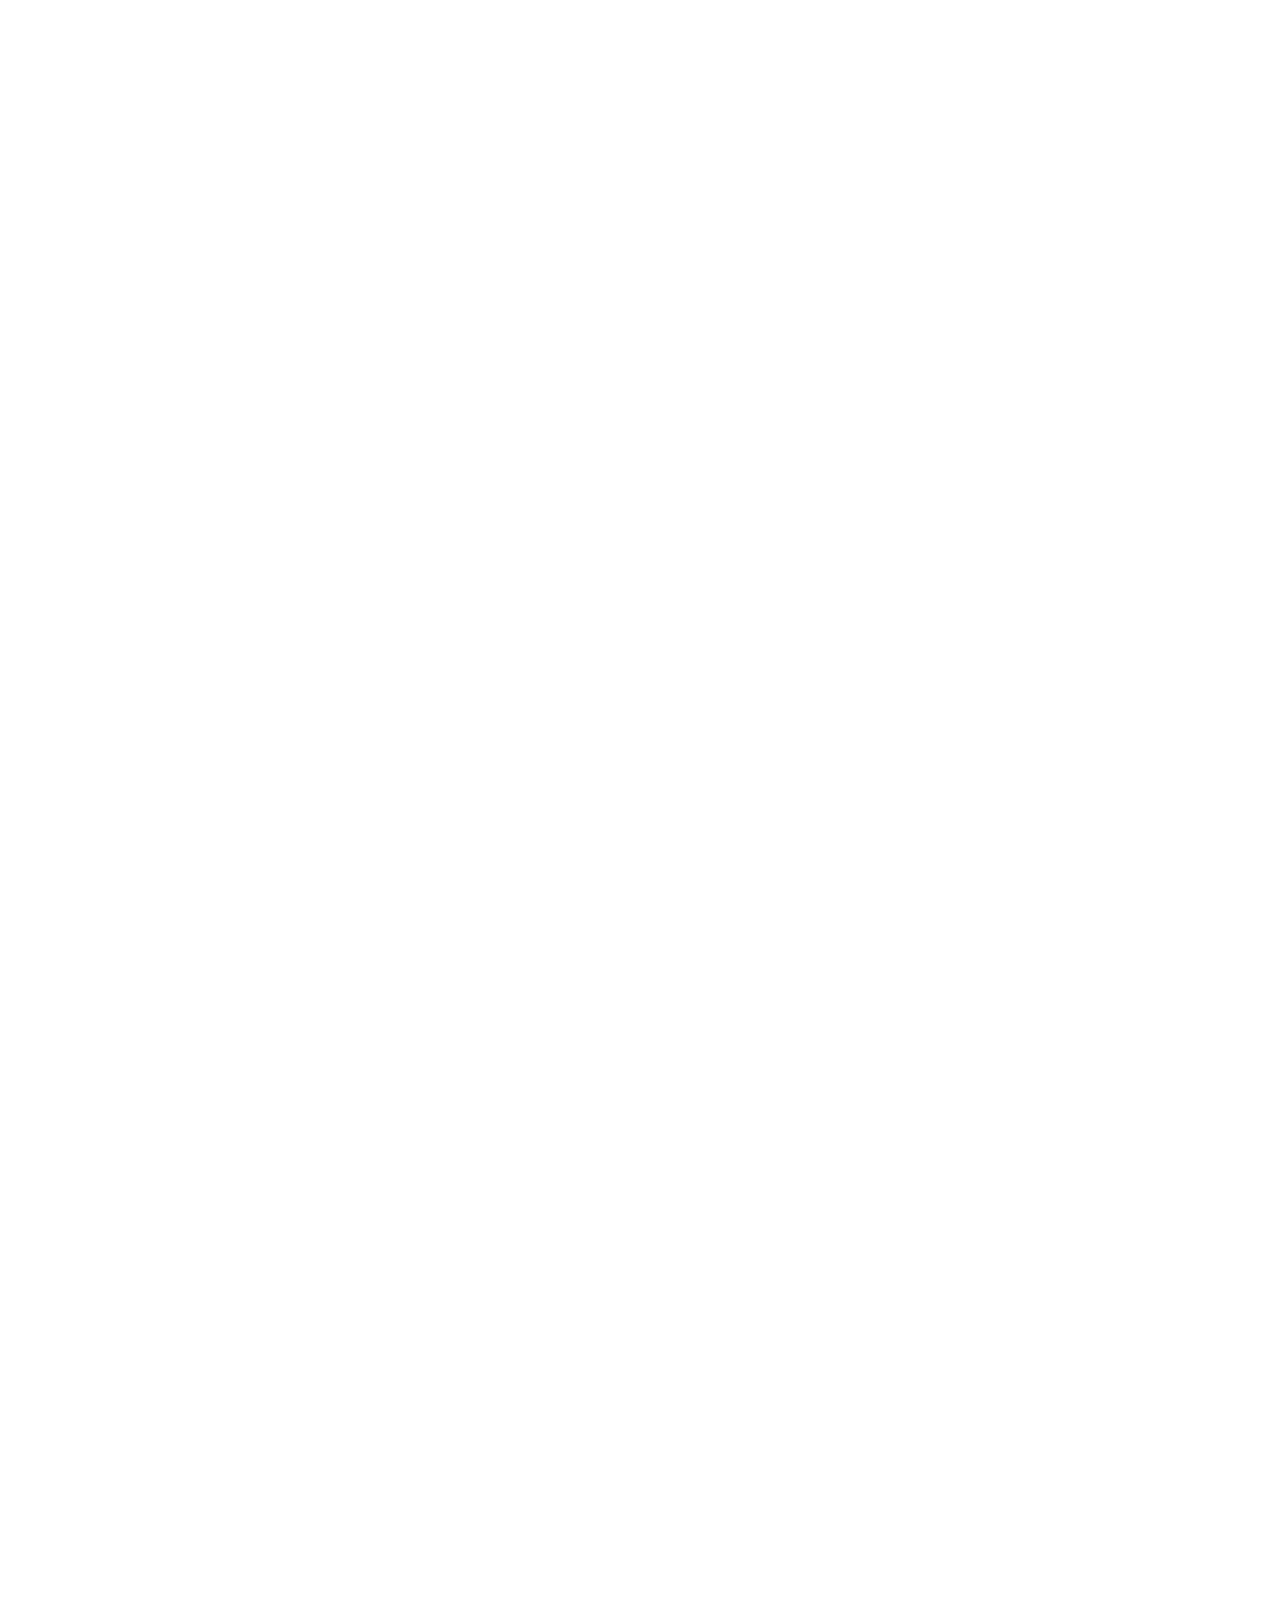
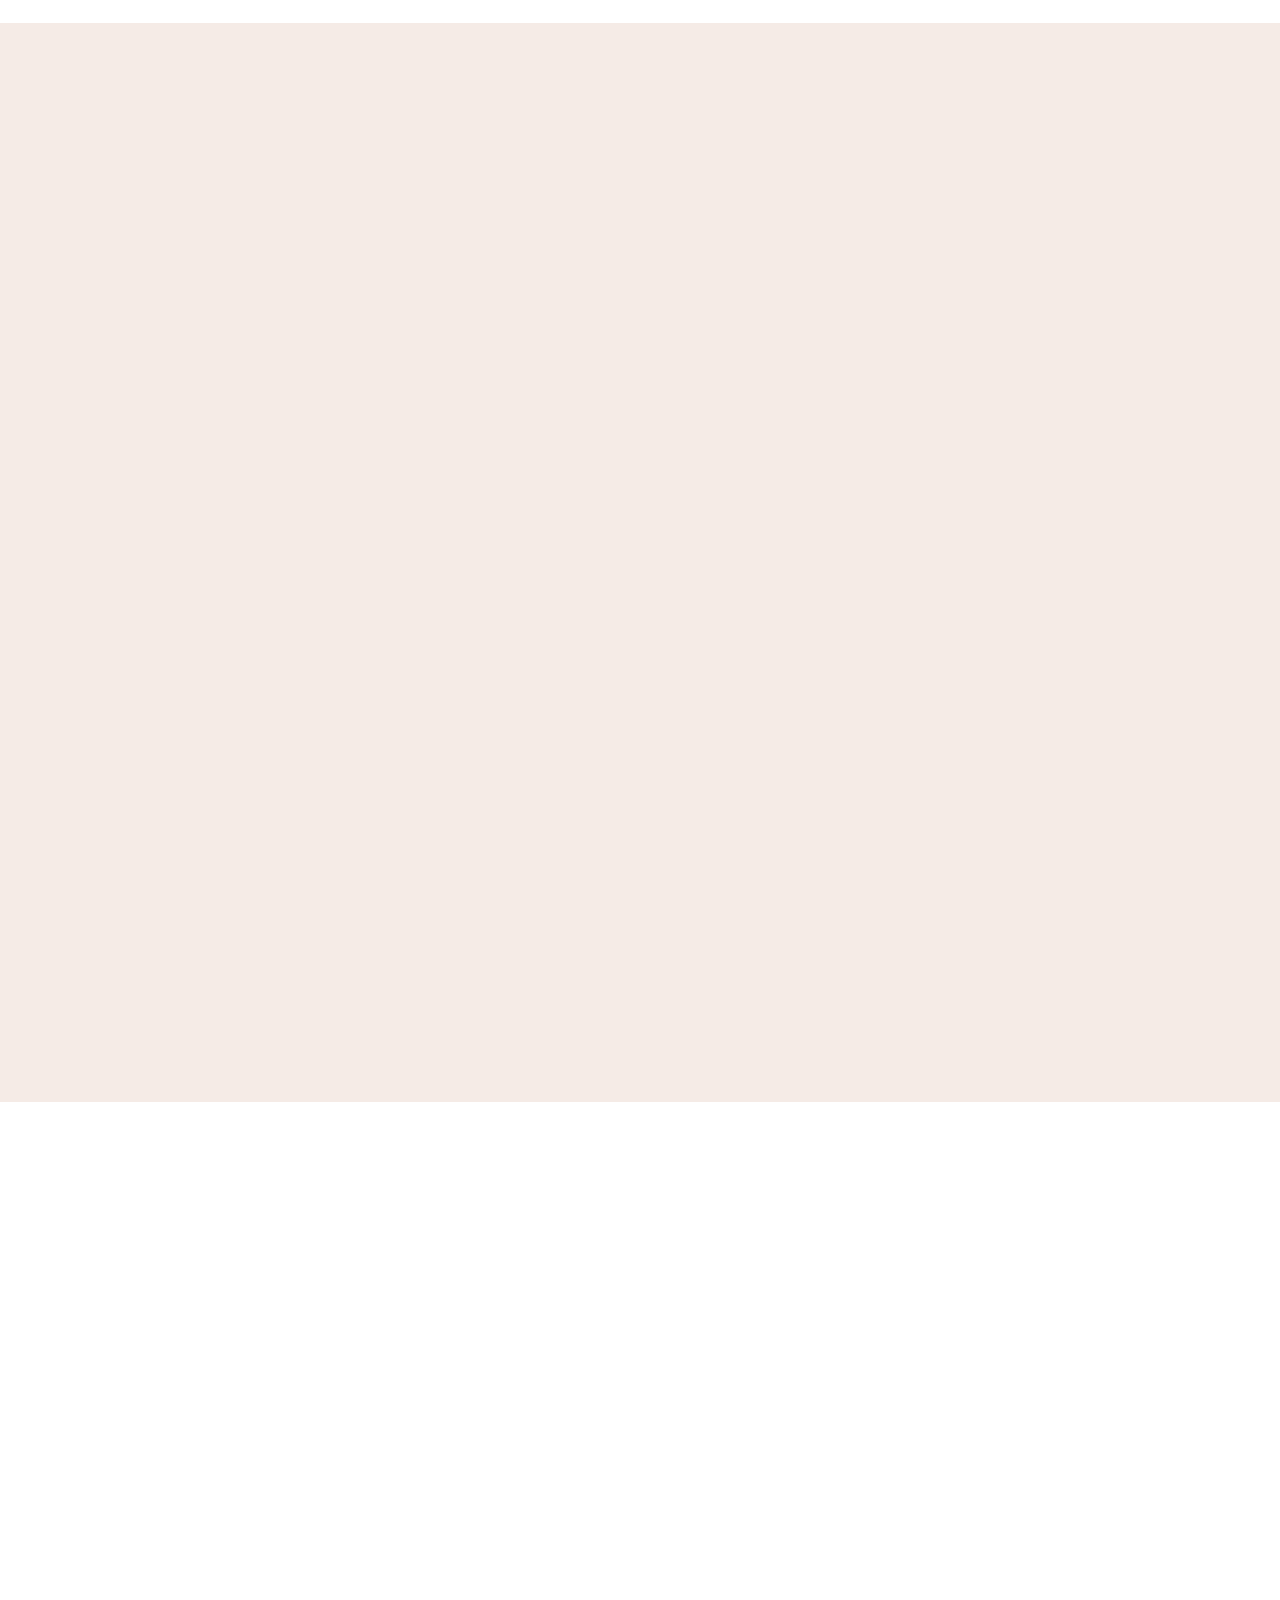
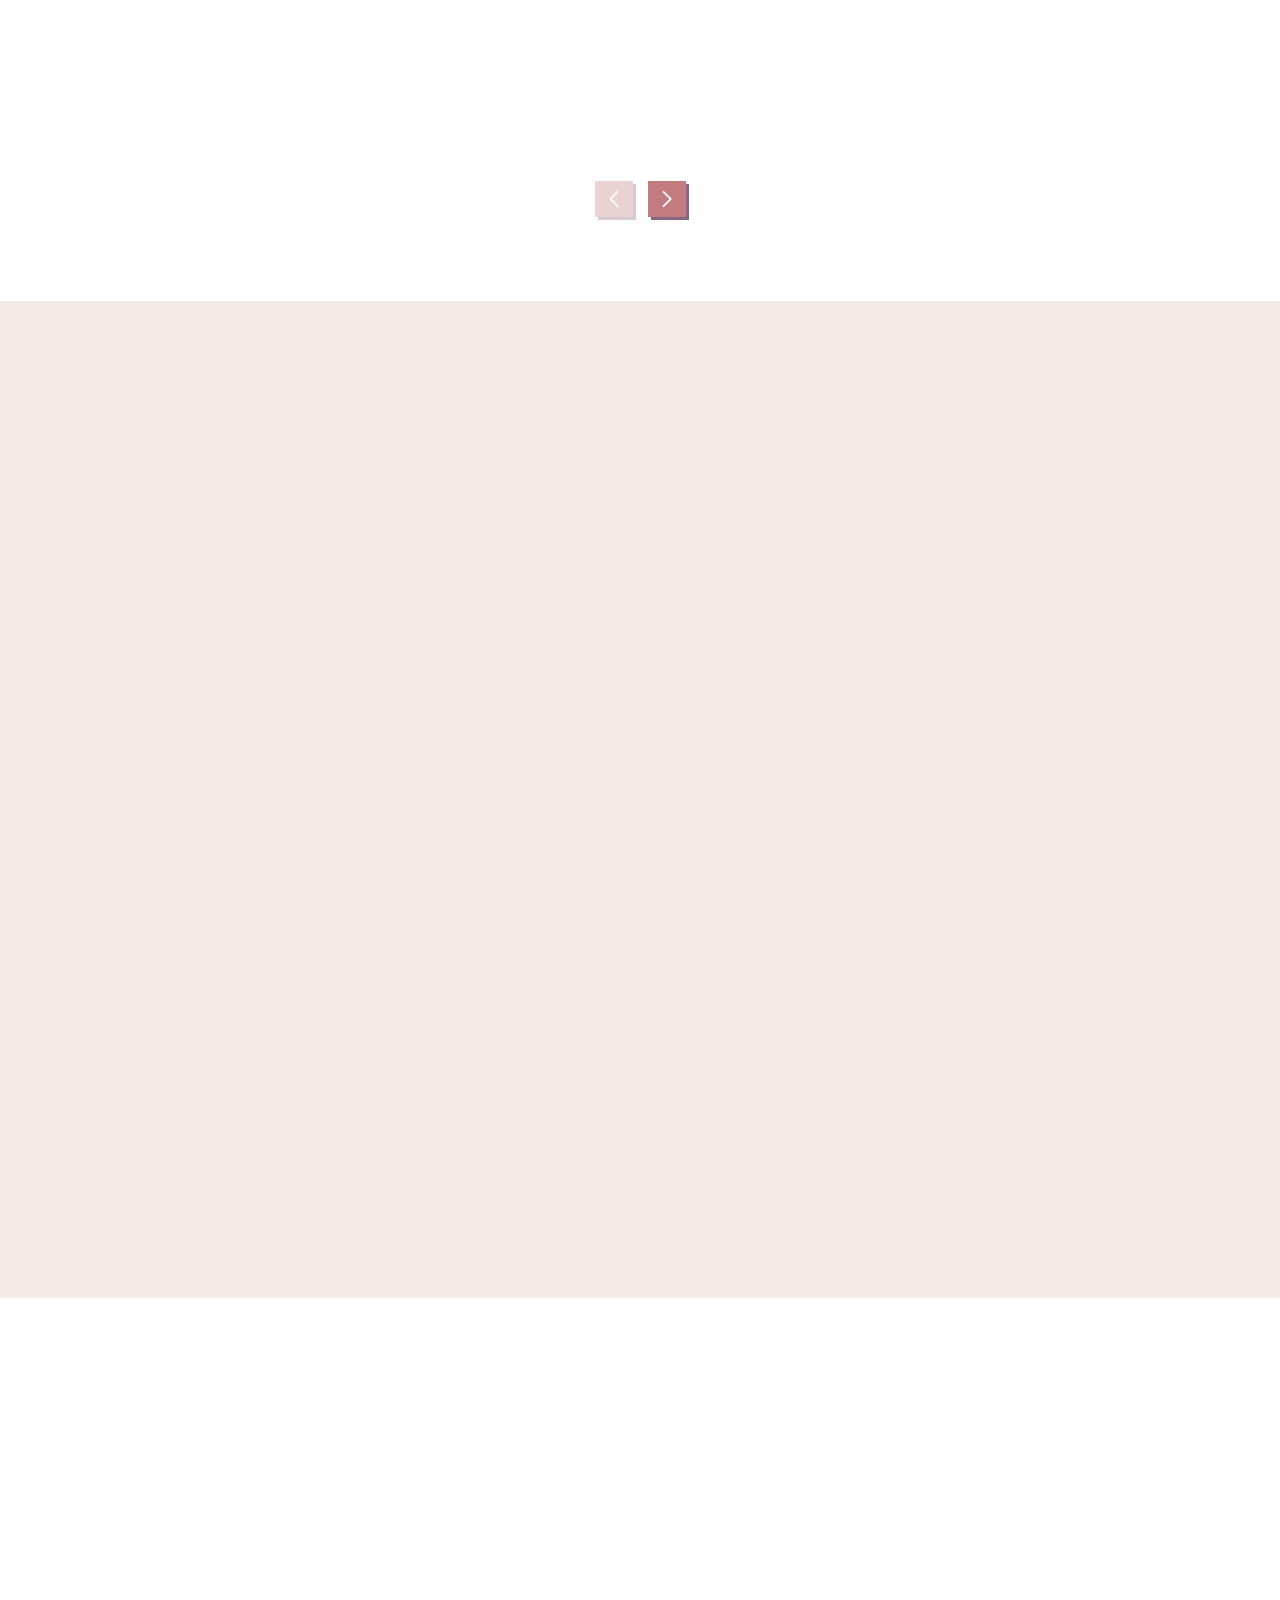
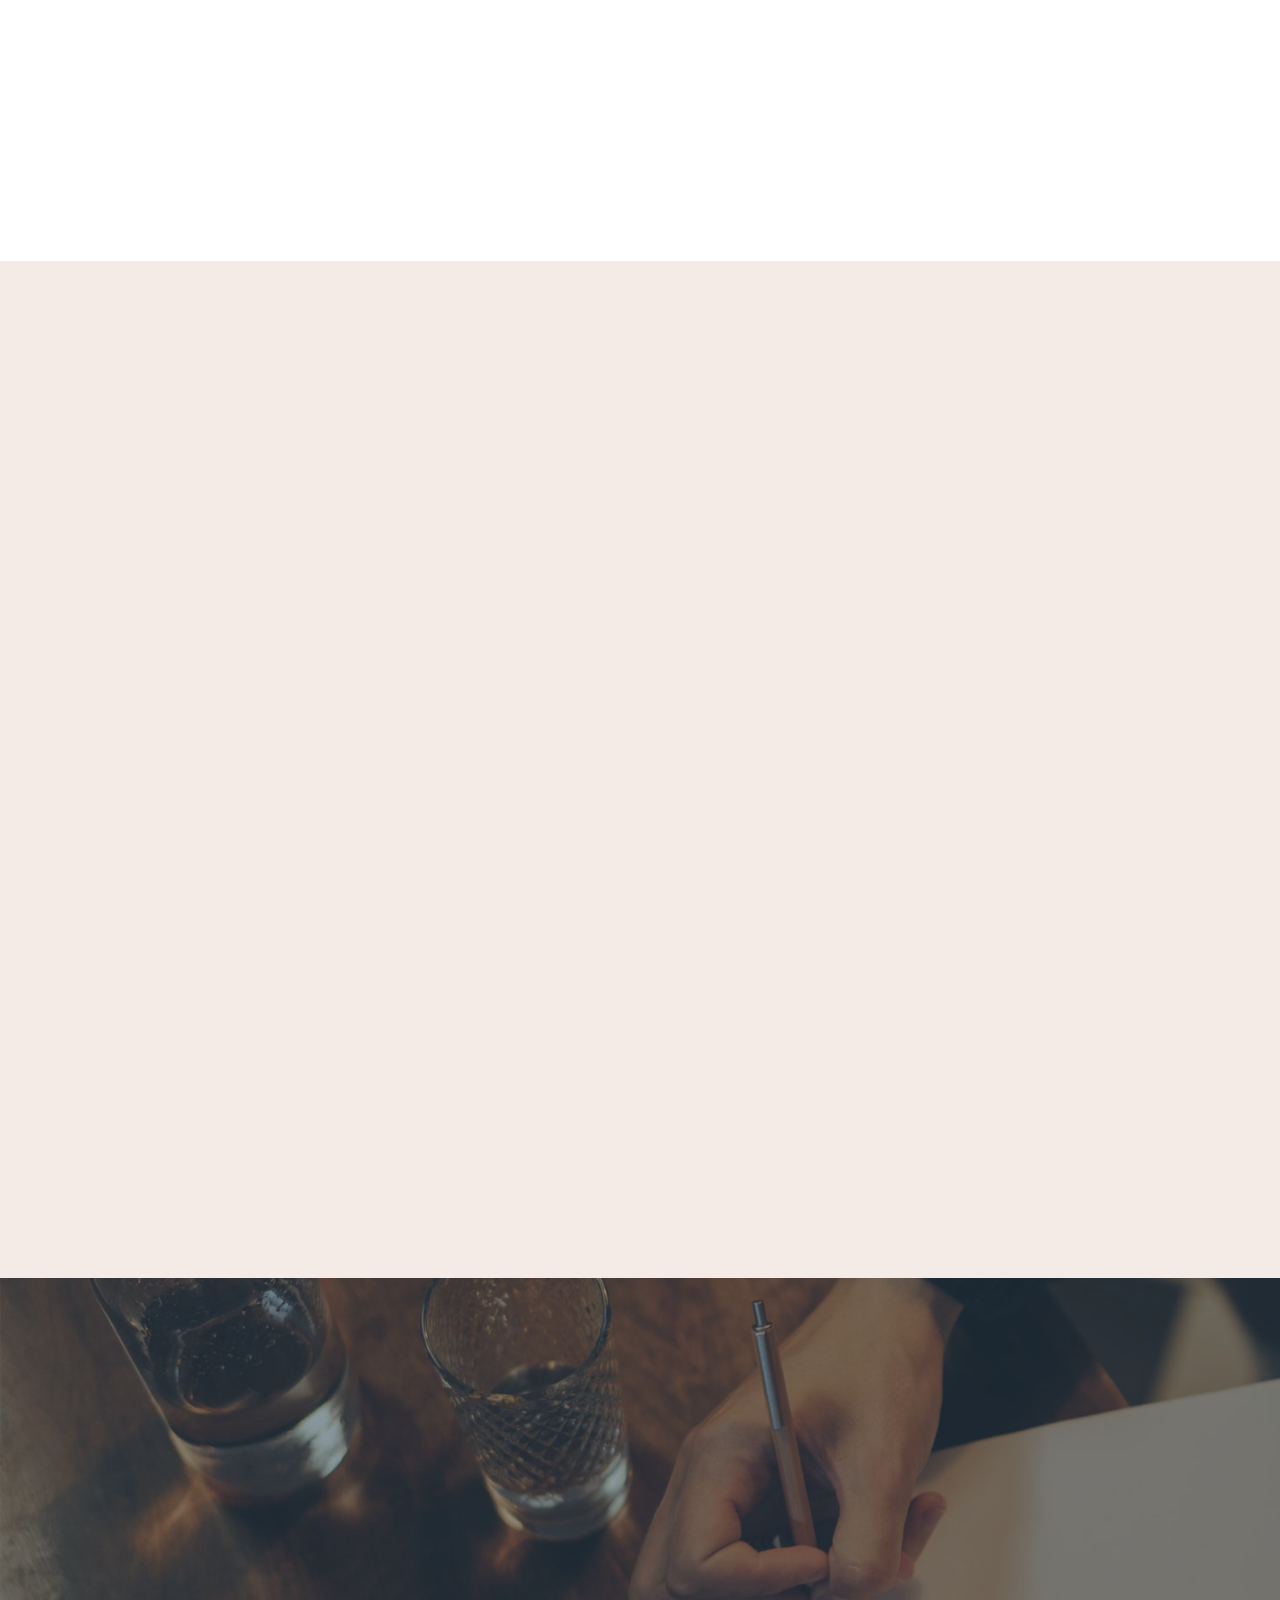
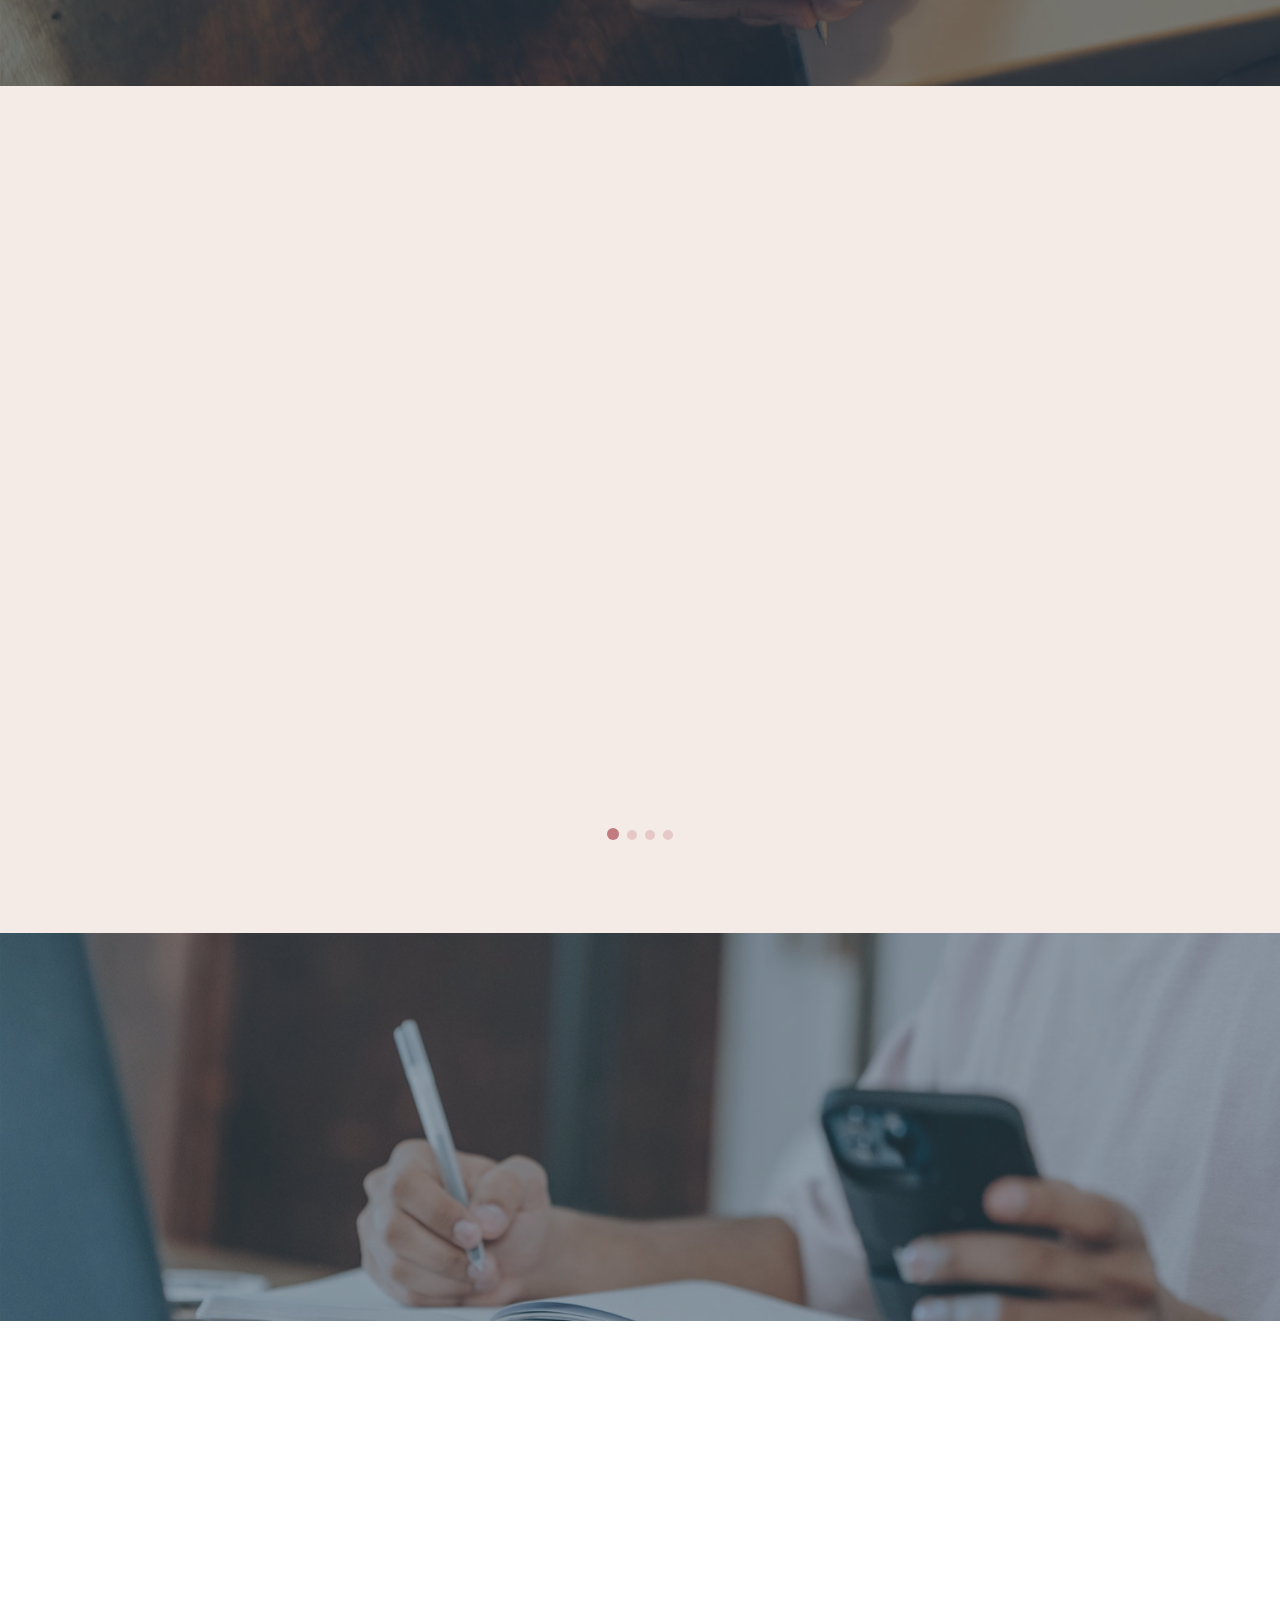
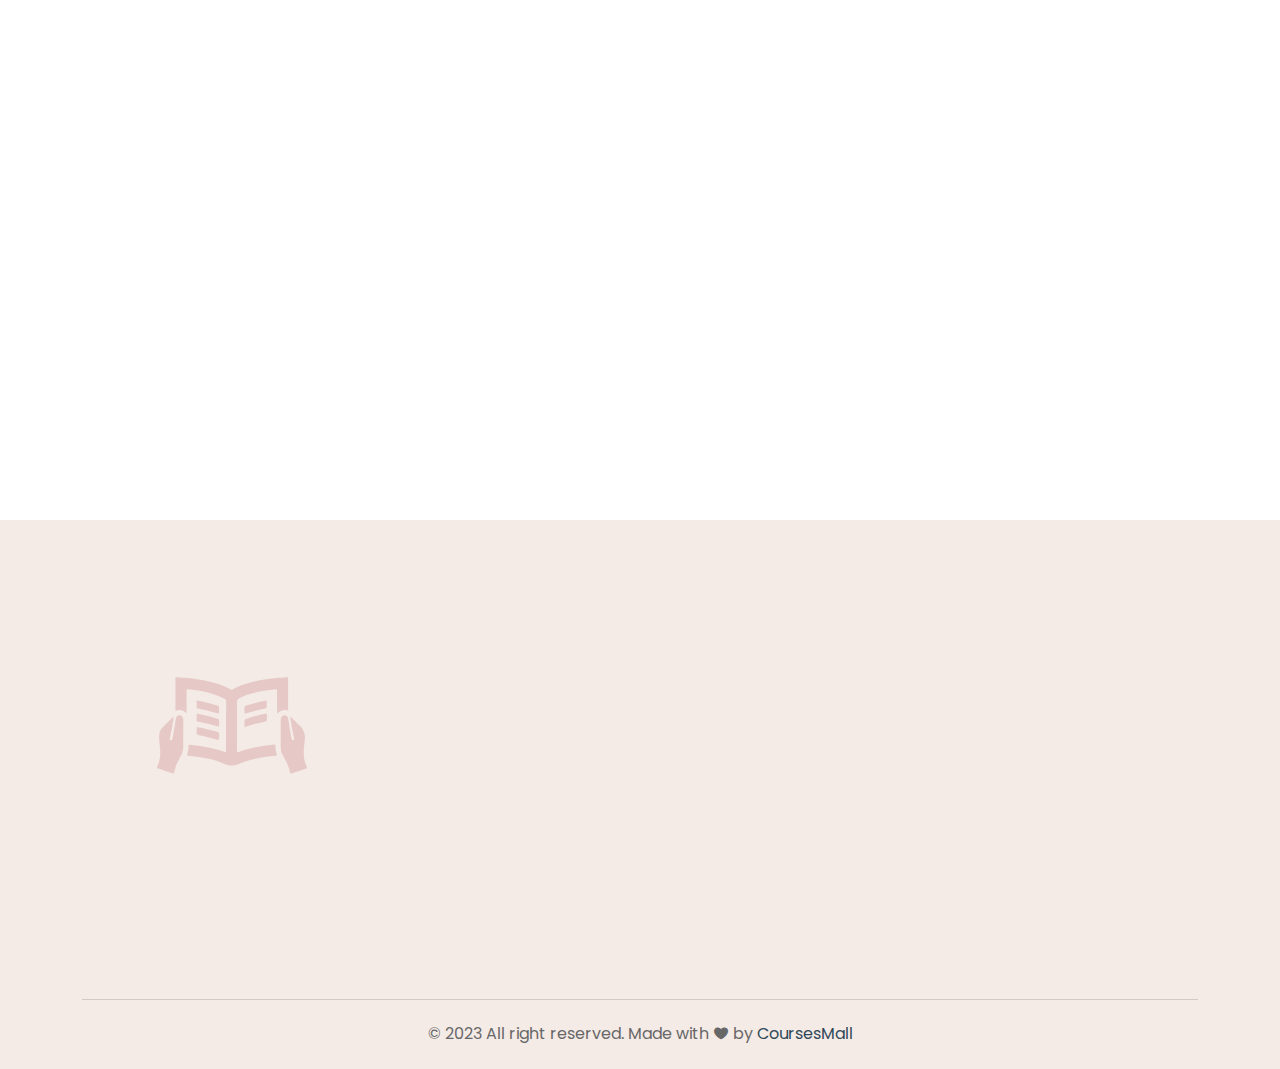
==== commit fa132b09: "assa" ====
--- a/index.html
+++ b/index.html
@@ -910,17 +910,17 @@
     </section>
     <!-- ========== CTA v5 section end ========== -->
     <!-- ========== Testimonial section start ========== -->
-    <section id="reviews" class="section-padding testimonial bg-one">
+    <section id="reviews" class="section-padding testimonial testimonialv2 bg-one">
       <div class="container">
         <div class="row">
-          <div class="col-xl-6 offset-xl-3 col-lg-10 offset-lg-1">
+          <div class="col-md-7 offset-5 mx-auto">
             <div class="section-title-center text-center">
-              <span data-aos="fade-up" data-aos-duration="1000" data-aos-delay="150">Testimonials</span>
-              <h2 class="display-6" data-aos="fade-up" data-aos-duration="1000" data-aos-delay="200">
-                What people said about my books
-              </h2>
-              <div class="section-divider divider-traingle" data-aos="fade-up" data-aos-duration="1000"
-                data-aos-delay="250"></div>
+              <span data-aos="fade-up" data-aos-duration="1000" data-aos-delay="150">Client Feedback</sp>
+                <h3 class="display-6" data-aos="fade-up" data-aos-duration="1000" data-aos-delay="200">
+                  Best reviews and & feedback by top class company
+                </h3>
+                <div class="section-divider divider-traingle" data-aos="fade-up" data-aos-duration="1000"
+                  data-aos-delay="250"></div>
             </div>
           </div>
         </div>
@@ -928,116 +928,88 @@
           <div class="col-12">
             <div class="clients-slider">
               <div class="swiper-wrapper">
-                <!-- Testimonial item start -->
+                <!-- testimonial item start -->
+                <div class="swiper-slide p-5px-lr" data-aos="fade-up" data-aos-duration="1000" data-aos-delay="200">
+                  <div class="testi-card card h-100 translateEffect1">
+                    <div class="card-body text-center p-4">
+                      <img src="assets/images/user-2.png" alt="User Image" />
+                      <h2 class="testimonialv2__card-title">
+                        Brightlight books
+                      </h2>
+                      <h4 class="testimonialv2__card-subtitle">
+                        Ubold Customer
+                      </h4>
+                      <p class="pt-2 lh-base">
+                        Lorem ipsum dolor sit amet consectetur adipisicing
+                        elit. Saepe, aliquid quo eligendi voluptates veritatis
+                        odit suscipit similique iure architecto autem.
+                      </p>
+                    </div>
+                  </div>
+                </div>
+                <!-- testimonial item end -->
+                <!-- testimonial item start -->
                 <div class="swiper-slide p-5px-lr" data-aos="fade-up" data-aos-duration="1000" data-aos-delay="300">
                   <div class="testi-card card h-100 translateEffect1">
-                    <div class="card-body p-4">
-                      <div class="testi-card__quotation">
-                        <i class="icofont-quote-right"></i>
-                      </div>
-                      <p class="my-4">
-                        " Lorem ipsum dolor sit, amet consectetur adipisicing
-                        elit. Dolor neque molestiae distinctio, voluptatum
-                        suscipit in, reiciendis, dolores enim optio corporis
-                        maxime impedit rerum iure illum quae iusto obcaecati
-                        quod laboriosam? "
+                    <div class="card-body text-center p-4">
+                      <img src="assets/images/user-1.png" alt="User Image" />
+                      <h2 class="testimonialv2__card-title">
+                        Brightlight books
+                      </h2>
+                      <h4 class="testimonialv2__card-subtitle">
+                        Ubold Customer
+                      </h4>
+                      <p class="pt-2 lh-base">
+                        Lorem ipsum dolor sit amet consectetur adipisicing
+                        elit. Saepe, aliquid quo eligendi voluptates veritatis
+                        odit suscipit similique iure architecto autem.
                       </p>
-                      <div class="testi-card__user-info pt-4">
-                        <div class="testimonial__user-info__image">
-                          <img src="assets/images/user-2.png" alt="User Image" />
-                        </div>
-                        <div class="testimonial__user-info__content">
-                          <h4 class="mb-0">Brightlight books</h4>
-                          <p class="mb-0">Ubold Customer</p>
-                        </div>
-                      </div>
-                    </div>
-                  </div>
-                </div>
-                <!-- Testimonial item end -->
-                <!-- Testimonial item start -->
+                    </div>
+                  </div>
+                </div>
+                <!-- testimonial item end -->
+                <!-- testimonial item start -->
                 <div class="swiper-slide p-5px-lr" data-aos="fade-up" data-aos-duration="1000" data-aos-delay="400">
                   <div class="testi-card card h-100 translateEffect1">
-                    <div class="card-body p-4">
-                      <div class="testi-card__quotation">
-                        <i class="icofont-quote-right"></i>
-                      </div>
-                      <p class="my-4">
-                        " Lorem ipsum dolor sit, amet consectetur adipisicing
-                        elit. Dolor neque molestiae distinctio, voluptatum
-                        suscipit in, reiciendis, dolores enim optio corporis
-                        maxime impedit rerum iure illum quae iusto obcaecati
-                        quod laboriosam? "
+                    <div class="card-body text-center p-4">
+                      <img src="assets/images/user-2.png" alt="User Image" />
+                      <h2 class="testimonialv2__card-title">
+                        Brightlight books
+                      </h2>
+                      <h4 class="testimonialv2__card-subtitle">
+                        Ubold Customer
+                      </h4>
+                      <p class="pt-2 lh-base">
+                        Lorem ipsum dolor sit amet consectetur adipisicing
+                        elit. Saepe, aliquid quo eligendi voluptates veritatis
+                        odit suscipit similique iure architecto autem.
                       </p>
-                      <div class="testi-card__user-info pt-4">
-                        <div class="testimonial__user-info__image">
-                          <img src="assets/images/user-1.png" alt="User Image" />
-                        </div>
-                        <div class="testimonial__user-info__content">
-                          <h4 class="mb-0">Brightlight books</h4>
-                          <p class="mb-0">Ubold Customer</p>
-                        </div>
-                      </div>
-                    </div>
-                  </div>
-                </div>
-                <!-- Testimonial item end -->
-                <!-- Testimonial item start -->
+                    </div>
+                  </div>
+                </div>
+                <!-- testimonial item end -->
+                <!-- testimonial item start -->
                 <div class="swiper-slide p-5px-lr" data-aos="fade-up" data-aos-duration="1000" data-aos-delay="500">
                   <div class="testi-card card h-100 translateEffect1">
-                    <div class="card-body p-4">
-                      <div class="testi-card__quotation">
-                        <i class="icofont-quote-right"></i>
-                      </div>
-                      <p class="my-4">
-                        " Lorem ipsum dolor sit, amet consectetur adipisicing
-                        elit. Dolor neque molestiae distinctio, voluptatum
-                        suscipit in, reiciendis, dolores enim optio corporis
-                        maxime impedit rerum iure illum quae iusto obcaecati
-                        quod laboriosam? "
+                    <div class="card-body text-center p-4">
+                      <img src="assets/images/user-1.png" alt="User Image" />
+                      <h2 class="testimonialv2__card-title">
+                        Brightlight books
+                      </h2>
+                      <h4 class="testimonialv2__card-subtitle">
+                        Ubold Customer
+                      </h4>
+                      <p class="pt-2 lh-base">
+                        Lorem ipsum dolor sit amet consectetur adipisicing
+                        elit. Saepe, aliquid quo eligendi voluptates veritatis
+                        odit suscipit similique iure architecto autem.
                       </p>
-                      <div class="testi-card__user-info pt-4">
-                        <div class="testimonial__user-info__image">
-                          <img src="assets/images/user-2.png" alt="User Image" />
-                        </div>
-                        <div class="testimonial__user-info__content">
-                          <h4 class="mb-0">Brightlight books</h4>
-                          <p class="mb-0">Ubold Customer</p>
-                        </div>
-                      </div>
-                    </div>
-                  </div>
-                </div>
-                <!-- Testimonial item end -->
-                <!-- Testimonial item start -->
-                <div class="swiper-slide p-5px-lr" data-aos="fade-up" data-aos-duration="1000" data-aos-delay="300">
-                  <div class="testi-card card h-100 translateEffect1">
-                    <div class="card-body p-4">
-                      <div class="testi-card__quotation">
-                        <i class="icofont-quote-right"></i>
-                      </div>
-                      <p class="my-4">
-                        " Lorem ipsum dolor sit, amet consectetur adipisicing
-                        elit. Dolor neque molestiae distinctio, voluptatum
-                        suscipit in, reiciendis, dolores enim optio corporis
-                        maxime impedit rerum iure illum quae iusto obcaecati
-                        quod laboriosam? "
-                      </p>
-                      <div class="testi-card__user-info pt-4">
-                        <div class="testimonial__user-info__image">
-                          <img src="assets/images/user-1.png" alt="User Image" />
-                        </div>
-                        <div class="testimonial__user-info__content">
-                          <h4 class="mb-0">Brightlight books</h4>
-                          <p class="mb-0">Ubold Customer</p>
-                        </div>
-                      </div>
-                    </div>
-                  </div>
-                </div>
-                <!-- Testimonial item end -->
-              </div>
-              <div class="swiper-pagination m-30px-t"></div>
+                    </div>
+                  </div>
+                </div>
+                <!-- testimonial item end -->
+              </div>
+              <div class="swiper-pagination p-20px-t"></div>
             </div>
           </div>
         </div>
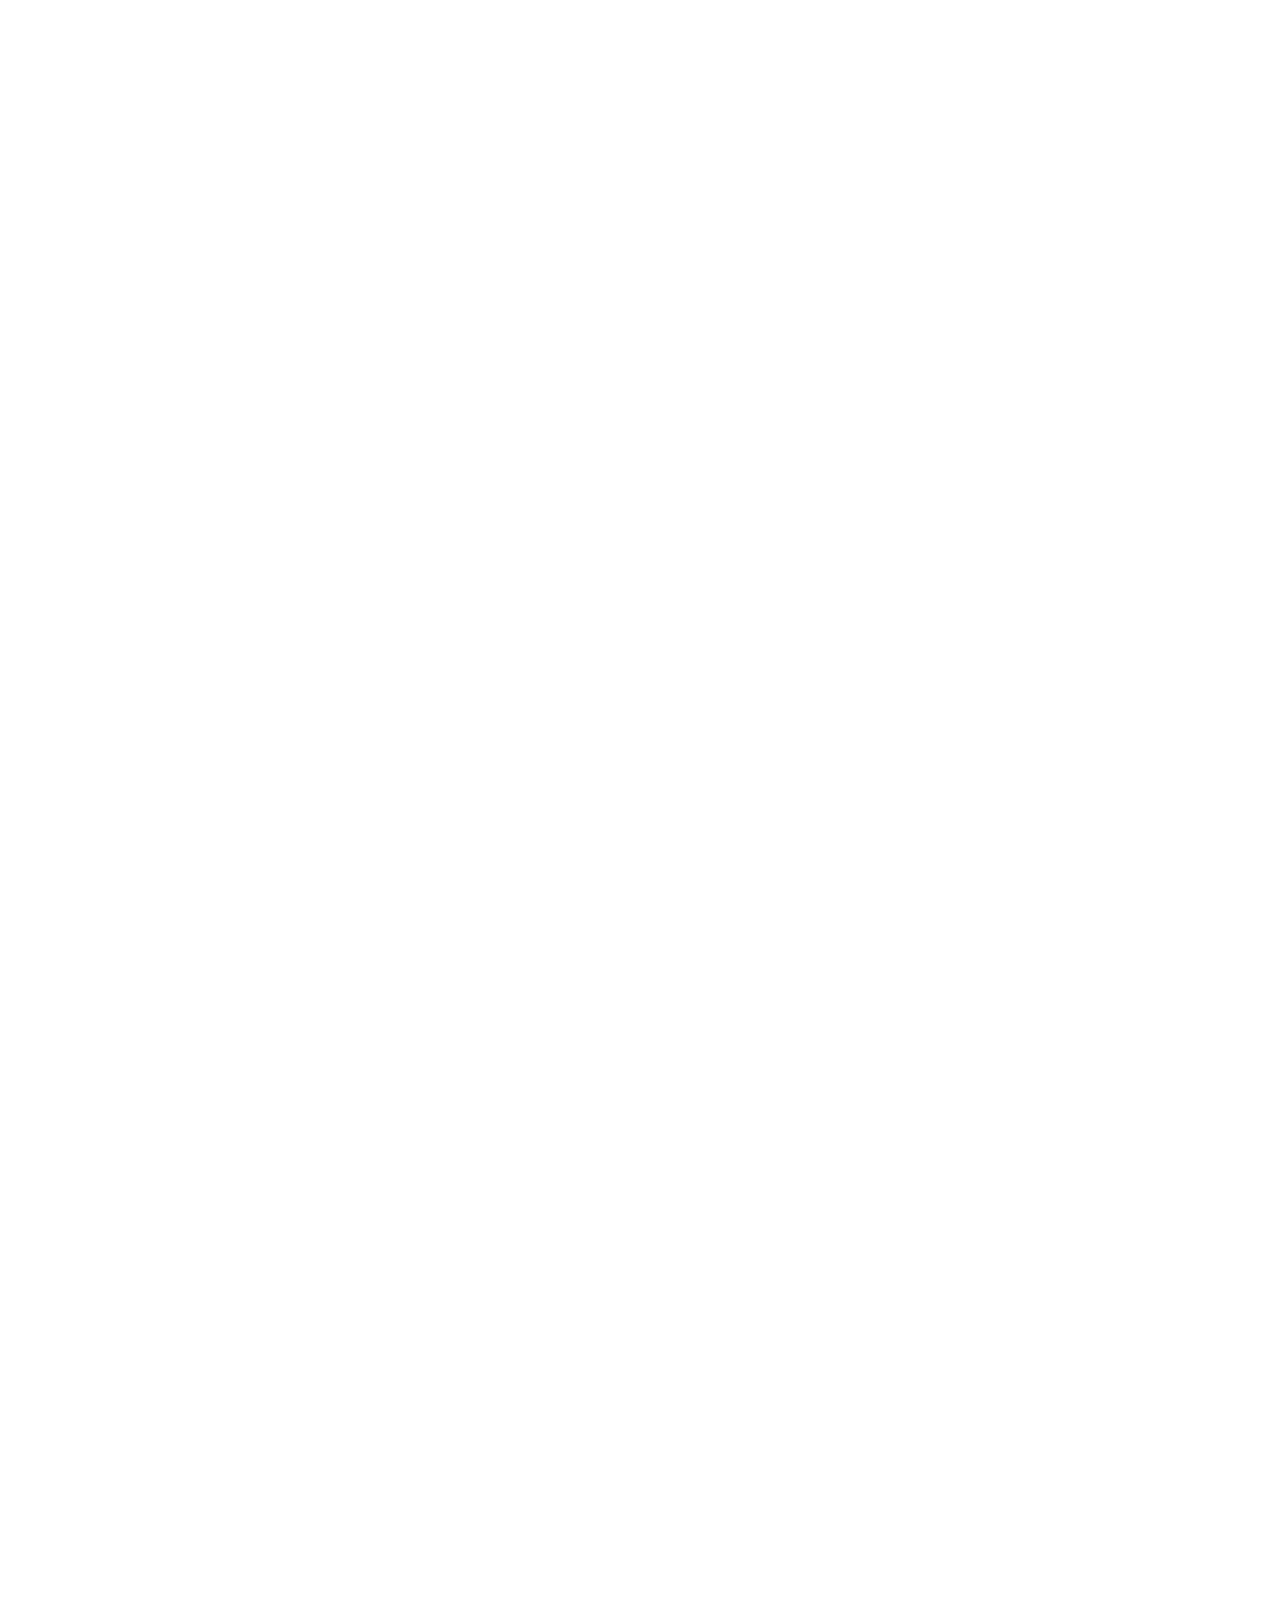
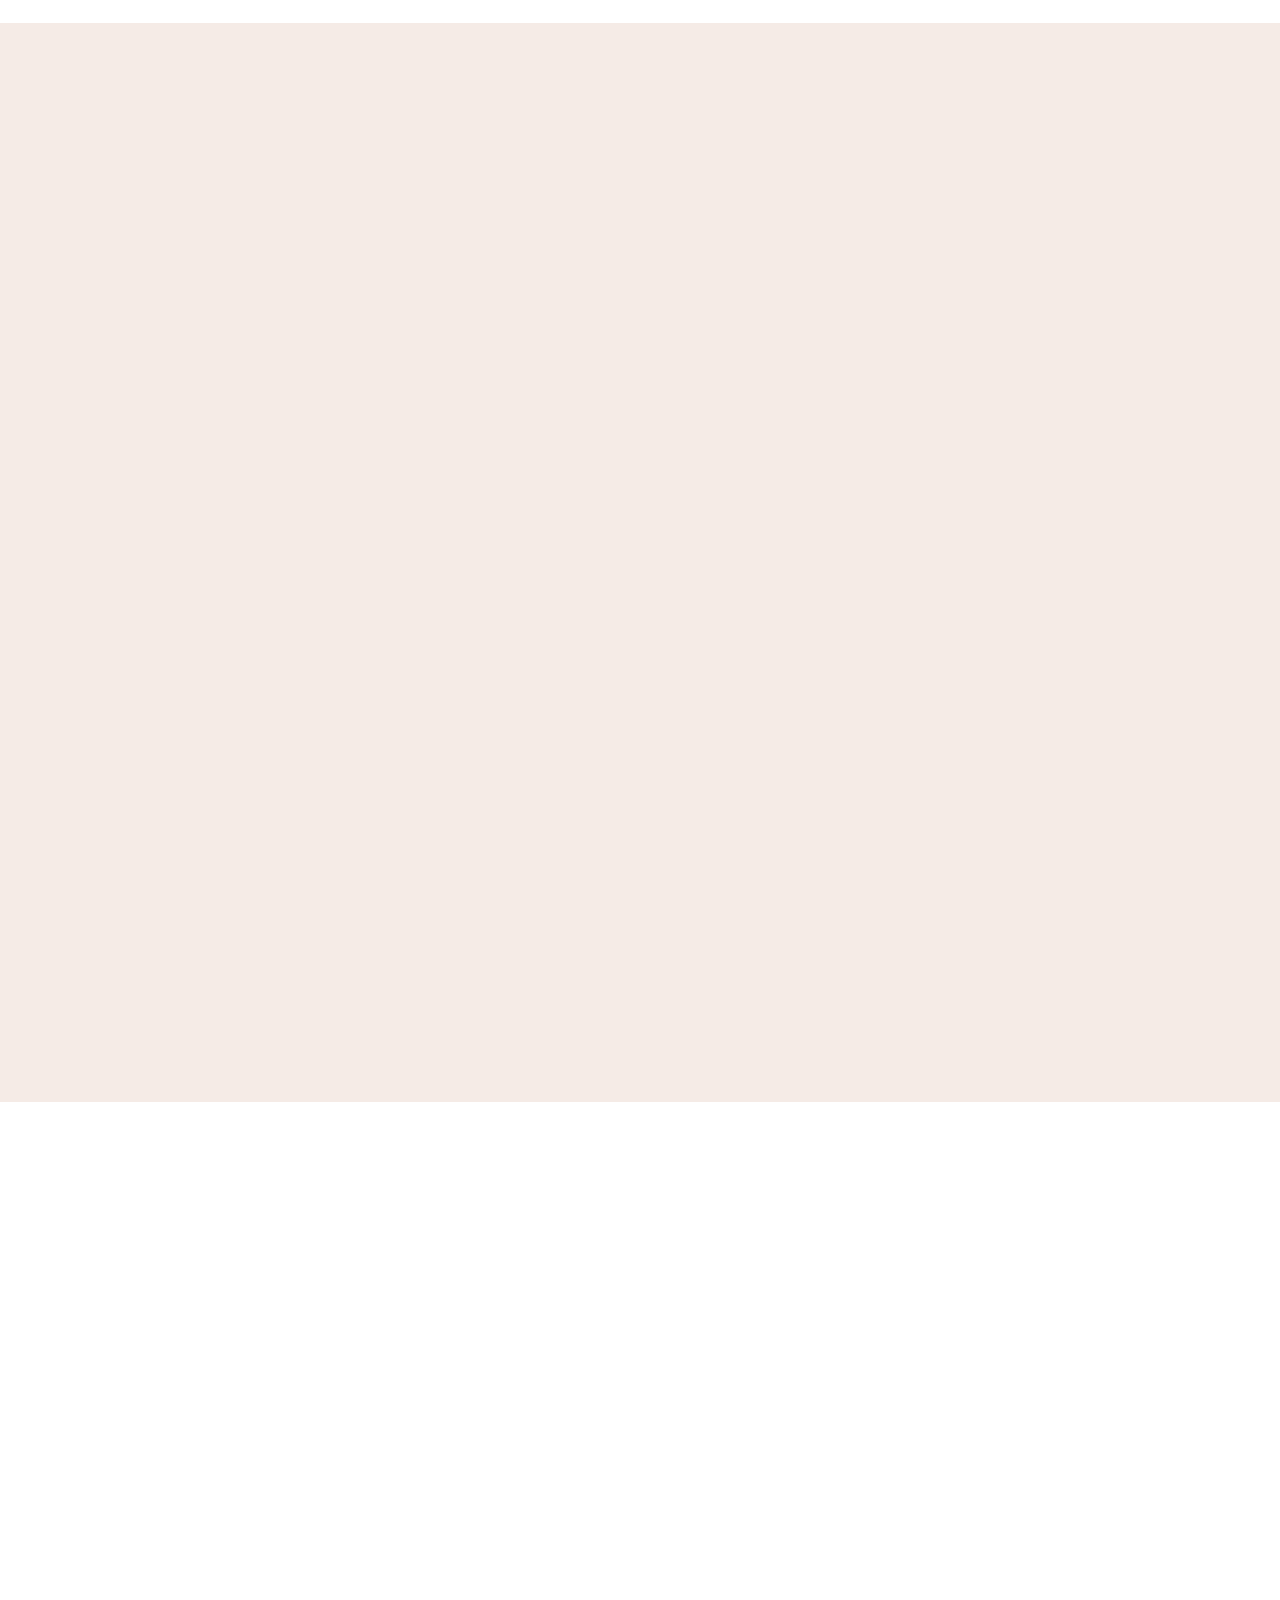
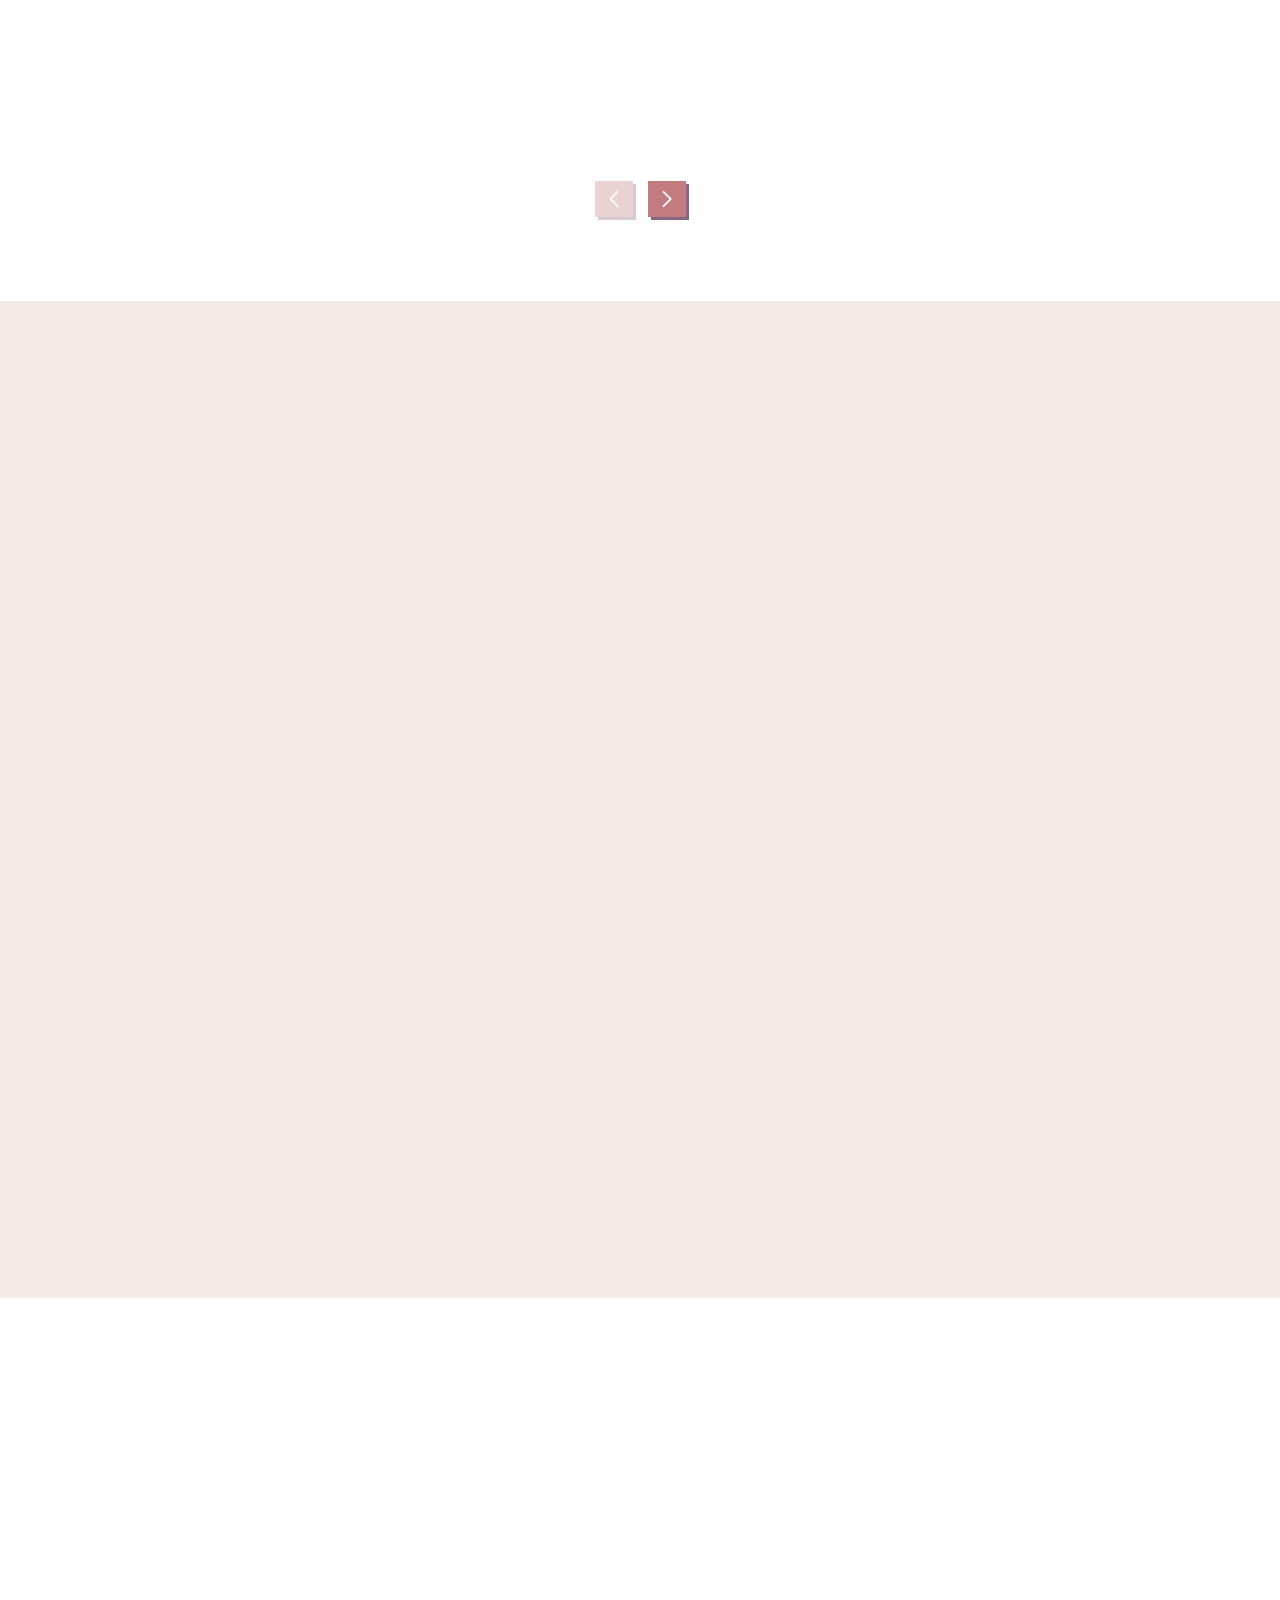
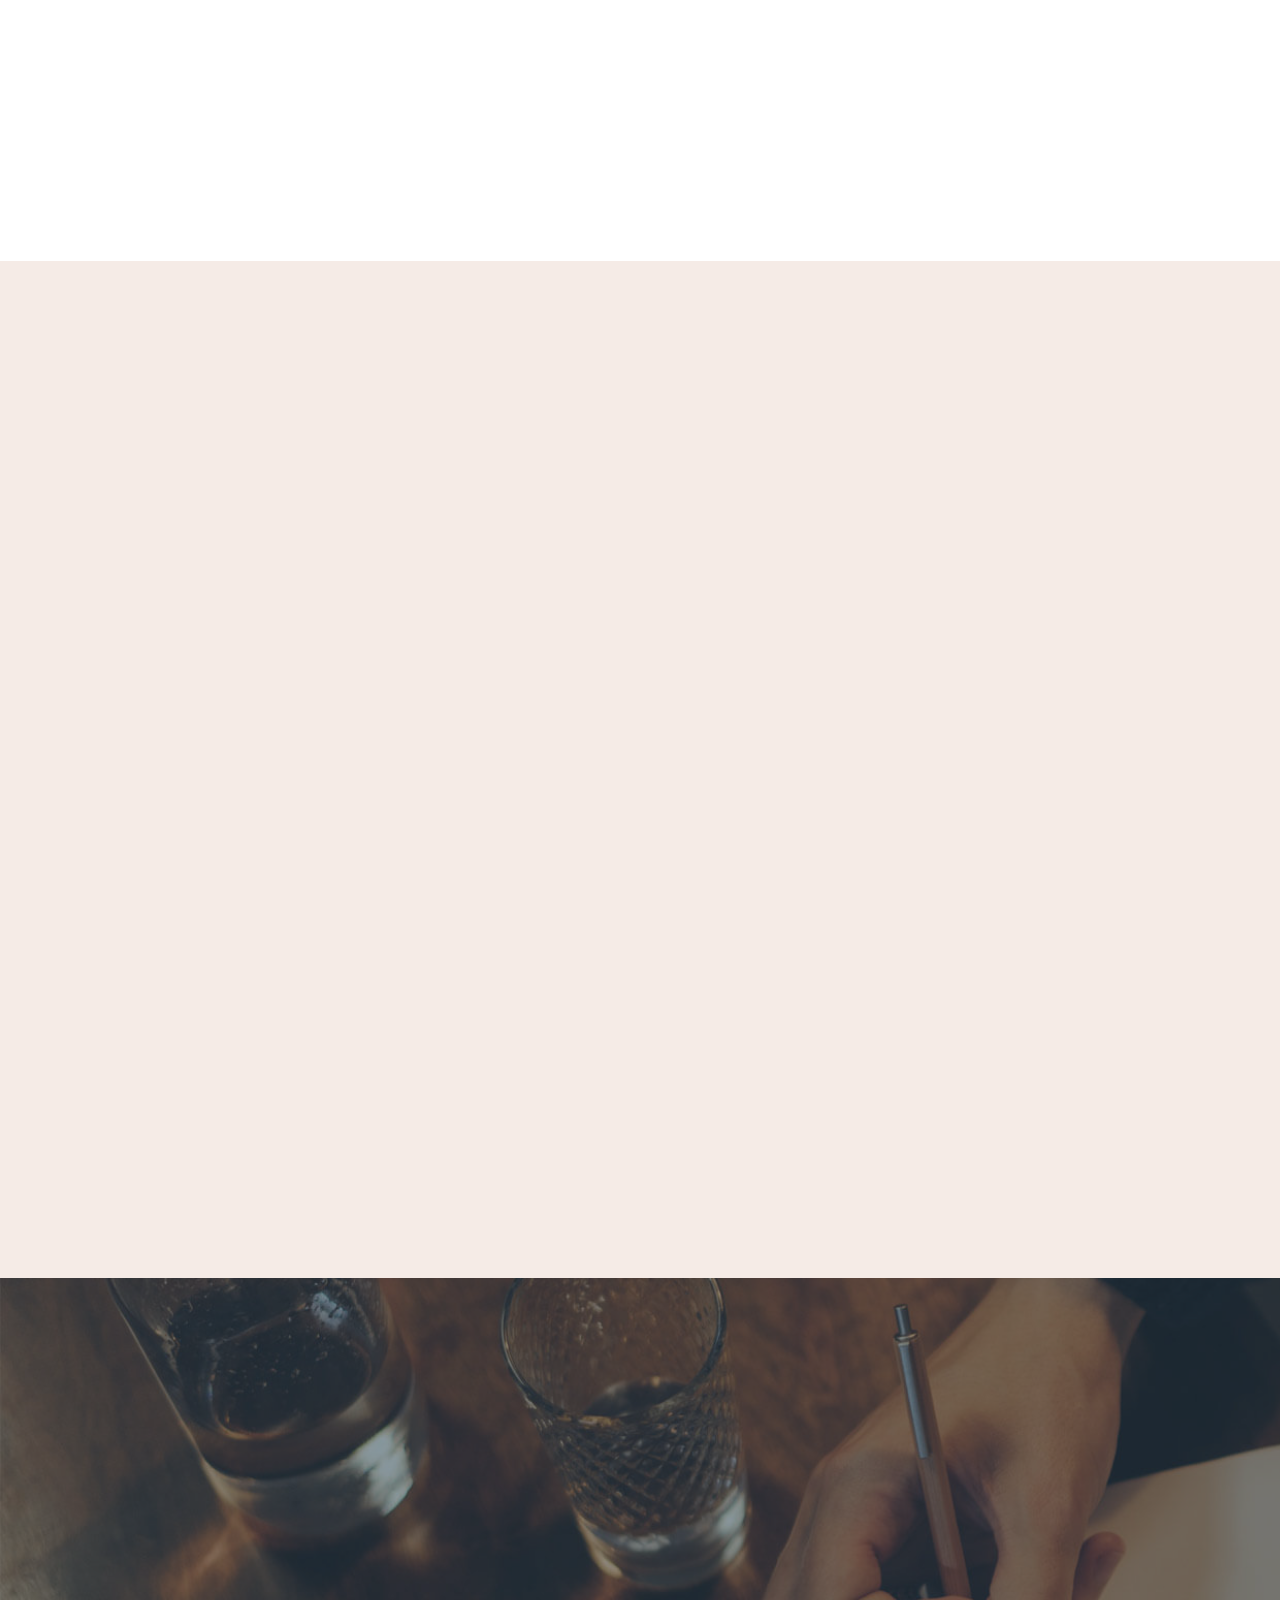
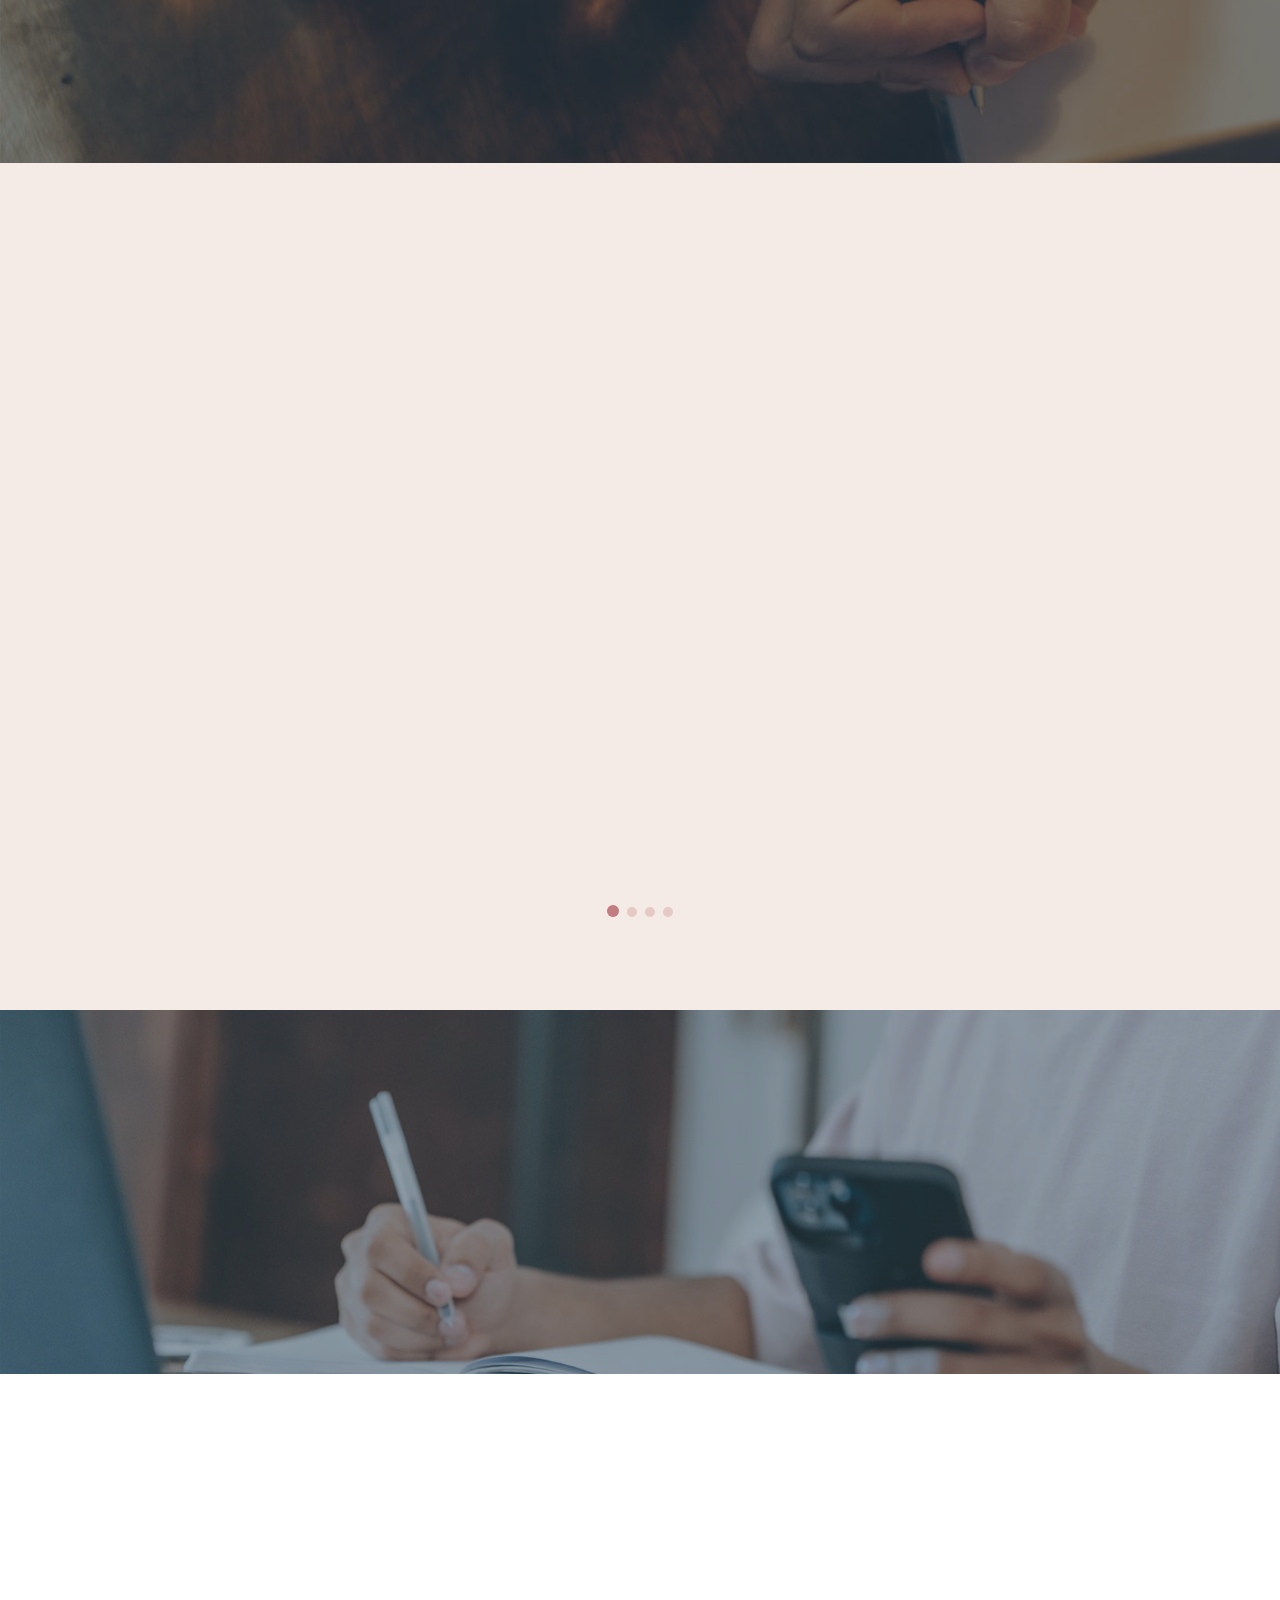
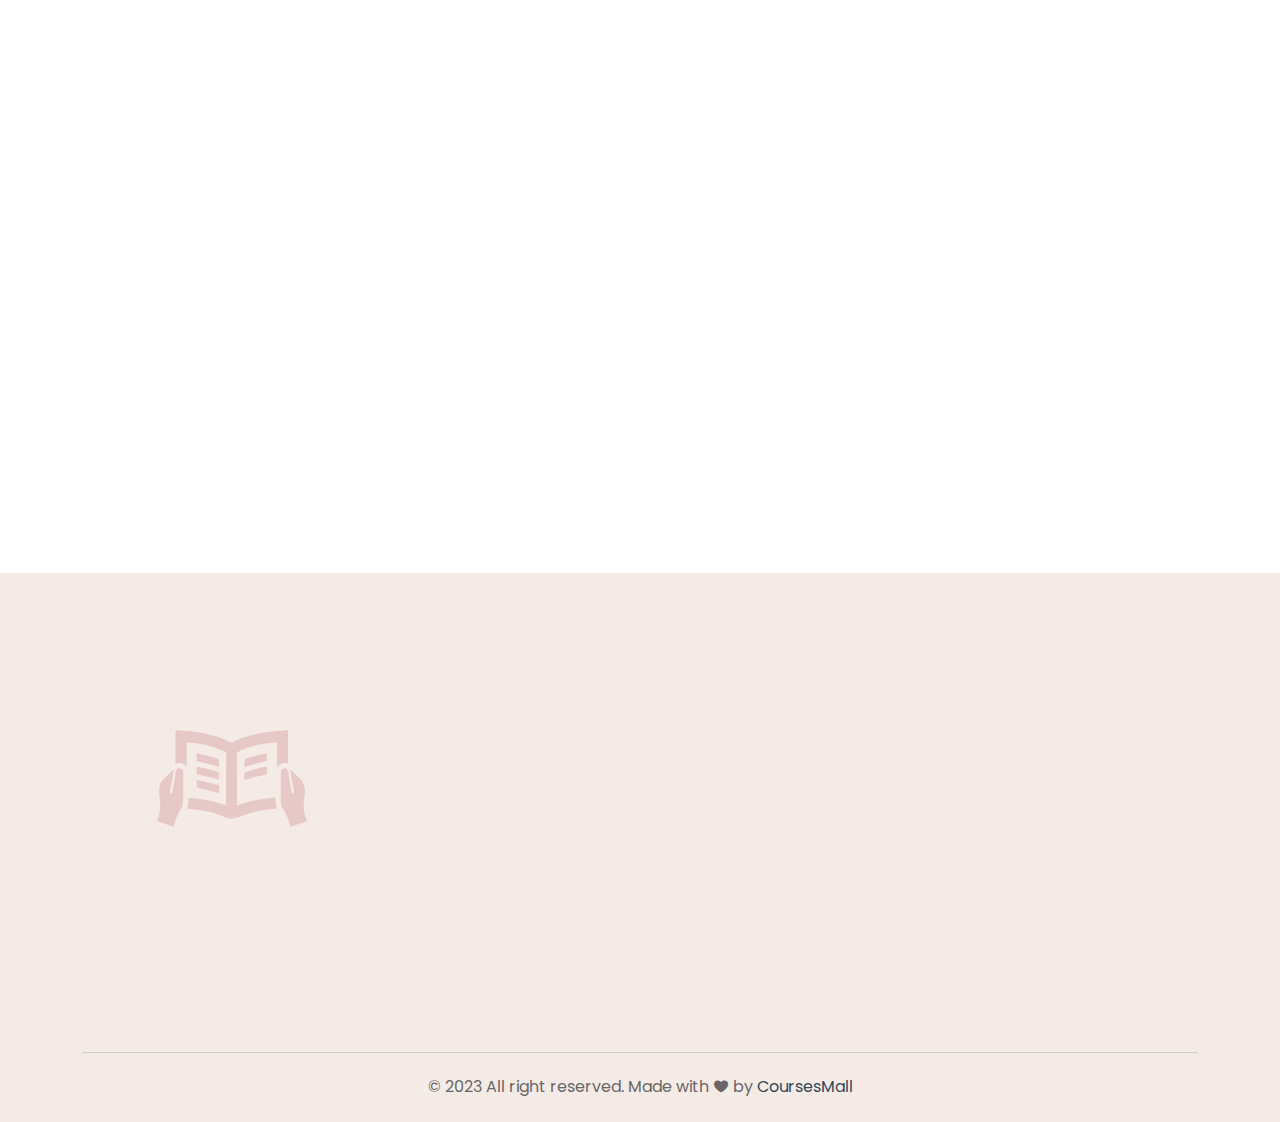
==== commit f2d264b5: "ni" ====
--- a/index.html
+++ b/index.html
@@ -881,7 +881,7 @@
         <div class="row">
           <div class="ctav5__content">
             <h2 class="display-3" data-aos="fade-up" data-aos-duration="1000" data-aos-delay="150">
-              The book has 90900+ readers
+              HIGHLY IMPORTANT NOTES EACH CHAPTER IN 8-18 PAGES
             </h2>
             <ul>
               <li data-aos="fade-up" data-aos-duration="1000" data-aos-delay="200">
@@ -1020,32 +1020,15 @@
     <section class="section-padding ctav4">
       <div class="container">
         <div class="row">
-          <div class="col-md-6 mb-4 mb-lg-0 ctav4__content">
-            <h3 class="display-3" data-aos="fade-up" data-aos-duration="1000" data-aos-delay="150">
-              Watch the video
+          <div class="col-md-9 mb-8 mb-lg-0 ctav4__content">
+            <h3 class="display-5" data-aos="fade-up" data-aos-duration="1000" data-aos-delay="150">
+              IN NEET 2023, 155 Questions are from our NEET Special Notes
             </h3>
-            <h3 data-aos="fade-up" data-aos-duration="1000" data-aos-delay="200">
-              to see how our readers love it.
-            </h3>
-            <p data-aos="fade-up" data-aos-duration="1000" data-aos-delay="250">
-              Still have any doubts? Check the free chapter to get an idea.
-            </p>
-            <a href="#preview" class="smooth button button__primary" data-aos="fade-up" data-aos-duration="1000"
-              data-aos-delay="300"><span>Free chapters</span></a>
-          </div>
-          <div class="col-md-6" data-aos="fade-up" data-aos-duration="1000" data-aos-delay="250">
-            <div class="ctav4__video-btn">
-              <a href="https://youtu.be/dkxiTpwm0hs" class="glightbox3 video-btn">
-                <i class="icofont-play"></i></a>
-              <div class="promo-video">
-                <div class="waves-block">
-                  <div class="waves wave-1"></div>
-                  <div class="waves wave-2"></div>
-                  <div class="waves wave-3"></div>
-                </div>
-              </div>
-            </div>
-          </div>
+           
+            <a href="#preview" class="smooth button button__primary mt-4" data-aos="fade-up" data-aos-duration="1000"
+              data-aos-delay="300"><span>Buy Now</span></a>
+          </div>
+          
         </div>
       </div>
     </section>
@@ -1114,34 +1097,17 @@
             <div class="contact__address p-30px">
               <ul class="contact__address__content">
                 <li>
-                  <span>Address:</span>16, Lankaway <br />
-                  Florida, USA 99544
+                  <span>Address:</span>Darbhanga Bihar <br />
+                  Allalpatti 846009
                 </li>
                 <li>
-                  <span>Phone:</span><a href="tel:1124447900">112 444 7900</a>
+                  <span>Phone:</span><a href="tel:+917079203070">7079203070</a>
                 </li>
                 <li>
                   <span>Email:</span><a href="#">support@support.com</a>
                 </li>
               </ul>
-              <h4>Connect book socials</h4>
-              <ul class="social-icon mt-3">
-                <li>
-                  <a href="#"><i class="icofont-facebook"></i></a>
-                </li>
-                <li>
-                  <a href="#"><i class="icofont-twitter"></i></a>
-                </li>
-                <li>
-                  <a href="#"><i class="icofont-linkedin"></i></a>
-                </li>
-                <li>
-                  <a href="#"><i class="icofont-youtube-play"></i></a>
-                </li>
-                <li>
-                  <a href="#"><i class="icofont-whatsapp"></i></a>
-                </li>
-              </ul>
+              
             </div>
           </div>
           <!-- contact information end -->
